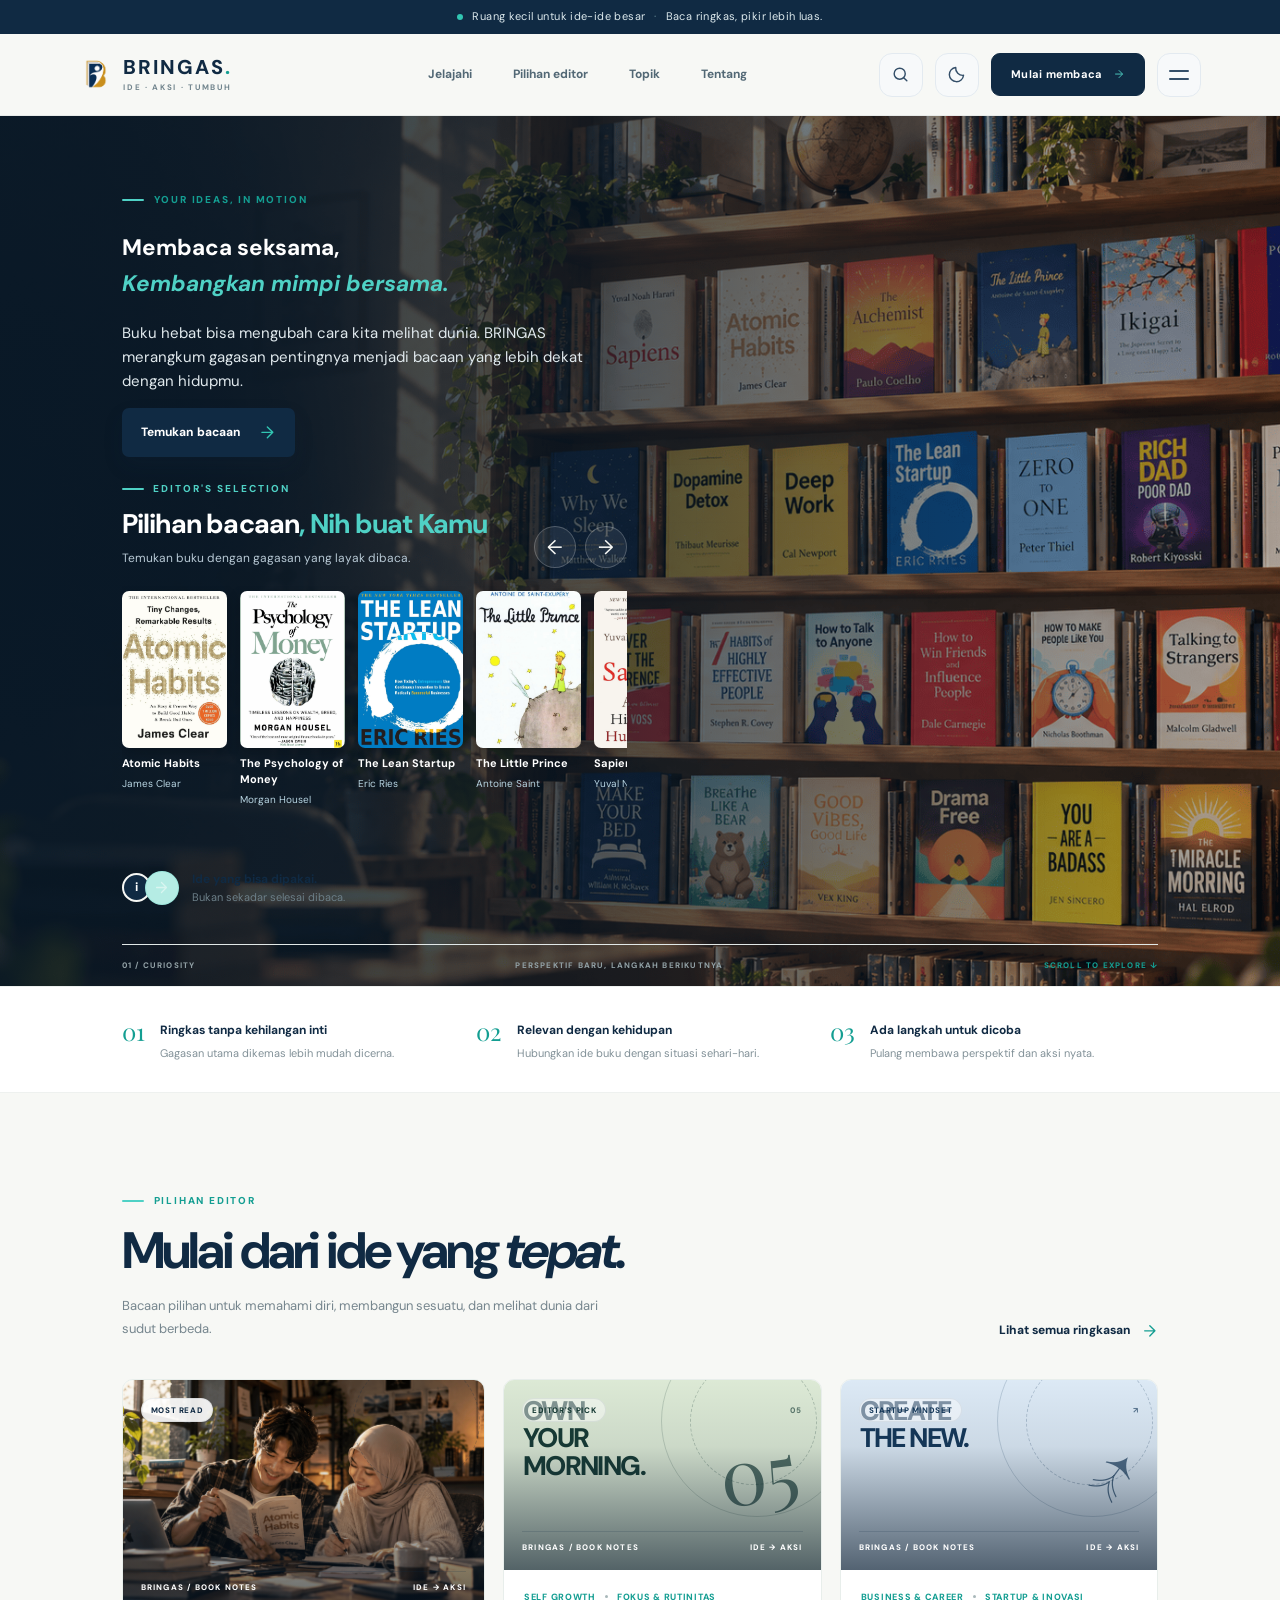
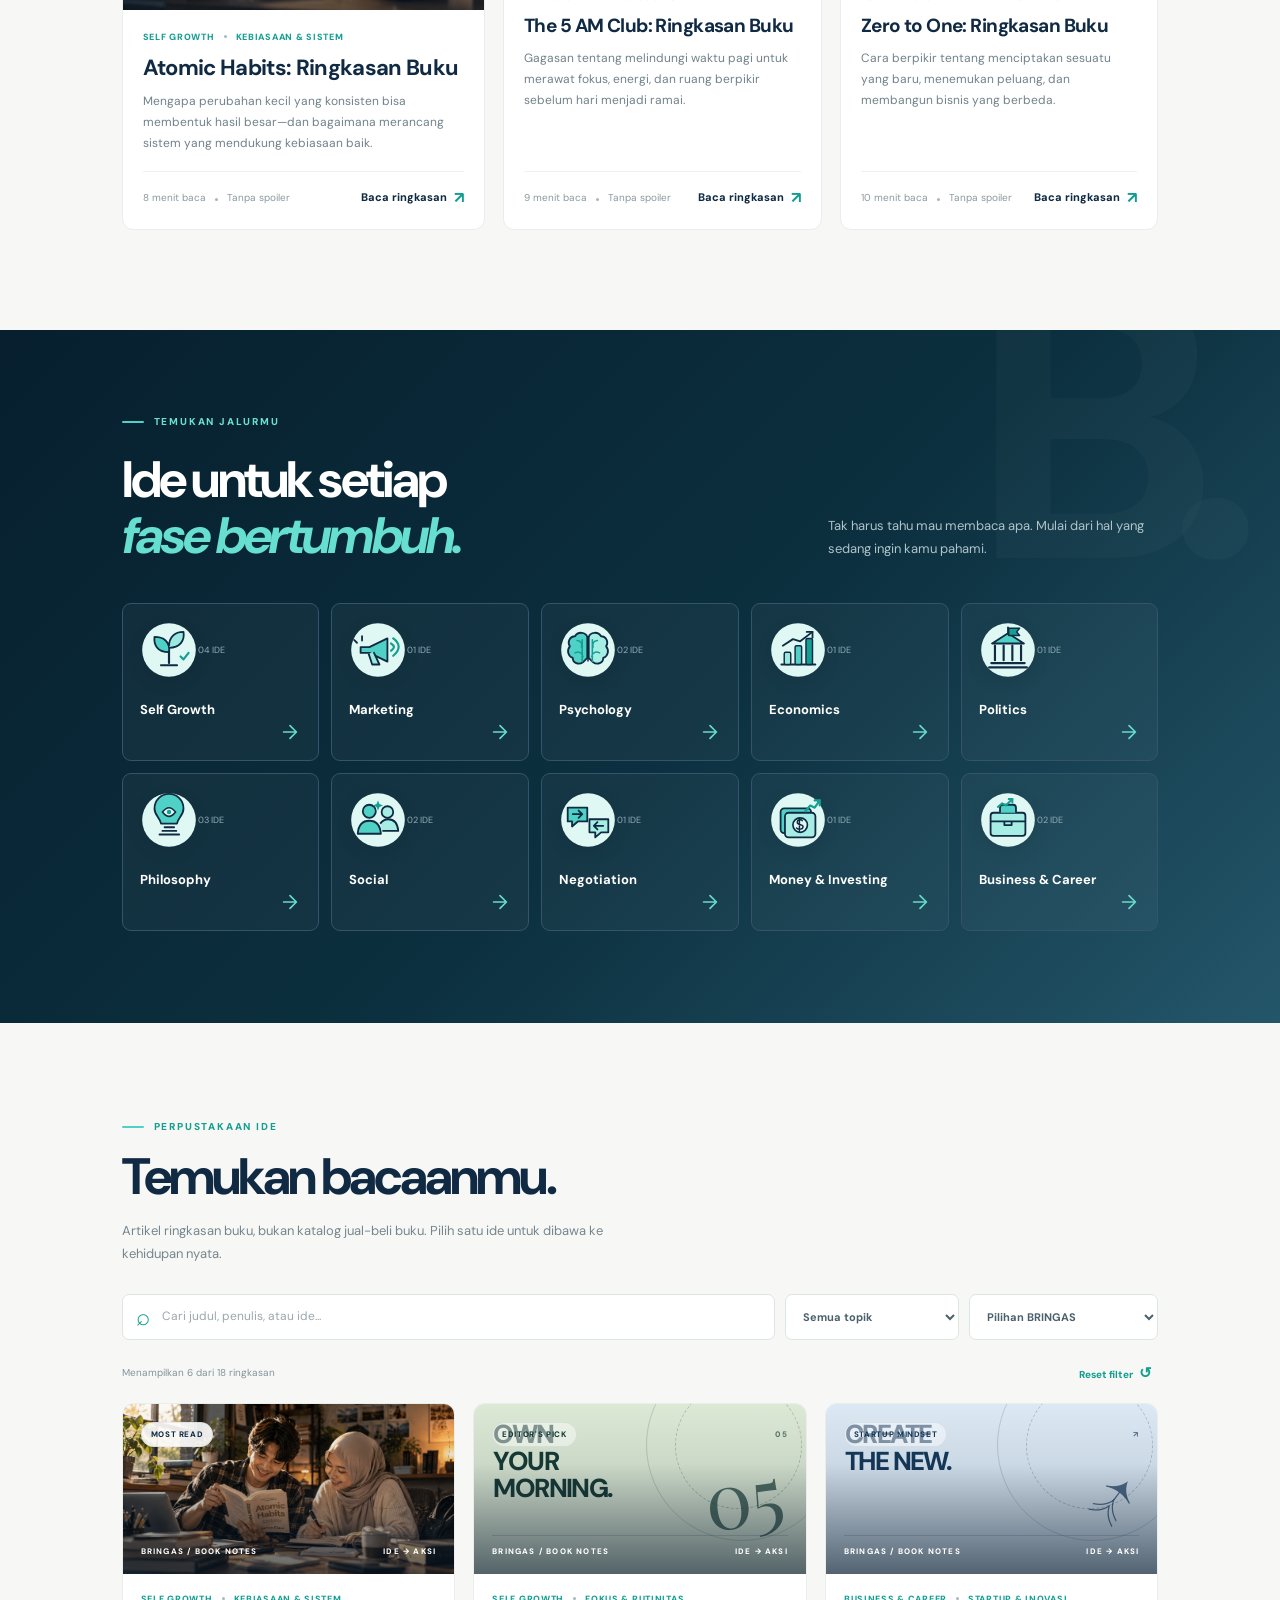
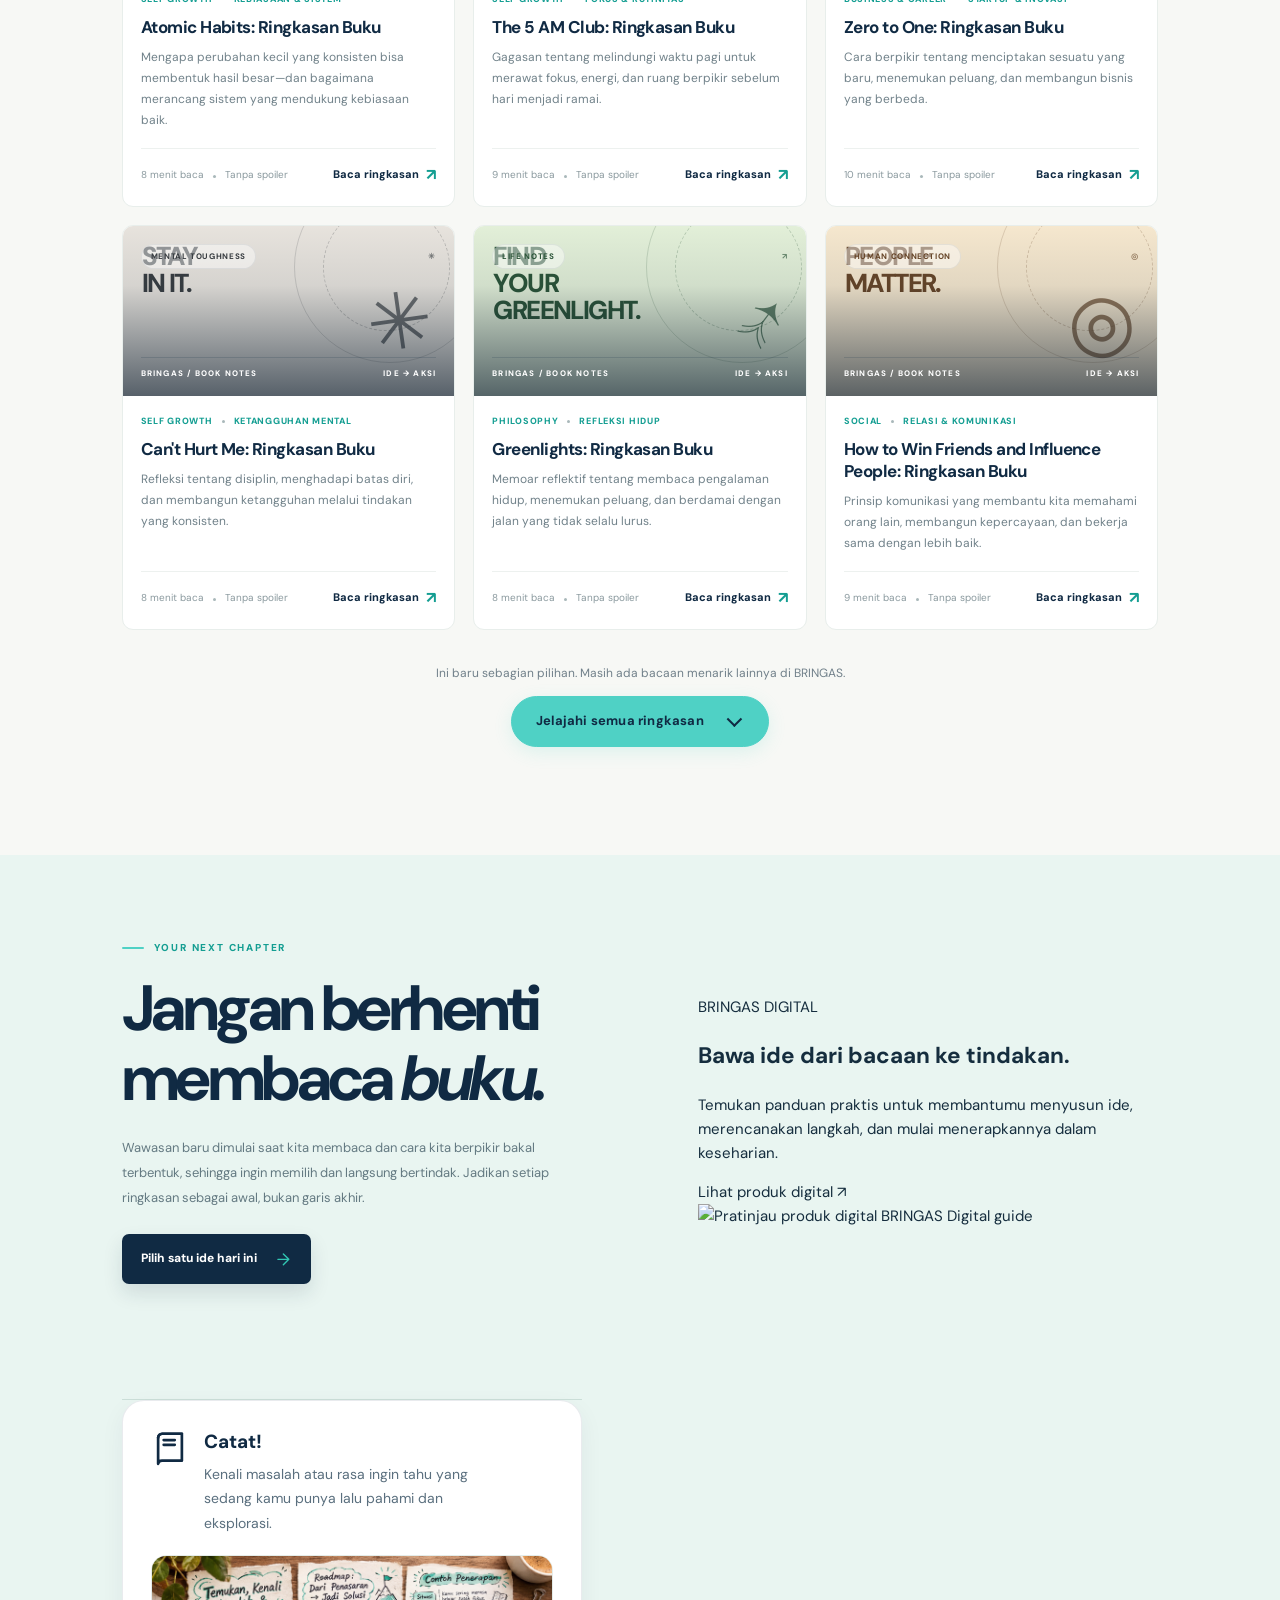
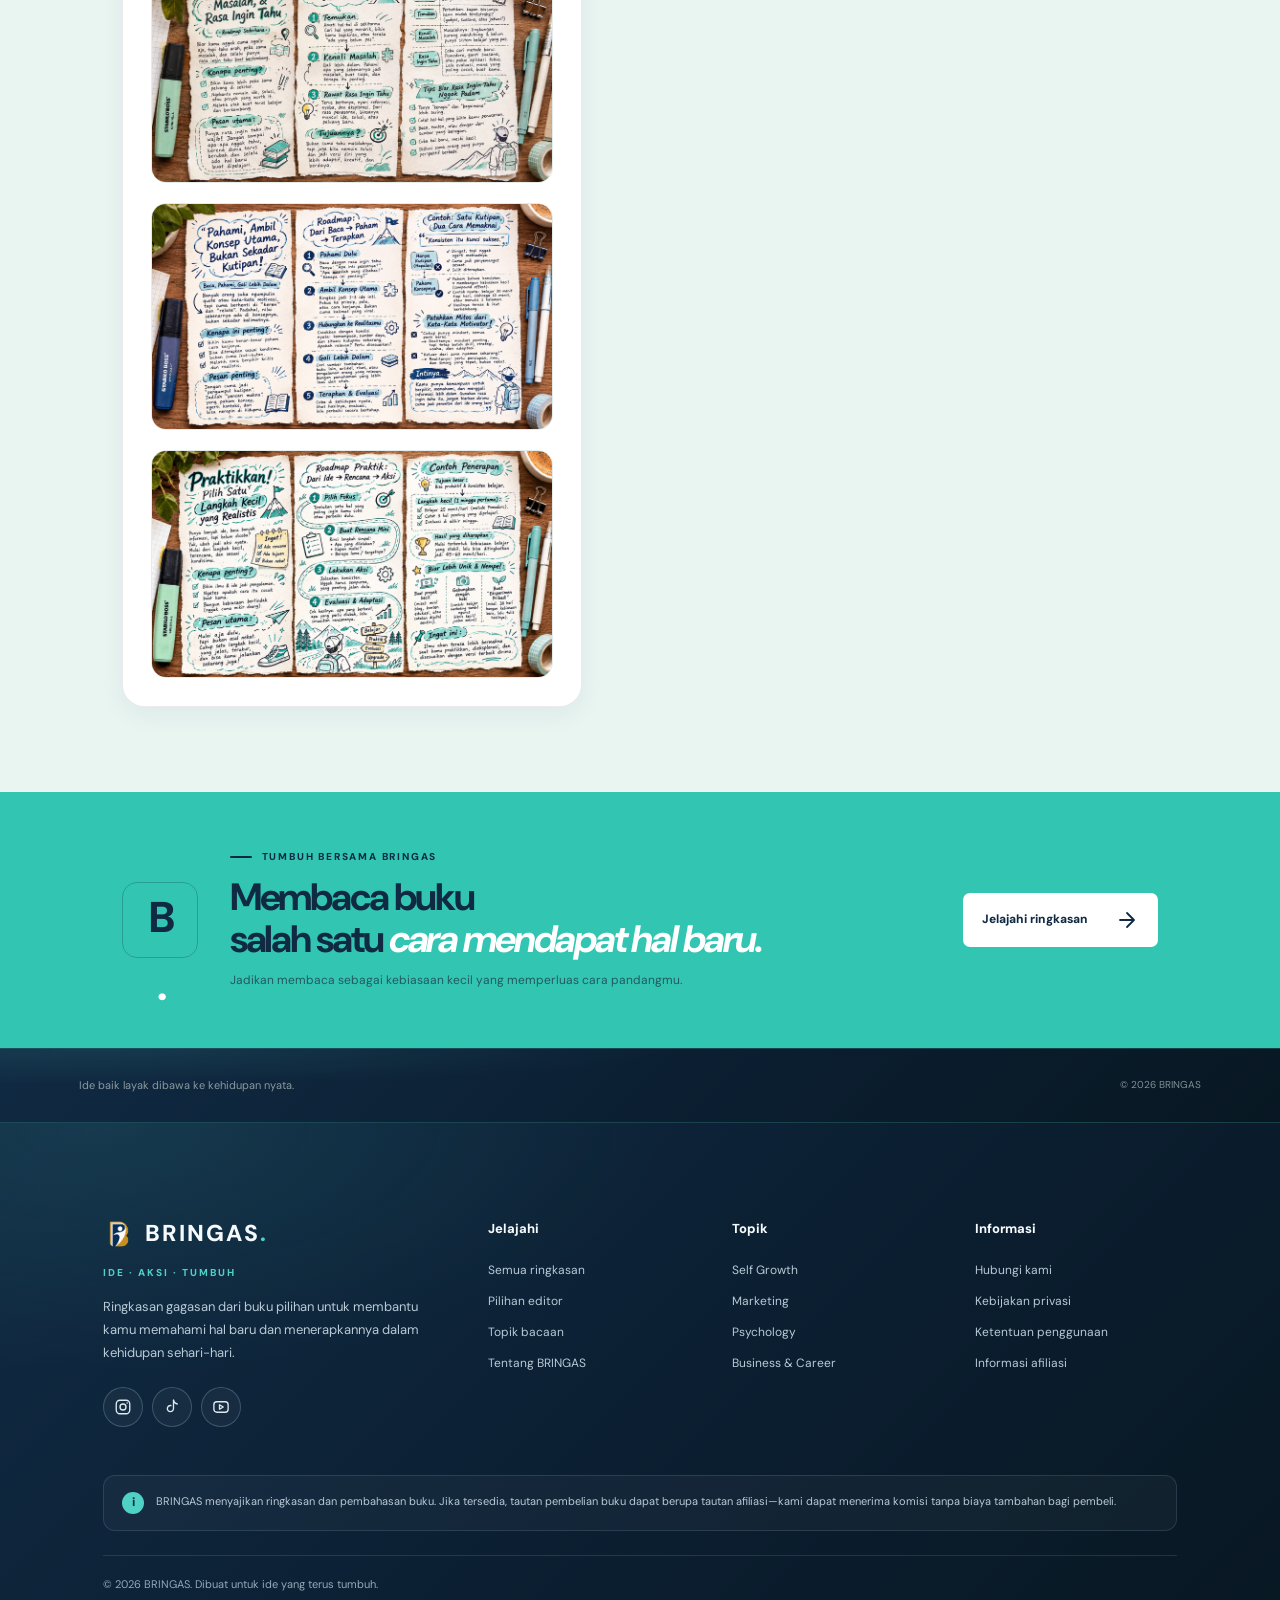
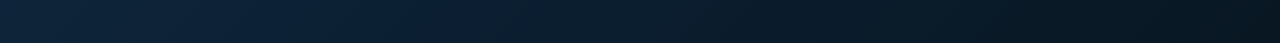
==== index.html @ 34aa1a38 "Update index.html" ====
<!doctype html>
<html lang="id">
  <head>
    <meta charset="utf-8" />
    <meta name="viewport" content="width=device-width, initial-scale=1" />
    <title>BRINGAS — Baca Ide. Bangun Diri.</title>
    <meta
      name="description"
      content="Temukan ringkasan buku yang membuka perspektif baru, membantu mengambil keputusan, dan mengubah ide menjadi aksi bersama BRINGAS."
    />

    <!-- BRINGAS FAVICON -->
    <link rel="icon" type="image/png" href="assets/images/favicon.png" />
    <link rel="apple-touch-icon" href="assets/images/favicon.png" />
    <meta name="theme-color" content="#102A43" />

    <meta name="theme-color" content="#102a43" />
    <meta property="og:type" content="website" />
    <meta property="og:title" content="BRINGAS — Baca Ide. Bangun Diri." />
    <meta
      property="og:description"
      content="Ringkasan buku, ide besar, dan pelajaran praktis untuk kehidupan nyata."
    />
    <link rel="icon" type="image/svg+xml" href="assets/bringas-icon.svg" />
    <link rel="preconnect" href="https://fonts.googleapis.com" />
    <link rel="preconnect" href="https://fonts.gstatic.com" crossorigin />
    <link
      href="https://fonts.googleapis.com/css2?family=DM+Sans:wght@400;500;600;700;800&family=Manrope:wght@400;500;600;700;800&family=Playfair+Display:wght@600;700;800&display=swap"
      rel="stylesheet"
    />

    <link rel="stylesheet" href="style.css" />
  </head>
  <body>
    <div class="announcement">
      <span class="announce-dot"></span> Ruang kecil untuk ide-ide besar
      <span class="announce-sep">·</span> Baca ringkas, pikir lebih luas.
    </div>
    <header class="site-header" id="top">
      <a class="brand" href="#top" aria-label="BRINGAS beranda">
        <img src="assets/bringas-icon.png" alt="" class="brand-icon" />
        <span class="brand-word"
          >BRINGAS<span class="brand-period">.</span
          ><small>IDE · AKSI · TUMBUH</small></span
        >
      </a>
      <nav class="desktop-nav" aria-label="Navigasi utama">
        <a href="#jelajahi">Jelajahi</a
        ><a href="#pilihan-editor">Pilihan editor</a><a href="jalur/self-growth.html">Topik</a
        ><a href="#tentang">Tentang</a>
      </nav>
      <div class="header-actions">
        <button
          class="icon-btn header-search"
          id="searchOpen"
          type="button"
          aria-label="Buka pencarian"
          title="Cari artikel"
        >
          <svg
            xmlns="http://www.w3.org/2000/svg"
            width="20"
            height="20"
            viewBox="0 0 24 24"
            fill="none"
            stroke="currentColor"
            stroke-width="1.8"
            stroke-linecap="round"
            stroke-linejoin="round"
          >
            <circle cx="11" cy="11" r="7"></circle>
            <path d="m20 20-4-4"></path>
          </svg>
        </button>
        <button
          class="icon-btn theme-btn theme-toggle"
          id="themeToggle"
          type="button"
          aria-label="Ganti tema"
          title="Ganti tema"
        >
          <i data-lucide="moon"></i>
        </button>

       <a class="header-cta" href="#" id="startReadingBtn">
  Mulai membaca
  <span class="arrow-wrap" aria-hidden="true">
    <svg class="arrow-icon" viewBox="0 0 24 24" fill="none">
      <path
        d="M5 12h13M12 5l7 7-7 7"
        stroke="currentColor"
        stroke-width="1.8"
        stroke-linecap="round"
        stroke-linejoin="round"
      />
    </svg>
  </span>
</a>
        <button class="icon-btn mobile-menu-toggle" id="mobileMenuOpen" type="button"
          aria-label="Buka menu navigasi" aria-expanded="false" aria-controls="mobileMenu">
          <span class="hamburger-lines" aria-hidden="true"><i></i><i></i></span>
        </button>
      </div>
    </header>

    <main>
      <section class="hero" aria-labelledby="hero-title">
        <div class="hero-grid"></div>
        <div class="hero-copy">
          <div class="eyebrow">
            <span class="eyebrow-line"></span> YOUR IDEAS, IN MOTION
          </div>
          <h1 id="hero-title">
            Membaca seksama,<br /><em>Kembangkan mimpi bersama.</em>
          </h1>
          <p class="hero-lede">
            Buku hebat bisa mengubah cara kita melihat dunia. BRINGAS merangkum
            gagasan pentingnya menjadi bacaan yang lebih dekat dengan hidupmu.
          </p>
          <div class="hero-actions">
            <a class="btn btn-primary" href="#pilihan-editor"
              >Temukan bacaan <span class="arrow-wrap"><svg class="arrow-icon" aria-hidden="true" viewBox="0 0 24 24" fill="none"><path d="M5 12h13M12 5l7 7-7 7" stroke="currentColor" stroke-width="1.8" stroke-linecap="round" stroke-linejoin="round"/></svg></span></a
            >
            <div class="book-carousel-section">
              <div class="book-carousel-heading">
                <div class="book-heading-copy">
                  <div class="book-eyebrow">
                    <span class="eyebrow-line"></span>
                    <span>EDITOR'S SELECTION</span>
                  </div>

                  <h3>Pilihan bacaan<span>, Nih buat Kamu</span></h3>

                  <p>Temukan buku dengan gagasan yang layak dibaca.</p>
                </div>

                <div class="carousel-controls">
                  <button
                    id="bookPrev"
                    type="button"
                    aria-label="Buku sebelumnya"
                  >
                    ←
                  </button>
                  <button
                    id="bookNext"
                    type="button"
                    aria-label="Buku berikutnya"
                  >
                    →
                  </button>
                </div>
              </div>

              <div class="book-carousel" id="bookCarousel">
                <a class="book-item" href="LINK-AFFILIATE-1">
                  <img
                    src="assets/books/atomic-habits.PNG"
                    alt="Atomic Habits"
                  />
                  <strong>Atomic Habits</strong>
                  <small>James Clear</small>
                </a>

                <a class="book-item" href="LINK-AFFILIATE-2">
                  <img
                    src="assets/books/psychology-money.PNG"
                    alt="The Psychology of Money"
                  />
                  <strong>The Psychology of Money</strong>
                  <small>Morgan Housel</small>
                </a>

                <a class="book-item" href="LINK-AFFILIATE-3">
                  <img
                    src="assets/books/lean-startup.PNG"
                    alt="The Lean Startup"
                  />
                  <strong>The Lean Startup</strong>
                  <small>Eric Ries</small>
                </a>
                <a class="book-item" href="LINK-AFFILIATE-4">
                  <img
                    src="assets/books/the-little-prince.PNG"
                    alt="the-little-prince"
                  />
                  <strong>The Little Prince</strong>
                  <small>Antoine Saint</small>
                </a>
                <a class="book-item" href="LINK-AFFILIATE-5">
                  <img src="assets/books/sapiens.PNG" alt="The Lean Startup" />
                  <strong>Sapiens</strong>
                  <small>Yuval Noah</small>
                </a>
              </div>
            </div>
          </div>
          <div class="hero-proof">
            <div class="proof-avatars" aria-hidden="true">
              <span class="proof-mark">i</span><span class="proof-arrow" aria-hidden="true"><svg class="arrow-icon" viewBox="0 0 24 24" fill="none"><path d="M5 12h13M12 5l7 7-7 7" stroke="currentColor" stroke-width="1.8" stroke-linecap="round" stroke-linejoin="round"/></svg></span>
            </div>
            <p>
              <strong>Ide yang bisa dipakai.</strong><br /><span
                >Bukan sekadar selesai dibaca.</span
              >
            </p>
          </div>
        </div>

        <div class="hero-bottomline">
          <span>01 / CURIOSITY</span
          ><span class="bottomline-center"
            >PERSPEKTIF BARU, LANGKAH BERIKUTNYA</span
          ><a href="#jelajahi">SCROLL TO EXPLORE ↓</a>
        </div>
      </section>

      <section class="value-strip" id="jelajahi">
        <div class="value-item">
          <span class="value-no">01</span>
          <div>
            <b>Ringkas tanpa kehilangan inti</b>
            <p>Gagasan utama dikemas lebih mudah dicerna.</p>
          </div>
        </div>
        <div class="value-item">
          <span class="value-no">02</span>
          <div>
            <b>Relevan dengan kehidupan</b>
            <p>Hubungkan ide buku dengan situasi sehari-hari.</p>
          </div>
        </div>
        <div class="value-item">
          <span class="value-no">03</span>
          <div>
            <b>Ada langkah untuk dicoba</b>
            <p>Pulang membawa perspektif dan aksi nyata.</p>
          </div>
        </div>
      </section>

      <section class="section featured-section" id="pilihan-editor">
        <div class="section-heading">
          <div>
            <p class="eyebrow">
              <span class="eyebrow-line"></span> PILIHAN EDITOR
            </p>
            <h2>Mulai dari ide yang <em>tepat.</em></h2>
            <p class="section-sub">
              Bacaan pilihan untuk memahami diri, membangun sesuatu, dan melihat
              dunia dari sudut berbeda.
            </p>
          </div>
          <a class="text-link desktop-only" href="#semua-artikel"
            >Lihat semua ringkasan <span class="arrow-wrap"><svg class="arrow-icon" aria-hidden="true" viewBox="0 0 24 24" fill="none"><path d="M5 12h13M12 5l7 7-7 7" stroke="currentColor" stroke-width="1.8" stroke-linecap="round" stroke-linejoin="round"/></svg></span></a
          >
        </div>
        <div class="featured-grid" id="featuredGrid"></div>
      </section>

      <section class="topic-section" id="topik">
        <div class="topic-heading">
          <div>
            <p class="eyebrow eyebrow-light">
              <span class="eyebrow-line"></span> TEMUKAN JALURMU
            </p>
            <h2>Ide untuk setiap<br /><em>fase bertumbuh.</em></h2>
          </div>
          <p>
            Tak harus tahu mau membaca apa. Mulai dari hal yang sedang ingin
            kamu pahami.
          </p>
        </div>
        <div class="topic-grid" id="topicGrid"></div>
      </section>

      <section class="section browse-section" id="semua-artikel">
        <div class="section-heading browse-heading">
          <div>
            <p class="eyebrow">
              <span class="eyebrow-line"></span> PERPUSTAKAAN IDE
            </p>
            <h2>Temukan bacaanmu.</h2>
            <p class="section-sub">
              Artikel ringkasan buku, bukan katalog jual-beli buku. Pilih satu
              ide untuk dibawa ke kehidupan nyata.
            </p>
          </div>
        </div>
        <div class="browse-controls">
          <label class="search-field"
            ><span>⌕</span
            ><input
              id="searchInput"
              type="search"
              placeholder="Cari judul, penulis, atau ide..."
              aria-label="Cari artikel ringkasan"
          /></label>
          <div class="filter-wrap">
            <label for="topicFilter" class="sr-only">Filter topik</label
            ><select id="topicFilter">
              <option value="all">Semua topik</option>
            </select>
          </div>
          <div class="sort-wrap">
            <label for="sortFilter" class="sr-only">Urutkan artikel</label
            ><select id="sortFilter">
              <option value="featured">Pilihan BRINGAS</option>
              <option value="az">Judul A–Z</option>
              <option value="short">Waktu baca tercepat</option>
            </select>
          </div>
        </div>
        <div class="results-line">
          <span id="resultCount">Memuat bacaan…</span
          ><button class="clear-filter" id="clearFilters">
            Reset filter <span>↺</span>
          </button>
        </div>
        <!-- GRID ARTIKEL -->
        <div class="article-grid" id="articleGrid"></div>

        <!-- TOMBOL LIHAT SEMUA -->
        <div class="library-more-wrap" id="libraryMoreWrap">
          <p class="library-more-note" id="libraryMoreNote">
            Masih banyak ide menarik di perpustakaan BRINGAS.
          </p>

          <button
            class="btn btn-outline library-more-btn"
            id="libraryMoreBtn"
            type="button"
            aria-expanded="false"
          >
            Jelajahi semua ringkasan
            <span class="arrow-wrap" aria-hidden="true"><svg class="arrow-icon" aria-hidden="true" viewBox="0 0 24 24" fill="none"><path d="M5 12h13M12 5l7 7-7 7" stroke="currentColor" stroke-width="1.8" stroke-linecap="round" stroke-linejoin="round"/></svg></span>
          </button>
        </div>
        <div class="empty-state" id="emptyState" hidden>
          <span>⌕</span>
          <h3>Belum ada ide yang cocok.</h3>
          <p>Coba kata kunci atau topik yang lain.</p>
          <button class="btn btn-outline" id="emptyReset">
            Lihat semua artikel
          </button>
        </div>
      </section>

      <section class="reading-path">
        <div class="path-copy">
          <p class="eyebrow">
            <span class="eyebrow-line"></span> YOUR NEXT CHAPTER
          </p>
          <h2>Jangan berhenti<br />membaca <em>buku.</em></h2>
          <p>
            Wawasan baru dimulai saat kita membaca dan cara kita berpikir bakal
            terbentuk, sehingga ingin memilih dan langsung bertindak. Jadikan
            setiap ringkasan sebagai awal, bukan garis akhir.
          </p>
          <a class="btn btn-primary" href="#semua-artikel"
            >Pilih satu ide hari ini <span class="arrow-wrap"><svg class="arrow-icon" aria-hidden="true" viewBox="0 0 24 24" fill="none"><path d="M5 12h13M12 5l7 7-7 7" stroke="currentColor" stroke-width="1.8" stroke-linecap="round" stroke-linejoin="round"/></svg></span></a
          >
  </div>
        <section class="digital-product" aria-labelledby="digital-product-title">
  <div class="digital-product-inner">
    <div class="digital-product-copy">
      <span class="digital-product-eyebrow">BRINGAS DIGITAL</span>
      <h2 id="digital-product-title">Bawa ide dari bacaan ke tindakan.</h2>
      <p>
        Temukan panduan praktis untuk membantumu menyusun ide, merencanakan
        langkah, dan mulai menerapkannya dalam keseharian.
      </p>

      <a
        class="digital-product-cta"
        href="https://contoh-link-produk.com"
        target="_blank"
        rel="noopener noreferrer"
      >
        Lihat produk digital
        <span aria-hidden="true">↗</span>
      </a>
    </div>

    <a
      class="digital-product-visual"
      href="https://contoh-link-produk.com"
      target="_blank"
      rel="noopener noreferrer"
      aria-label="Lihat produk digital BRINGAS"
    >
      <img
        src="assets/produk-digital.png"
        alt="Pratinjau produk digital BRINGAS"
        loading="lazy"
      >
      <span class="digital-product-badge">Digital guide</span>
    </a>
  </div>
</section>
        </div>
        <div class="path-steps">

  <article class="path-step">
  <button
    class="path-step-toggle"
    type="button"
    aria-expanded="false"
    aria-controls="path-detail-1"
  >
   <span class="path-step-icon" aria-hidden="true">
  <svg viewBox="0 0 24 24" fill="none">
    <path d="M4.5 5.5A2.5 2.5 0 0 1 7 3h12.5v17H7a2.5 2.5 0 0 0-2.5 2V5.5Z"
      stroke="currentColor" stroke-width="1.7" stroke-linejoin="round"/>
    <path d="M4.5 5.5A2.5 2.5 0 0 1 7 3h12.5M8 7h7M8 10h7"
      stroke="currentColor" stroke-width="1.7" stroke-linecap="round"/>
  </svg>
</span>
    <span class="path-step-copy">
      <strong>Catat!</strong>
      <span>Kenali masalah atau rasa ingin tahu yang sedang kamu punya lalu pahami dan eksplorasi.</span>
    </span>
  </button>

  <!-- LANGKAH 1: TEMUKAN -->
<img
  class="path-detail-image js-zoom-image"
  src="assets/infografis-temukan.png"
  alt="Infografis langkah Temukan"
  loading="lazy"
  tabindex="0"
>

<!-- LANGKAH 2: PAHAMI -->
<img
  class="path-detail-image js-zoom-image"
  src="assets/infografis-pahami.png"
  alt="Infografis langkah Pahami"
  loading="lazy"
  tabindex="0"
>

<!-- LANGKAH 3: PRAKTIKKAN -->
<img
  class="path-detail-image js-zoom-image"
  src="assets/infografis-praktikkan.png"
  alt="Infografis langkah Praktikkan"
  loading="lazy"
  tabindex="0"
>
  <div class="path-step-detail" id="path-detail-1" hidden>
    <!-- Konten tambahan jika ada -->
  </div>
</article>

<dialog class="path-image-modal" id="pathImageModal">
  <button class="path-image-close" type="button" aria-label="Tutup gambar">×</button>
  <img id="pathImageLarge" src="" alt="">
</dialog>
        </div>
      </section>

      <section class="newsletter-section" id="tentang">
        <div class="newsletter-mark">B<span>.</span></div>
        <div class="newsletter-copy">
          <p class="eyebrow">
            <span class="eyebrow-line"></span> TUMBUH BERSAMA BRINGAS
          </p>
          <h2>Membaca buku<br />salah satu <em>cara mendapat hal baru.</em></h2>
          <p>
            Jadikan membaca sebagai kebiasaan kecil yang memperluas cara
            pandangmu.
          </p>
        </div>
        <a class="btn btn-light" href="#semua-artikel"
          >Jelajahi ringkasan <span class="arrow-wrap"><svg class="arrow-icon" aria-hidden="true" viewBox="0 0 24 24" fill="none"><path d="M5 12h13M12 5l7 7-7 7" stroke="currentColor" stroke-width="1.8" stroke-linecap="round" stroke-linejoin="round"/></svg></span></a
        >
      </section>
    </main>

    <footer class="site-footer">
      <p>Ide baik layak dibawa ke kehidupan nyata.</p>
      <div class="footer-right">
        <span>© <span id="year"></span> BRINGAS</span>
      </div>
    </footer>
  <div class="mobile-menu-backdrop" id="mobileMenuBackdrop" hidden></div>
  <aside class="mobile-menu-panel" id="mobileMenu" aria-label="Menu navigasi" aria-hidden="true">
    <div class="mobile-menu-head">
      <div>
        <span class="mobile-menu-eyebrow">BRINGAS / NAVIGASI</span>
        <p>Jelajahi gagasan.</p>
      </div>
      <button class="mobile-menu-close" id="mobileMenuClose" type="button" aria-label="Tutup menu">×</button>
    </div>
    <nav class="mobile-menu-links" aria-label="Navigasi halaman">
  <a href="#jelajahi">
    <span>01</span> Mulai dari sini
    <b class="menu-arrow" aria-hidden="true">
      <svg viewBox="0 0 24 24" fill="none">
        <path d="M7 17 17 7M8 7h9v9"
          stroke="currentColor" stroke-width="1.8"
          stroke-linecap="round" stroke-linejoin="round"/>
      </svg>
    </b>
  </a>

  <a href="#pilihan-editor">
    <span>02</span> Pilihan editor
    <b class="menu-arrow" aria-hidden="true">
      <svg viewBox="0 0 24 24" fill="none">
        <path d="M7 17 17 7M8 7h9v9"
          stroke="currentColor" stroke-width="1.8"
          stroke-linecap="round" stroke-linejoin="round"/>
      </svg>
    </b>
  </a>

  <a href="#topik">
    <span>03</span> Temukan jalurmu
    <b class="menu-arrow" aria-hidden="true">
      <svg viewBox="0 0 24 24" fill="none">
        <path d="M7 17 17 7M8 7h9v9"
          stroke="currentColor" stroke-width="1.8"
          stroke-linecap="round" stroke-linejoin="round"/>
      </svg>
    </b>
  </a>

  <a href="#semua-artikel">
    <span>04</span> Semua ringkasan
    <b class="menu-arrow" aria-hidden="true">
      <svg viewBox="0 0 24 24" fill="none">
        <path d="M7 17 17 7M8 7h9v9"
          stroke="currentColor" stroke-width="1.8"
          stroke-linecap="round" stroke-linejoin="round"/>
      </svg>
    </b>
  </a>

  <a href="#tentang">
    <span>05</span> Tentang BRINGAS
    <b class="menu-arrow" aria-hidden="true">
      <svg viewBox="0 0 24 24" fill="none">
        <path d="M7 17 17 7M8 7h9v9"
          stroke="currentColor" stroke-width="1.8"
          stroke-linecap="round" stroke-linejoin="round"/>
      </svg>
    </b>
  </a>

  <a href="#afiliasi">
    <span>06</span> Afiliasi
    <b class="menu-arrow" aria-hidden="true">
      <svg viewBox="0 0 24 24" fill="none">
        <path d="M7 17 17 7M8 7h9v9"
          stroke="currentColor" stroke-width="1.8"
          stroke-linecap="round" stroke-linejoin="round"/>
      </svg>
    </b>
  </a>

  <a href="#footer">
    <span>07</span> Informasi lengkap
    <b class="menu-arrow" aria-hidden="true">
      <svg viewBox="0 0 24 24" fill="none">
        <path d="M7 17 17 7M8 7h9v9"
          stroke="currentColor" stroke-width="1.8"
          stroke-linecap="round" stroke-linejoin="round"/>
      </svg>
    </b>
  </a>
</nav>
    </nav>
    <div class="mobile-menu-foot">
      <span>IDE · AKSI · TUMBUH</span>
     <a href="#footer" class="mobile-follow-link">
  Ikuti BRINGAS
  <b class="mobile-follow-arrow" aria-hidden="true">
    <svg viewBox="0 0 24 24" focusable="false">
      <path d="M7 17 17 7M8 7h9v9" />
    </svg>
  </b>
</a>
    </div>
  </aside>


    <dialog class="search-dialog" id="searchDialog">
      <form method="dialog">
        <button class="dialog-close" aria-label="Tutup pencarian">×</button>
        <p class="eyebrow"><span class="eyebrow-line"></span> CARI IDE</p>
        <h2>Apa yang ingin kamu <em>pahami?</em></h2>
        <label class="search-field dialog-search"
          ><span>⌕</span
          ><input
            id="dialogSearchInput"
            type="search"
            placeholder="Coba: kebiasaan, bisnis, negosiasi…"
            aria-label="Cari artikel"
        /></label>
        <div
          class="dialog-results"
          id="dialogSearchResults"
          aria-live="polite"
        ></div>
        <p class="dialog-hint">
          Ketik kata kunci untuk melihat artikel yang cocok.
        </p>
      </form>
    </dialog>
    <script src="script.js"></script>
    <footer class="site-footer" id="footer">
      <div class="footer-inner">
        <div class="footer-main">
          <div class="footer-brand">
            <a
              class="footer-logo"
              href="#top"
              aria-label="BRINGAS, kembali ke atas"
            >
              <img src="assets/bringas-icon.png" alt="" />
              <span>BRINGAS<span class="footer-period">.</span></span>
            </a>

            <p class="footer-tagline">Ide · Aksi · Tumbuh</p>
            <p class="footer-description">
              Ringkasan gagasan dari buku pilihan untuk membantu kamu memahami
              hal baru dan menerapkannya dalam kehidupan sehari-hari.
            </p>

            <div class="footer-socials" aria-label="Media sosial BRINGAS">
              <a
                href="https://www.instagram.com/USERNAME"
                aria-label="Instagram BRINGAS"
                target="_blank"
                rel="noopener noreferrer"
              >
                <svg viewBox="0 0 24 24" aria-hidden="true">
                  <rect x="3" y="3" width="18" height="18" rx="5"></rect>
                  <circle cx="12" cy="12" r="4"></circle>
                  <circle
                    class="social-icon-dot"
                    cx="17.5"
                    cy="6.5"
                    r="1"
                  ></circle>
                </svg>
              </a>

              <a
                href="https://www.tiktok.com/@USERNAME"
                aria-label="TikTok BRINGAS"
                target="_blank"
                rel="noopener noreferrer"
              >
                <svg viewBox="0 0 24 24" aria-hidden="true">
                  <path d="M14 3v11.1a4.1 4.1 0 1 1-3.5-4.05"></path>
                  <path d="M14 3c.4 2.8 2.2 4.6 5 5"></path>
                </svg>
              </a>

              <a
                href="https://www.youtube.com/@USERNAME"
                aria-label="YouTube BRINGAS"
                target="_blank"
                rel="noopener noreferrer"
              >
                <svg viewBox="0 0 24 24" aria-hidden="true">
                  <rect x="2.5" y="5" width="19" height="14" rx="4"></rect>
                  <path d="m10 9 5 3-5 3z"></path>
                </svg>
              </a>
            </div>
          </div>

          <nav class="footer-links" aria-label="Jelajahi BRINGAS">
            <h2>Jelajahi</h2>
            <a href="#semua-artikel">Semua ringkasan</a>
            <a href="#pilihan-editor">Pilihan editor</a>
            <a href="jalur/marketing.html">Topik bacaan</a>
            <a href="#tentang">Tentang BRINGAS</a>
          </nav>

          <nav class="footer-links" aria-label="Kategori bacaan">
            <h2>Topik</h2>
            <a href="jalur/psychology.html">Self Growth</a>
            <a href="jalur/business-career.html">Marketing</a>
            <a href="#topik">Psychology</a>
            <a href="#topik">Business &amp; Career</a>
          </nav>

          <nav class="footer-links" aria-label="Informasi">
            <h2>Informasi</h2>
            <a href="#kontak">Hubungi kami</a>
            <a href="#kebijakan-privasi">Kebijakan privasi</a>
            <a href="#ketentuan">Ketentuan penggunaan</a>
            <a href="#afiliasi">Informasi afiliasi</a>
          </nav>
        </div>

        <div class="footer-note" id="afiliasi">
          <span class="footer-note-mark">i</span>
          <p>
            BRINGAS menyajikan ringkasan dan pembahasan buku. Jika tersedia,
            tautan pembelian buku dapat berupa tautan afiliasi—kami dapat
            menerima komisi tanpa biaya tambahan bagi pembeli.
          </p>
        </div>

        <div class="footer-bottom">
          <p>
            © <span id="footerYear">2026</span> BRINGAS. Dibuat untuk ide yang
            terus tumbuh.
          </p>
        </div>
      </div>
    </footer>
  </body>
</html>
---- style.css ----
/* BRINGAS — Modern Digital Library */
:root {
  --navy: #102a43;
  --navy-2: #183b56;
  --teal: #31c5b2;
  --teal-dark: #149e92;
  --mint: #dff8f3;
  --paper: #f7f8f5;
  --white: #fff;
  --ink: #152d3e;
  --muted: #71808a;
  --line: #e1e8e7;
  --soft: #edf4f2;
  --serif: "Playfair Display", Georgia, serif;
  --sans: "DM Sans", Manrope, Arial, sans-serif;
  --shadow: 0 20px 55px rgba(16, 42, 67, 0.09);
}
* {
  box-sizing: border-box;
}
html {
  scroll-behavior: smooth;
  scroll-padding-top: 100px;
}
body {
  margin: 0;
  background: var(--paper);
  color: var(--ink);
  font-family: var(--sans);
  font-size: 15px;
  line-height: 1.6;
  -webkit-font-smoothing: antialiased;
}
a {
  color: inherit;
  text-decoration: none;
}
button,
input,
select {
  font: inherit;
}
button,
a,
select {
  -webkit-tap-highlight-color: transparent;
}
button {
  cursor: pointer;
}
.announcement {
  height: 34px;
  background: var(--navy);
  color: #dce9ed;
  display: flex;
  align-items: center;
  justify-content: center;
  gap: 9px;
  font-size: 11px;
  letter-spacing: 0.035em;
}
.announce-dot {
  width: 6px;
  height: 6px;
  border-radius: 50%;
  background: var(--teal);
}
.announce-sep {
  color: #6c929c;
}
.site-header {
  height: 82px;
  display: flex;
  align-items: center;
  justify-content: space-between;
  padding: 0 clamp(22px, 6.2vw, 96px);
  background: rgba(247, 248, 245, 0.94);
  border-bottom: 1px solid rgba(16, 42, 67, 0.07);
  position: sticky;
  top: 0;
  z-index: 30;
  backdrop-filter: blur(16px);
}
.brand {
  display: flex;
  align-items: center;
  gap: 10px;
  flex-shrink: 0;
}
.brand-icon {
  width: 34px;
  height: 34px;
}
.brand-word {
  font-family: var(--sans);
  font-size: 20px;
  font-weight: 800;
  letter-spacing: 0.1em;
  line-height: 1.05;
  color: var(--navy);
}
.brand-period {
  color: var(--teal-dark);
}
.brand-word small {
  display: block;
  font-size: 8px;
  letter-spacing: 0.21em;
  font-weight: 700;
  color: #71848d;
  margin-top: 5px;
}
.desktop-nav {
  display: flex;
  align-items: center;
  gap: clamp(20px, 3.2vw, 48px);
  margin-left: 5vw;
}
.desktop-nav a {
  font-size: 12px;
  font-weight: 700;
  color: #526875;
  transition: color 0.2s;
}
.desktop-nav a:hover {
  color: var(--teal-dark);
}
.header-actions {
  display: flex;
  align-items: center;
  gap: 10px;
}
.icon-btn,
.menu-toggle {
  width: 38px;
  height: 38px;
  border: 1px solid var(--line);
  border-radius: 50%;
  background: transparent;
  color: var(--navy);
  font-size: 22px;
  display: grid;
  place-items: center;
}
.theme-btn {
  font-size: 17px;
}
.header-cta {
  background: var(--navy);
  color: white;
  padding: 12px 17px;
  border-radius: 7px;
  font-size: 11px;
  font-weight: 700;
  letter-spacing: 0.01em;
  transition:
    transform 0.2s,
    background 0.2s;
}
.header-cta span {
  color: var(--teal);
  margin-left: 8px;
}
.header-cta:hover,
.btn:hover {
  transform: translateY(-2px);
}
.menu-toggle {
  display: none;
}
.hero {
  position: relative;
  min-height: calc(100svh - 116px);
  padding: 76px clamp(22px, 9.5vw, 150px) 80px;

  display: grid;
  grid-template-columns: 1.04fr 0.96fr;
  align-items: center;
  gap: 5vw;
  overflow: hidden;

  /* Full background image */
  background:
    linear-gradient(
      90deg,
      rgba(8, 25, 40, 0.88) 0%,
      rgba(8, 25, 40, 0.7) 48%,
      rgba(8, 25, 40, 0.3) 100%
    ),
    url("assets/hero-background-bright.png") center center / cover no-repeat;
}
.hero-grid {
  position: absolute;
  inset: 0;
  pointer-events: none;
  opacity: 0.28;
  background-image:
    linear-gradient(rgba(16, 42, 67, 0.05) 1px, transparent 1px),
    linear-gradient(90deg, rgba(16, 42, 67, 0.05) 1px, transparent 1px);
  background-size: 58px 58px;
  mask-image: linear-gradient(90deg, transparent 5%, black 100%);
}
.hero-copy,
.hero-visual {
  position: relative;
  z-index: 1;
}
.eyebrow {
  display: flex;
  align-items: center;
  gap: 10px;
  font-size: 10px;
  font-weight: 800;
  letter-spacing: 0.18em;
  color: var(--teal-dark);
  margin: 0 0 22px;
}
.eyebrow-line {
  width: 25px;
  height: 2px;
  background: var(--teal);
  display: inline-block;
}
.hero h1 {
  color: #ffffff;
}

.hero h1 em {
  color: #4fd1c5;
}

.hero-lede {
  color: #e0e9ed;
}

.hero-proof strong {
  color: #ffffff;
}

.hero-proof p {
  color: #c2d2d9;
}

.hero-actions .text-link {
  color: #ffffff;
}
.btn {
  display: inline-flex;
  align-items: center;
  justify-content: center;
  gap: 17px;
  padding: 15px 19px;
  border-radius: 7px;
  font-size: 12px;
  font-weight: 800;
  transition:
    transform 0.2s,
    box-shadow 0.2s;
}
.btn-primary {
  background: var(--navy);
  color: white;
  box-shadow: 0 9px 20px rgba(16, 42, 67, 0.12);
}
.btn-primary span {
  color: var(--teal);
  font-size: 17px;
}
.text-link {
  display: inline-flex;
  align-items: center;
  gap: 10px;
  font-size: 12px;
  font-weight: 800;
  color: var(--navy);
}
.text-link span {
  color: var(--teal-dark);
  font-size: 16px;
}
.hero-proof {
  display: flex;
  align-items: center;
  gap: 13px;
  margin-top: 48px;
}
.proof-avatars {
  display: flex;
  align-items: center;
}
.proof-avatars span {
  width: 29px;
  height: 29px;
  display: grid;
  place-items: center;
  border-radius: 50%;
  border: 2px solid var(--paper);
  margin-left: -6px;
  background: var(--mint);
  color: var(--navy);
  font-size: 12px;
  font-weight: 800;
}
.proof-avatars span:first-child {
  margin-left: 0;
  background: var(--navy);
  color: white;
}
.proof-avatars span:nth-child(2) {
  background: #b5ece4;
}
.hero-proof p {
  margin: 0;
  font-size: 11px;
  line-height: 1.55;
  color: #6c7f88;
}
.hero-proof strong {
  color: var(--navy);
  font-size: 12px;
}
.hero-visual {
  min-height: 410px;
  display: flex;
  align-items: center;
  justify-content: center;
  isolation: isolate;
}
.visual-orbit {
  position: absolute;
  border: 1px solid rgba(49, 197, 178, 0.25);
  border-radius: 50%;
  aspect-ratio: 1;
}
.orbit-one {
  width: 390px;
  transform: rotate(-22deg) scaleY(0.8);
}
.orbit-two {
  width: 475px;
  border-style: dashed;
  opacity: 0.7;
  transform: rotate(24deg) scaleY(0.82);
}
.visual-panel {
  position: absolute;
  width: 260px;
  height: 340px;
  border-radius: 10px;
  box-shadow: 0 28px 70px rgba(16, 42, 67, 0.18);
  overflow: hidden;
}
.panel-back {
  transform: translate(43px, -12px) rotate(9deg);
  background: #d8f2eb;
  padding: 22px;
  color: var(--navy);
}
.panel-kicker {
  font-size: 8px;
  letter-spacing: 0.17em;
  font-weight: 800;
}
.panel-lines {
  display: flex;
  gap: 6px;
  margin-top: 24px;
}
.panel-lines i {
  height: 4px;
  width: 33px;
  background: var(--teal-dark);
  border-radius: 5px;
}
.panel-lines i:nth-child(2) {
  width: 16px;
  opacity: 0.45;
}
.panel-lines i:nth-child(3) {
  width: 8px;
  opacity: 0.25;
}
.panel-word {
  position: absolute;
  bottom: 25px;
  left: 22px;
  font-size: 38px;
  line-height: 0.92;
  letter-spacing: -0.07em;
  font-weight: 800;
}
.panel-main {
  background: var(--navy);
  color: white;
  padding: 20px;
  transform: translate(-13px, 3px) rotate(-5deg);
  z-index: 2;
}
.panel-top,
.panel-bottom {
  display: flex;
  align-items: center;
  justify-content: space-between;
  font-size: 7px;
  letter-spacing: 0.15em;
  font-weight: 800;
  color: #b7d0d6;
}
.mini-mark {
  display: grid;
  place-items: center;
  width: 24px;
  height: 24px;
  border-radius: 5px;
  background: var(--teal);
  color: var(--navy);
  font-size: 12px;
  letter-spacing: 0;
}
.panel-number {
  color: var(--teal);
}
.visual-symbol {
  position: absolute;
  left: 50%;
  top: 48%;
  transform: translate(-50%, -50%) rotate(-15deg);
  width: 150px;
  height: 150px;
  display: grid;
  grid-template-columns: repeat(3, 1fr);
  gap: 7px;
}
.visual-symbol span {
  border-radius: 50%;
  background: var(--teal);
}
.visual-symbol span:nth-child(2),
.visual-symbol span:nth-child(4),
.visual-symbol span:nth-child(6),
.visual-symbol span:nth-child(8) {
  background: transparent;
  border: 2px solid #5b7c8c;
}
.visual-symbol span:nth-child(5) {
  background: #e2faf4;
}
.visual-caption {
  position: absolute;
  bottom: 51px;
  left: 21px;
  font-size: 17px;
  line-height: 1.25;
  letter-spacing: -0.03em;
  color: #c2d8df;
}
.visual-caption strong {
  color: white;
  font-size: 20px;
}
.panel-bottom {
  position: absolute;
  bottom: 19px;
  left: 20px;
  right: 20px;
  padding-top: 11px;
  border-top: 1px solid #36536a;
}
.floating-note {
  position: absolute;
  z-index: 4;
  display: flex;
  align-items: center;
  gap: 10px;
  background: #fff;
  border: 1px solid #e7efec;
  border-radius: 9px;
  padding: 11px 14px;
  box-shadow: 0 12px 35px rgba(16, 42, 67, 0.09);
}
.note-top {
  top: 34px;
  right: -1px;
}
.note-bottom {
  bottom: 36px;
  left: -10px;
}
.note-icon {
  width: 31px;
  height: 31px;
  display: grid;
  place-items: center;
  border-radius: 8px;
  background: #e5f9f4;
  color: var(--navy);
  font-size: 18px;
}
.note-icon-teal {
  background: var(--navy);
  color: var(--teal);
}
.floating-note b,
.floating-note small {
  display: block;
}
.floating-note b {
  font-size: 10px;
  color: var(--navy);
}
.floating-note small {
  font-size: 9px;
  color: #82929a;
  margin-top: 2px;
}
.hero-stamp {
  position: absolute;
  right: -22px;
  bottom: 8px;
  font-size: 9px;
  line-height: 1.4;
  font-weight: 800;
  letter-spacing: 0.15em;
  color: #7a959c;
  transform: rotate(8deg);
}
.hero-stamp span {
  color: var(--teal-dark);
  font-size: 19px;
  margin-left: 4px;
}
.hero-bottomline {
  position: absolute;
  bottom: 0;
  left: clamp(22px, 9.5vw, 150px);
  right: clamp(22px, 9.5vw, 150px);
  height: 42px;
  border-top: 1px solid var(--line);
  display: flex;
  align-items: center;
  justify-content: space-between;
  font-size: 8px;
  font-weight: 800;
  letter-spacing: 0.15em;
  color: #91a0a5;
}
.hero-bottomline a {
  color: var(--teal-dark);
}
.value-strip {
  padding: 30px clamp(22px, 9.5vw, 150px);
  display: grid;
  grid-template-columns: repeat(3, 1fr);
  gap: 26px;
  background: #fff;
  border-top: 1px solid #eef1ef;
  border-bottom: 1px solid #eef1ef;
}
.value-item {
  display: flex;
  gap: 15px;
  align-items: flex-start;
}
.value-no {
  font-family: var(--serif);
  font-size: 24px;
  color: var(--teal-dark);
  line-height: 1.2;
}
.value-item b {
  font-size: 12px;
  color: var(--navy);
}
.value-item p {
  font-size: 11px;
  color: #829198;
  margin: 4px 0 0;
}
.section {
  padding: 100px clamp(22px, 9.5vw, 150px);
}
.section-heading {
  display: flex;
  align-items: flex-end;
  justify-content: space-between;
  gap: 35px;
  margin-bottom: 38px;
}
.section-heading .eyebrow {
  margin-bottom: 14px;
}
.section-heading h2,
.topic-heading h2,
.path-copy h2,
.newsletter-copy h2 {
  font-size: clamp(34px, 4vw, 53px);
  line-height: 1.1;
  letter-spacing: -0.055em;
  color: var(--navy);
  margin: 0;
}
.section-sub {
  color: #76868e;
  max-width: 500px;
  font-size: 13px;
  line-height: 1.8;
  margin: 14px 0 0;
}
.featured-grid {
  display: grid;
  grid-template-columns: 1.14fr 1fr 1fr;
  gap: 18px;
}
.article-card {
  background: white;
  border: 1px solid #e8eeeb;
  border-radius: 11px;
  overflow: hidden;
  min-width: 0;
  transition:
    transform 0.25s,
    box-shadow 0.25s,
    border-color 0.25s;
  display: flex;
  flex-direction: column;
}
.article-card:hover {
  transform: translateY(-5px);
  box-shadow: var(--shadow);
  border-color: #cde9e3;
}
.article-card.featured-card {
  grid-row: span 1;
}
.card-art {
  height: 190px;
  position: relative;
  overflow: hidden;
  background: var(--art-bg, #dff8f3);
  padding: 17px 19px;
  display: flex;
  flex-direction: column;
  justify-content: space-between;
  color: var(--art-ink, var(--navy));
}
.featured-card .card-art {
  height: 230px;
}
.card-art:before {
  content: "";
  position: absolute;
  width: 190px;
  height: 190px;
  border: 1px solid currentColor;
  border-radius: 50%;
  right: -32px;
  top: -55px;
  opacity: 0.18;
}
.card-art:after {
  content: "";
  position: absolute;
  width: 125px;
  height: 125px;
  border: 1px dashed currentColor;
  border-radius: 50%;
  right: 4px;
  top: -22px;
  opacity: 0.25;
}
.art-top,
.art-bottom {
  position: relative;
  z-index: 1;
  display: flex;
  justify-content: space-between;
  align-items: center;
  font-size: 8px;
  font-weight: 800;
  letter-spacing: 0.15em;
}
.art-tag {
  background: rgba(255, 255, 255, 0.45);
  border: 1px solid rgba(16, 42, 67, 0.08);
  border-radius: 30px;
  padding: 5px 9px;
  letter-spacing: 0.08em;
}
.art-index {
  opacity: 0.65;
}
.art-glyph {
  position: absolute;
  right: 23px;
  top: 52px;
  font-family: var(--serif);
  font-size: 78px;
  line-height: 1;
  opacity: 0.7;
  transform: rotate(-8deg);
}
.art-title {
  position: relative;
  z-index: 1;
  font-size: clamp(21px, 2.1vw, 30px);
  line-height: 1.04;
  font-weight: 800;
  letter-spacing: -0.06em;
  max-width: 80%;
  text-transform: uppercase;
}
.featured-card .art-title {
  font-size: 35px;
}
.art-bottom {
  padding-top: 9px;
  border-top: 1px solid rgba(16, 42, 67, 0.17);
}
.card-content {
  padding: 20px 20px 18px;
  display: flex;
  flex-direction: column;
  flex: 1;
}
.card-meta {
  display: flex;
  align-items: center;
  gap: 9px;
  font-size: 9px;
  font-weight: 800;
  letter-spacing: 0.08em;
  text-transform: uppercase;
  color: var(--teal-dark);
  margin-bottom: 10px;
}
.meta-dot {
  width: 3px;
  height: 3px;
  border-radius: 50%;
  background: #a9b8ba;
}
.card-content h3 {
  font-size: 19px;
  line-height: 1.3;
  letter-spacing: -0.03em;
  color: var(--navy);
  margin: 0 0 9px;
}
.featured-card .card-content h3 {
  font-size: 22px;
}
.card-desc {
  font-size: 12px;
  line-height: 1.75;
  color: #71828a;
  margin: 0 0 17px;
}
.card-footer {
  display: flex;
  justify-content: space-between;
  align-items: center;
  gap: 10px;
  border-top: 1px solid #edf1ef;
  padding-top: 13px;
  margin-top: auto;
}
.read-time {
  font-size: 10px;
  color: #8a999e;
}
.read-link {
  font-size: 11px;
  font-weight: 800;
  color: var(--navy);
  display: inline-flex;
  align-items: center;
  gap: 7px;
}
.read-link span {
  color: var(--teal-dark);
  font-size: 16px;
  transition: transform 0.2s;
}
.read-link:hover span {
  transform: translate(3px, -3px);
}
.topic-section {
  background: linear-gradient(135deg, #071f2e 0%, #0c303f 55%, #24566a 100%);
  color: #f1fafa;
  padding: 84px clamp(22px, 9.5vw, 150px) 92px;
  color: white;
  position: relative;
  overflow: hidden;
}
.topic-section:after {
  content: "B.";
  position: absolute;
  right: 5%;
  top: -100px;
  font-size: 390px;
  line-height: 1;
  font-weight: 800;
  letter-spacing: -0.12em;
  color: rgba(255, 255, 255, 0.025);
  pointer-events: none;
}
.topic-heading {
  display: flex;
  justify-content: space-between;
  align-items: flex-end;
  gap: 35px;
  margin-bottom: 38px;
  position: relative;
  z-index: 1;
}
.eyebrow-light {
  color: #6ce0d0;
}
.topic-heading h2 {
  color: white;
}
.topic-heading h2 em {
  color: #66dfd0;
}
.topic-heading > p {
  max-width: 330px;
  color: #afc3cb;
  font-size: 13px;
  line-height: 1.8;
  margin: 0 0 4px;
}
.topic-grid {
  display: grid;
  grid-template-columns: repeat(5, 1fr);
  gap: 12px;
  position: relative;
  z-index: 1;
}
.topic-card {
  min-height: 158px;
  padding: 17px;
  border: 1px solid #35536a;
  border-radius: 9px;
  background: rgba(255, 255, 255, 0.035);
  display: flex;
  flex-direction: column;
  justify-content: space-between;
  transition:
    background 0.2s,
    border-color 0.2s,
    transform 0.2s;
  text-align: left;
  color: white;
}
.topic-card:hover,
.topic-card.active {
  background: #1b465c;
  border-color: #43cbbb;
  transform: translateY(-3px);
}
.topic-top {
  display: flex;
  align-items: center;
  justify-content: space-between;
}
.topic-image {
  width: 58px;
  height: 58px;
  object-fit: contain;
  display: block;
  border-radius: 12px;
  transition:
    transform 0.25s,
    filter 0.25s;
  filter: drop-shadow(0 5px 8px rgba(0, 0, 0, 0.08));
}
.topic-card:hover .topic-image,
.topic-card.active .topic-image {
  transform: scale(1.07);
}
.topic-count {
  font-size: 9px;
  color: #91aeb9;
}
.topic-card b {
  font-size: 13px;
  line-height: 1.35;
  margin-top: 20px;
}
.topic-card .topic-arrow {
  font-size: 17px;
  color: #65dccc;
  align-self: flex-end;
  line-height: 1;
}
.browse-section {
  padding-top: 96px;
  padding-bottom: 100px;
}
.browse-heading {
  margin-bottom: 28px;
}
.browse-controls {
  display: flex;
  gap: 10px;
  align-items: center;
}
.search-field {
  height: 46px;
  display: flex;
  align-items: center;
  gap: 10px;
  border: 1px solid #dce6e2;
  background: #fff;
  border-radius: 7px;
  padding: 0 13px;
  min-width: 0;
  flex: 1;
}
.search-field > span {
  font-size: 24px;
  color: var(--teal-dark);
  line-height: 1;
}
.search-field input {
  width: 100%;
  min-width: 0;
  border: 0;
  outline: 0;
  background: transparent;
  color: var(--navy);
  font-size: 12px;
}
.search-field input::placeholder {
  color: #9aa8ac;
}
.filter-wrap select,
.sort-wrap select {
  height: 46px;
  min-width: 150px;
  padding: 0 35px 0 13px;
  border: 1px solid #dce6e2;
  background: #fff;
  border-radius: 7px;
  color: #4b606c;
  font-size: 11px;
  font-weight: 700;
  outline: none;
  max-width: 100%;
}
.results-line {
  display: flex;
  justify-content: space-between;
  align-items: center;
  margin: 20px 0 17px;
  color: #84939a;
  font-size: 10px;
}
.clear-filter {
  border: 0;
  background: transparent;
  color: var(--teal-dark);
  font-size: 10px;
  font-weight: 800;
}
.clear-filter span {
  font-size: 15px;
  margin-left: 4px;
}
.article-grid {
  display: grid;
  grid-template-columns: repeat(3, minmax(0, 1fr));
  gap: 18px;
}
.article-grid .card-art {
  height: 170px;
}
.article-grid .art-title {
  font-size: 26px;
}
.article-grid .card-content {
  padding: 18px;
}
.article-grid .card-content h3 {
  font-size: 17px;
}
.empty-state {
  text-align: center;
  padding: 70px 20px;
  border: 1px dashed #cbdad6;
  border-radius: 12px;
  background: #fff;
}
.empty-state > span {
  font-size: 38px;
  color: var(--teal-dark);
}
.empty-state h3 {
  margin: 7px 0;
  color: var(--navy);
}
.empty-state p {
  color: #7b8b92;
  font-size: 12px;
}
.btn-outline {
  border: 1px solid #cbdad6;
  color: var(--navy);
  background: white;
}
.reading-path {
  display: grid;
  grid-template-columns: 1fr 1fr;
  gap: 9vw;
  align-items: center;
  padding: 85px clamp(22px, 9.5vw, 150px);
  background: #e9f5f1;
}
.path-copy .eyebrow {
  margin-bottom: 18px;
}
.path-copy h2 {
  font-size: clamp(40px, 5vw, 64px);
}
.path-copy > p:not(.eyebrow) {
  max-width: 450px;
  font-size: 13px;
  line-height: 1.9;
  color: #647a82;
  margin: 22px 0 24px;
}
.path-steps {
  border-top: 1px solid #ccdfd9;
}
.path-step {
  display: grid;
  grid-template-columns: 35px 1fr 20px;
  gap: 16px;
  padding: 20px 0;
  border-bottom: 1px solid #ccdfd9;
  align-items: start;
}
.path-step > span:first-child {
  font-family: var(--serif);
  font-size: 22px;
  color: var(--teal-dark);
}
.path-step b {
  font-size: 14px;
  color: var(--navy);
}
.path-step p {
  font-size: 11px;
  line-height: 1.7;
  color: #73868c;
  margin: 5px 0 0;
  max-width: 320px;
}
.path-arrow {
  font-size: 18px;
  color: var(--teal-dark);
}
.newsletter-section {
  margin: 0;
  padding: 57px clamp(22px, 9.5vw, 150px);
  background: var(--teal);
  display: flex;
  align-items: center;
  gap: 32px;
}
.newsletter-mark {
  width: 76px;
  height: 76px;
  border: 1px solid rgba(16, 42, 67, 0.25);
  border-radius: 15px;
  display: grid;
  place-items: center;
  font-size: 43px;
  font-weight: 800;
  letter-spacing: -0.1em;
  color: var(--navy);
  flex-shrink: 0;
}
.newsletter-mark span {
  color: white;
}
.newsletter-copy {
  flex: 1;
}
.newsletter-copy .eyebrow {
  color: var(--navy);
  margin-bottom: 12px;
}
.newsletter-copy .eyebrow-line {
  background: var(--navy);
}
.newsletter-copy h2 {
  font-size: clamp(27px, 3vw, 38px);
}
.newsletter-copy h2 em {
  color: white;
}
.newsletter-copy > p:last-child {
  font-size: 12px;
  color: #235a60;
  margin: 11px 0 0;
}
.btn-light {
  background: white;
  color: var(--navy);
  flex-shrink: 0;
}
.btn-light span {
  color: var(--teal-dark);
  font-size: 17px;
}
.site-footer {
  padding: 28px clamp(22px, 6.2vw, 96px);
  display: flex;
  align-items: center;
  justify-content: space-between;
  gap: 20px;
  background: #fff;
  border-top: 1px solid #e9efec;
}
.footer-brand .brand-icon {
  width: 29px;
  height: 29px;
}
.footer-brand .brand-word {
  font-size: 17px;
}
.footer-brand .brand-word small {
  font-size: 7px;
}
.site-footer > p {
  font-size: 11px;
  color: #8a999e;
  margin: 0;
}
.footer-right {
  display: flex;
  gap: 22px;
  font-size: 10px;
  color: #819096;
}
.footer-right a {
  color: var(--teal-dark);
  font-weight: 800;
}
.search-dialog {
  width: min(590px, calc(100% - 28px));
  border: 1px solid #dce9e4;
  border-radius: 14px;
  padding: 35px;
  background: var(--paper);
  color: var(--navy);
  box-shadow: 0 30px 100px rgba(16, 42, 67, 0.25);
}
.search-dialog::backdrop {
  background: rgba(8, 29, 43, 0.62);
  backdrop-filter: blur(4px);
}
.search-dialog form {
  position: relative;
}
.dialog-close {
  position: absolute;
  right: 0;
  top: -10px;
  border: 0;
  background: transparent;
  font-size: 30px;
  color: #7b8b92;
}
.search-dialog .eyebrow {
  margin: 0 0 13px;
}
.search-dialog h2 {
  font-size: 32px;
  line-height: 1.2;
  letter-spacing: -0.05em;
  margin: 0 0 23px;
}
.search-dialog h2 em {
  font-family: var(--serif);
  color: var(--teal-dark);
}
.dialog-search {
  height: 54px;
}
.dialog-hint {
  font-size: 10px;
  color: #8a999e;
  margin: 12px 0 0;
}
.sr-only {
  position: absolute;
  width: 1px;
  height: 1px;
  padding: 0;
  margin: -1px;
  overflow: hidden;
  clip: rect(0, 0, 0, 0);
  white-space: nowrap;
  border: 0;
}
body.dark {
  --paper: #0c1c29;
  --white: #112737;
  --ink: #e6f0f1;
  --navy: #dff5f1;
  --navy-2: #b8d8da;
  --line: #29404d;
  --soft: #142e3a;
  --muted: #9aafb7;
  --shadow: 0 20px 55px rgba(0, 0, 0, 0.25);
  background: var(--paper);
  color: var(--ink);
}
body.dark .site-header,
body.dark .article-card,
body.dark .search-field,
body.dark .filter-wrap select,
body.dark .sort-wrap select,
body.dark .empty-state,
body.dark .site-footer,
body.dark .search-dialog {
  background: #102635;
  color: #e6f0f1;
  border-color: #29404d;
}
body.dark .brand-word,
body.dark .desktop-nav a,
body.dark .icon-btn,
body.dark .text-link,
body.dark .card-content h3,
body.dark .card-content .read-link,
body.dark .section-heading h2,
body.dark .path-copy h2,
body.dark .newsletter-copy h2 {
  color: #e6f0f1;
}
body.dark .hero {
  background:
    radial-gradient(
      ellipse at 83% 20%,
      rgba(49, 197, 178, 0.09),
      transparent 32%
    ),
    #0c1c29;
}
body.dark .hero-grid {
  opacity: 0.14;
}
body.dark .hero-lede,
body.dark .section-sub,
body.dark .card-desc,
body.dark .value-item p {
  color: #a0b5bd;
}
body.dark .value-strip {
  background: #102635;
  border-color: #29404d;
}
body.dark .article-card {
  background: #102635;
}
body.dark .card-footer {
  border-color: #29404d;
}
body.dark .reading-path {
  background: #142f3a;
}
body.dark .path-copy > p:not(.eyebrow),
body.dark .path-step p {
  color: #a4bbc1;
}
body.dark .path-steps,
body.dark .path-step {
  border-color: #31515b;
}
body.dark .newsletter-section {
  background: #176c68;
}
body.dark .newsletter-copy > p:last-child {
  color: #c0e5dd;
}
body.dark .footer-right,
body.dark .site-footer > p {
  color: #9aafb7;
}
body.dark .search-field input {
  color: #e6f0f1;
}
body.dark .floating-note {
  background: #102635;
  border-color: #29404d;
}
body.dark .floating-note b {
  color: #e6f0f1;
}
body.dark .floating-note small {
  color: #9aafb7;
}
body.dark .hero-proof strong {
  color: #e6f0f1;
}
body.dark .hero-proof p {
  color: #a0b5bd;
}
body.dark .panel-back {
  color: #102a43;
}
@media (max-width: 1050px) {
  .site-header {
    padding: 0 28px;
  }
  .hero {
    padding-left: 6vw;
    padding-right: 6vw;
    gap: 2vw;
  }
  .hero-bottomline {
    left: 6vw;
    right: 6vw;
  }
  .hero h1 {
    font-size: clamp(56px, 7.3vw, 82px);
  }
  .hero-visual {
    transform: scale(0.9);
  }
  .section,
  .topic-section,
  .reading-path {
    padding-left: 6vw;
    padding-right: 6vw;
  }
  .value-strip {
    padding-left: 6vw;
    padding-right: 6vw;
  }
  .topic-grid {
    grid-template-columns: repeat(5, minmax(0, 1fr));
  }
  .topic-card {
    padding: 13px;
    min-height: 140px;
  }
  .featured-grid {
    gap: 13px;
  }
  .card-content {
    padding: 16px;
  }
  .featured-card .art-title {
    font-size: 29px;
  }
  .article-grid {
    gap: 13px;
  }
  .newsletter-section {
    padding-left: 6vw;
    padding-right: 6vw;
  }
}
@media (max-width: 780px) {
  .announcement {
    font-size: 10px;
  }
  .site-header {
    height: 70px;
    padding: 0 20px;
  }
  .brand-icon {
    width: 31px;
    height: 31px;
  }
  .brand-word {
    font-size: 18px;
  }
  .desktop-nav {
    display: none;
    position: absolute;
    left: 12px;
    right: 12px;
    top: 65px;
    background: #fff;
    padding: 18px;
    border: 1px solid var(--line);
    border-radius: 10px;
    box-shadow: var(--shadow);
    margin: 0;
    flex-direction: column;
    align-items: stretch;
    gap: 0;
  }
  .desktop-nav.open {
    display: flex;
  }
  .desktop-nav a {
    padding: 12px 8px;
    border-bottom: 1px solid #edf1ef;
  }
  .desktop-nav a:last-child {
    border-bottom: 0;
  }
  .header-actions {
    gap: 7px;
  }
  .header-cta {
    padding: 10px 12px;
    font-size: 10px;
  }
  .icon-btn {
    width: 34px;
    height: 34px;
  }
  .menu-toggle {
    display: grid;
    width: 34px;
    height: 34px;
    font-size: 17px;
  }
  .hero {
    display: flex;
    flex-direction: column;
    align-items: stretch;
    gap: 5px;
    padding: 56px 24px 64px;
    min-height: 0;
  }
  .hero-copy {
    max-width: 600px;
  }
  .hero h1 {
    font-size: clamp(57px, 13vw, 86px);
  }
  .hero-lede {
    font-size: 14px;
    max-width: 510px;
    margin: 21px 0 24px;
  }
  .hero-proof {
    margin-top: 31px;
  }
  .hero-visual {
    min-height: 365px;
    transform: scale(0.86);
    transform-origin: center top;
    margin: 20px 0 -40px;
  }
  .visual-panel {
    width: 230px;
    height: 300px;
  }
  .panel-back {
    transform: translate(36px, -8px) rotate(9deg);
  }
  .panel-main {
    transform: translate(-12px, 2px) rotate(-5deg);
  }
  .visual-symbol {
    width: 128px;
    height: 128px;
  }
  .panel-word {
    font-size: 33px;
  }
  .hero-bottomline {
    left: 24px;
    right: 24px;
  }
  .bottomline-center {
    display: none;
  }
  .value-strip {
    padding: 25px 24px;
    grid-template-columns: 1fr;
    gap: 19px;
  }
  .value-item {
    align-items: center;
  }
  .value-item p {
    margin-top: 2px;
  }
  .section,
  .topic-section,
  .reading-path {
    padding: 67px 24px;
  }
  .section-heading {
    align-items: flex-start;
    flex-direction: column;
    gap: 20px;
    margin-bottom: 28px;
  }
  .section-heading h2,
  .topic-heading h2 {
    font-size: 40px;
  }
  .featured-grid {
    grid-template-columns: 1fr 1fr;
  }
  .featured-card {
    grid-column: span 2;
  }
  .featured-card .card-art {
    height: 210px;
  }
  .featured-grid .article-card:not(.featured-card) .card-art {
    height: 160px;
  }
  .featured-grid .article-card:not(.featured-card) .art-title {
    font-size: 23px;
  }
  .topic-heading {
    align-items: flex-start;
    flex-direction: column;
    gap: 17px;
  }
  .topic-heading > p {
    max-width: 460px;
  }
  .topic-grid {
    grid-template-columns: repeat(2, minmax(0, 1fr));
    gap: 10px;
  }
  .topic-card {
    min-height: 125px;
    padding: 14px;
  }
  .topic-card b {
    margin-top: 13px;
  }
  .browse-controls {
    flex-wrap: wrap;
  }
  .search-field {
    flex-basis: 100%;
  }
  .filter-wrap,
  .sort-wrap {
    flex: 1;
    min-width: 0;
  }
  .filter-wrap select,
  .sort-wrap select {
    width: 100%;
    min-width: 0;
  }
  .article-grid {
    grid-template-columns: repeat(2, minmax(0, 1fr));
    gap: 12px;
  }
  .article-grid .card-art {
    height: 145px;
  }
  .article-grid .art-title {
    font-size: 21px;
  }
  .article-grid .card-content {
    padding: 14px;
  }
  .article-grid .card-content h3 {
    font-size: 15px;
  }
  .card-desc {
    font-size: 11px;
  }
  .reading-path {
    grid-template-columns: 1fr;
    gap: 35px;
  }
  .path-copy h2 {
    font-size: 49px;
  }
  .newsletter-section {
    padding: 40px 24px;
    flex-wrap: wrap;
    gap: 19px;
  }
  .newsletter-mark {
    width: 55px;
    height: 55px;
    font-size: 32px;
    border-radius: 12px;
  }
  .newsletter-copy {
    flex: 1 1 calc(100% - 75px);
  }
  .newsletter-copy h2 {
    font-size: 30px;
  }
  .newsletter-section > .btn {
    margin-left: 74px;
  }
  .site-footer {
    padding: 24px;
    flex-wrap: wrap;
  }
  .site-footer > p {
    order: 3;
    flex-basis: 100%;
  }
  .footer-right {
    margin-left: auto;
  }
  .search-dialog {
    padding: 28px 22px;
  }
  .search-dialog h2 {
    font-size: 28px;
  }
}
@media (max-width: 450px) {
  .announcement {
    gap: 6px;
    font-size: 9px;
  }
  .site-header {
    padding: 0 14px;
  }
  .brand {
    gap: 7px;
  }
  .brand-word {
    font-size: 16px;
  }
  .brand-word small {
    font-size: 7px;
  }
  .brand-icon {
    width: 28px;
    height: 28px;
  }
  .header-actions {
    gap: 5px;
  }
  .header-cta {
    display: none;
  }
  .hero {
    padding: 45px 20px 62px;
  }
  .hero h1 {
    font-size: 58px;
  }
  .hero-actions {
    gap: 17px;
    flex-wrap: wrap;
  }
  .hero-actions .btn {
    padding: 13px 15px;
  }
  .hero-actions .text-link {
    font-size: 11px;
  }
  .hero-visual {
    margin-left: -25px;
    margin-right: -25px;
    transform: scale(0.77);
    min-height: 315px;
    margin-bottom: -54px;
  }
  .note-top {
    right: -3px;
  }
  .note-bottom {
    left: -2px;
  }
  .floating-note {
    padding: 9px 10px;
  }
  .floating-note b {
    font-size: 9px;
  }
  .floating-note small {
    font-size: 8px;
  }
  .hero-bottomline {
    left: 20px;
    right: 20px;
    font-size: 7px;
  }
  .section,
  .topic-section,
  .reading-path {
    padding: 58px 20px;
  }
  .section-heading h2,
  .topic-heading h2 {
    font-size: 36px;
  }
  .featured-grid {
    grid-template-columns: 1fr;
    gap: 14px;
  }
  .featured-card {
    grid-column: auto;
  }
  .featured-card .card-art {
    height: 205px;
  }
  .featured-grid .article-card:not(.featured-card) .card-art {
    height: 180px;
  }
  .featured-grid .article-card:not(.featured-card) .art-title {
    font-size: 28px;
  }
  .topic-grid {
    gap: 8px;
  }
  .topic-card {
    min-height: 117px;
    padding: 11px;
  }
  .topic-card b {
    font-size: 12px;
  }
  .topic-image {
    width: 52px;
    height: 52px;
  }
  .article-grid {
    grid-template-columns: 1fr;
    gap: 14px;
  }
  .article-grid .card-art {
    height: 180px;
  }
  .article-grid .art-title {
    font-size: 27px;
  }
  .article-grid .card-content h3 {
    font-size: 17px;
  }
  .browse-controls {
    gap: 8px;
  }
  .filter-wrap select,
  .sort-wrap select {
    font-size: 10px;
    padding-left: 9px;
    padding-right: 22px;
  }
  .results-line {
    font-size: 9px;
  }
  .path-copy h2 {
    font-size: 45px;
  }
  .newsletter-section {
    padding: 35px 20px;
  }
  .newsletter-section > .btn {
    margin-left: 0;
    width: 100%;
  }
  .footer-right {
    gap: 12px;
    font-size: 9px;
  }
  .footer-brand .brand-word {
    font-size: 15px;
  }
  .site-footer > p {
    font-size: 10px;
  }
}
@media (prefers-reduced-motion: reduce) {
  *,
  *:before,
  *:after {
    scroll-behavior: auto !important;
    transition: none !important;
  }
}
@media (max-width: 780px) {
  .hero {
    min-height: calc(100svh - 104px);
    background:
      linear-gradient(
        180deg,
        rgba(8, 25, 40, 0.82) 0%,
        rgba(8, 25, 40, 0.68) 65%,
        rgba(8, 25, 40, 0.48) 100%
      ),
      url("assets/hero-background.png") center center / cover no-repeat;
  }
}
/* DARK MODE — HERO BRINGAS */
body.dark .hero {
  background:
    linear-gradient(
      90deg,
      rgba(5, 18, 30, 0.94) 0%,
      rgba(8, 25, 40, 0.82) 48%,
      rgba(8, 25, 40, 0.55) 100%
    ),
    url("assets/hero-background.jpg") center center / cover no-repeat;

  color: #ffffff;
}

body.dark .hero h1 {
  color: #ffffff;
}

body.dark .hero h1 em {
  color: #4fd1c5;
}

body.dark .hero-lede {
  color: #d5e3e8;
}

body.dark .hero-proof strong {
  color: #ffffff;
}

body.dark .hero-proof p {
  color: #b8ccd4;
}

body.dark .hero-actions .text-link {
  color: #ffffff;
}

body.dark .hero-grid {
  opacity: 0.08;
}
body.dark .hero {
  background-color: #081922;
  background-image:
    linear-gradient(
      90deg,
      rgba(5, 18, 30, 0.94) 0%,
      rgba(8, 25, 40, 0.82) 48%,
      rgba(8, 25, 40, 0.55) 100%
    ),
    url("assets/hero-background.png");
  background-position: center;
  background-size: cover;
  background-repeat: no-repeat;
}
/* BRINGAS — Modern Header Actions */

.header-actions {
  display: flex;
  align-items: center;
  gap: 12px;
}

.header-actions .icon-btn {
  width: 44px;
  height: 44px;
  min-width: 44px;
  display: inline-flex;
  align-items: center;
  justify-content: center;
  border: 1px solid #e3eaf0;
  border-radius: 13px;
  background: #f7f9fa;
  color: #334e68;
  cursor: pointer;
  transition: all 0.25s ease;
}

.header-actions .icon-btn svg {
  width: 19px;
  height: 19px;
  stroke-width: 1.8;
}

.header-actions .icon-btn:hover {
  background: #dff8f3;
  border-color: #4fd1c5;
  color: #087f78;
  transform: translateY(-2px);
}

/* Dark mode */
body.dark .header-actions .icon-btn {
  background: #142b3a;
  border-color: #294354;
  color: #dff8f3;
}

body.dark .header-actions .icon-btn:hover {
  background: #1c414b;
  border-color: #4fd1c5;
  color: #4fd1c5;
}

/* Keyboard accessibility */
.header-actions .icon-btn:focus-visible {
  outline: 3px solid #4fd1c5;
  outline-offset: 3px;
}
/* BRINGAS — Premium CTA */
.header-cta {
  display: inline-flex;
  align-items: center;
  justify-content: center;
  gap: 10px;
  background: #102a43;
  color: #ffffff;
  padding: 12px 19px;
  border: 1px solid #102a43;
  border-radius: 9px;
  font-size: 11px;
  font-weight: 700;
  letter-spacing: 0.025em;
  transition: all 0.25s ease;
}

.header-cta span {
  color: #4fd1c5;
  margin-left: 0;
  transition: transform 0.25s ease;
}

.header-cta:hover {
  background: #1b4058;
  border-color: #1b4058;
  transform: translateY(-2px);
  box-shadow: 0 7px 18px rgba(16, 42, 67, 0.16);
}

.header-cta:hover span {
  transform: translate(3px, -2px);
}
/* Dark mode announcement */
body.dark .announcement {
  background: #071722;
  color: #dff8f3;
  border-bottom: 1px solid #203c49;
}

/* Dark mode CTA */
body.dark .header-cta {
  background: #4fd1c5;
  color: #102a43;
  border-color: #4fd1c5;
}

body.dark .header-cta span {
  color: #102a43;
}

body.dark .header-cta:hover {
  background: #70e0d2;
  border-color: #70e0d2;
}
/* =================================
   BRINGAS — DARK MODE CONTRAST FIX
================================= */

/* Primary button */
body.dark .btn-primary {
  background: #4fd1c5;
  color: #102a43;
  border-color: #4fd1c5;
  box-shadow: 0 9px 24px rgba(79, 209, 197, 0.14);
}

body.dark .btn-primary:hover {
  background: #70e0d2;
  border-color: #70e0d2;
  color: #081922;
}

/* Primary button accent / arrow */
body.dark .btn-primary span {
  color: #102a43;
  font-weight: 800;
}

/* Proof avatars */
body.dark .proof-avatars span {
  background: #25485a;
  color: #dff8f3;
  border: 2px solid #0b1d2a;
}

/* First avatar */
body.dark .proof-avatars span:first-child {
  background: #4fd1c5;
  color: #102a43;
  border-color: #0b1d2a;
}

/* Last avatar */
body.dark .proof-avatars span:last-child {
  background: #dff8f3;
  color: #102a43;
  border-color: #0b1d2a;
}
/* BRINGAS — Topic Card Dark Mode Contrast Fix */

/* Background kartu saat dark mode */
body.dark .topic-card,
body.dark .topic-card:hover,
body.dark .topic-card.active {
  background: #4fd1c5 !important;
  border-color: #70e0d2;
}

/* Nama kategori */
body.dark .topic-card,
body.dark .topic-card h3,
body.dark .topic-card h4,
body.dark .topic-card strong,
body.dark .topic-card .topic-name {
  color: #102a43 !important;
  font-weight: 700;
  opacity: 1;
}

/* Jumlah ide */
body.dark .topic-card small,
body.dark .topic-card .topic-count {
  color: #244b60 !important;
  font-weight: 600;
}

/* Panah */
body.dark .topic-card svg {
  color: #102a43 !important;
}
/* Dark Mode CTA */
body.dark .btn-light {
  background: #dff8f3;
  color: #102a43 !important;
  border-color: #4fd1c5;
}

body.dark .btn-light span {
  color: #087f78 !important;
}

body.dark .btn-light:hover {
  background: #4fd1c5;
  color: #081922 !important;
}
/* BRINGAS — Topic Arrow Dark Mode FIX */

body.dark .topic-section .topic-card .topic-arrow {
  color: #061838 !important;
  opacity: 1 !important;
  font-size: 20px !important;
  font-weight: 900 !important;
  text-shadow: 0 0 8px rgba(79, 209, 197, 0.65);
  display: inline-block;
  transition: all 0.25s ease;
}

/* Hover */
body.dark .topic-section .topic-card:hover .topic-arrow {
  color: #ffffff !important;
  transform: translate(3px, -3px);
}

/* =====================================
   BRINGAS — EDITORIAL CAROUSEL CONTROLS
===================================== */

.carousel-controls {
  display: flex;
  align-items: center;
  gap: 9px;
}

.carousel-controls button {
  width: 42px;
  height: 42px;
  display: grid;
  place-items: center;

  border: 1px solid rgba(255, 255, 255, 0.22);
  border-radius: 50%;
  background: rgba(255, 255, 255, 0.08);
  color: #f7f8f5;

  font-size: 20px;
  font-weight: 400;
  line-height: 1;

  cursor: pointer;
  transition:
    background 0.25s ease,
    border-color 0.25s ease,
    transform 0.25s ease,
    color 0.25s ease;
}

.carousel-controls button:hover {
  background: #4fd1c5;
  border-color: #4fd1c5;
  color: #102a43;
  transform: scale(1.06);
}

.carousel-controls button:active {
  transform: scale(0.94);
}

.carousel-controls button:focus-visible {
  outline: 2px solid #4fd1c5;
  outline-offset: 4px;
}

/* Dark mode */
body.dark .carousel-controls button {
  background: rgba(255, 255, 255, 0.07);
  border-color: rgba(255, 255, 255, 0.2);
  color: #f7f8f5;
}

/* Mobile: kontrol panah disembunyikan */
@media (max-width: 768px) {
  .carousel-controls {
    display: none;
  }
}

.book-carousel {
  display: flex;
  gap: 16px;

  overflow-x: auto;
  overflow-y: hidden;

  scroll-snap-type: x mandatory;
  scroll-behavior: smooth;
  -webkit-overflow-scrolling: touch;

  touch-action: pan-x pan-y;
  overscroll-behavior-x: contain;

  scrollbar-width: none;
  padding: 4px 2px 18px;
}

.book-carousel::-webkit-scrollbar {
  display: none;
}

.book-item {
  flex: 0 0 145px;
  scroll-snap-align: start;
}

/* Mobile */
@media (max-width: 768px) {
  .book-carousel {
    gap: 13px;
    scroll-snap-type: x mandatory;
    padding-right: 22px;
  }

  .book-item {
    flex: 0 0 135px;
  }
}
/* =====================================
   BRINGAS — COMPACT BOOK CAROUSEL
===================================== */

.book-carousel-section {
  width: 100%;
  max-width: 570px;
  margin-top: 24px;
}

.book-carousel {
  display: flex;
  gap: 13px;
  overflow-x: auto;
  overflow-y: hidden;

  scroll-snap-type: x mandatory;
  scroll-behavior: smooth;
  -webkit-overflow-scrolling: touch;
  overscroll-behavior-x: contain;

  scrollbar-width: none;
  padding: 5px 2px 14px;
}

.book-carousel::-webkit-scrollbar {
  display: none;
}

.book-item {
  flex: 0 0 105px;
  min-width: 0;
  scroll-snap-align: start;
  text-decoration: none;
}

.book-item img {
  width: 100%;
  aspect-ratio: 2 / 3;
  object-fit: cover;
  display: block;
  border-radius: 7px;
  box-shadow: 0 5px 14px rgba(0, 0, 0, 0.2);
  transition: transform 0.25s ease;
}

.book-item:hover img {
  transform: translateY(-4px);
}

.book-item strong {
  display: -webkit-box;
  -webkit-line-clamp: 2;
  -webkit-box-orient: vertical;
  overflow: hidden;

  margin-top: 8px;
  font-size: 11px;
  line-height: 1.45;
  font-weight: 700;
  color: #ffffff;
}

.book-item small {
  display: block;
  margin-top: 4px;
  font-size: 10px;
  color: #b8d5e2;
}

/* Tablet */
@media (max-width: 1024px) {
  .book-carousel-section {
    max-width: 480px;
  }

  .book-item {
    flex-basis: 100px;
  }
}

/* Mobile */
@media (max-width: 768px) {
  .book-carousel-section {
    max-width: 100%;
    margin-top: 20px;
  }

  .book-carousel {
    gap: 12px;
    padding-right: 20px;
  }

  .book-item {
    flex: 0 0 95px;
  }
}
/* =====================================
   BRINGAS — EDITORIAL BOOK HEADING
===================================== */

.book-carousel-heading {
  display: flex;
  align-items: flex-end;
  justify-content: space-between;
  gap: 20px;
  margin-bottom: 18px;
}

.book-heading-copy {
  min-width: 0;
}

.book-eyebrow {
  display: flex;
  align-items: center;
  gap: 9px;
  margin-bottom: 10px;
  color: #4fd1c5;
  font-size: 10px;
  font-weight: 800;
  letter-spacing: 2px;
}

.eyebrow-line {
  width: 22px;
  height: 2px;
  background: #4fd1c5;
  border-radius: 2px;
}

.book-heading-copy h3 {
  margin: 0;
  color: #ffffff;
  font-family: inherit;
  font-size: clamp(20px, 2.2vw, 27px);
  font-weight: 750;
  letter-spacing: -0.8px;
  line-height: 1.25;
}

.book-heading-copy h3 span {
  color: #4fd1c5;
}

.book-heading-copy p {
  margin: 8px 0 0;
  color: #b8c9d5;
  font-size: 12px;
  line-height: 1.6;
}

/* Dark mode */
body.dark .book-heading-copy h3 {
  color: #f7fafc;
}

body.dark .book-heading-copy p {
  color: #b8c9d5;
}

/* Mobile */
@media (max-width: 768px) {
  .book-carousel-heading {
    align-items: center;
    margin-bottom: 14px;
  }

  .book-heading-copy h3 {
    font-size: 19px;
  }

  .book-heading-copy p {
    font-size: 11px;
  }
}
/* BRINGAS — Editorial Book Photography */

.book-card-art {
  position: relative;
  height: 190px;
  overflow: hidden;
  background: #e8eee9;
}

.book-card-art img {
  width: 100%;
  height: 100%;
  display: block;
  object-fit: cover;
  transition: transform 0.5s ease;
}

.book-card:hover .book-card-art img {
  transform: scale(1.045);
}

.book-card-art::after {
  content: "";
  position: absolute;
  inset: 0;
  background: linear-gradient(0deg, rgba(12, 29, 46, 0.48), transparent 65%);
  pointer-events: none;
}

@media (max-width: 768px) {
  .book-card-art {
    height: 165px;
  }
}

/* BRINGAS — Book Editorial Photography */

.card-art {
  position: relative;
  overflow: hidden;
  isolation: isolate;
}

.card-art-image {
  position: absolute;
  inset: 0;
  width: 100%;
  height: 100%;
  object-fit: cover;
  object-position: center;
  transition: transform 0.65s ease;
}

.article-card:hover .card-art-image {
  transform: scale(1.045);
}

.art-overlay {
  position: absolute;
  inset: 0;
  z-index: 1;
  background: linear-gradient(
    0deg,
    rgba(10, 27, 44, 0.65),
    rgba(10, 27, 44, 0.08) 65%,
    transparent
  );
  pointer-events: none;
}

.card-art .art-top,
.card-art .art-bottom {
  position: absolute;
  z-index: 2;
}

.card-art .art-top {
  top: 18px;
  left: 18px;
  right: 18px;
}

.card-art .art-bottom {
  bottom: 16px;
  left: 18px;
  right: 18px;
  color: white;
}

.card-art.has-image .art-tag {
  background: rgba(255, 255, 255, 0.9);
  color: #102a43;
}

.card-art.has-image .art-index {
  color: white;
}

@media (prefers-reduced-motion: reduce) {
  .card-art-image {
    transition: none;
  }
}

/* =====================================
   BRINGAS — COMPACT LIBRARY PREVIEW
===================================== */

.library-more-wrap {
  display: flex;
  flex-direction: column;
  align-items: center;
  justify-content: center;
  gap: 12px;
  padding: 34px 0 8px;
}

.library-more-wrap[hidden] {
  display: none !important;
}

.library-more-note {
  margin: 0;
  color: var(--muted);
  font-size: 12px;
  line-height: 1.65;
  text-align: center;
}

.library-more-btn {
  min-width: 220px;
  justify-content: center;
  gap: 12px;
  padding: 13px 20px;
  border-radius: 999px;
  font-weight: 700;
  transition:
    transform 0.2s ease,
    background 0.2s ease,
    border-color 0.2s ease;
}

.library-more-btn:hover {
  transform: translateY(-2px);
}

.library-more-btn span {
  font-size: 15px;
  line-height: 1;
}

/* MOBILE */
@media (max-width: 768px) {
  .library-more-wrap {
    padding-top: 26px;
  }

  .library-more-btn {
    width: 100%;
    min-width: 0;
  }
}

/* ACCESSIBILITY */
@media (prefers-reduced-motion: reduce) {
  .library-more-btn {
    transition: none;
  }
}
/* =====================================
   BRINGAS — LIBRARY MORE BUTTON
===================================== */

.library-more-btn {
  background: #4fd1c5 !important;
  color: #102a43 !important;
  border: 1px solid #4fd1c5 !important;

  font-weight: 700;
  font-size: 13px;
  letter-spacing: 0.2px;

  padding: 14px 24px;
  min-width: 240px;
  border-radius: 999px;

  box-shadow: 0 5px 18px rgba(79, 209, 197, 0.16);
  transition: all 0.25s ease;
}

.library-more-btn span {
  color: #102a43 !important;
}

.library-more-btn:hover {
  background: #dff8f3 !important;
  color: #102a43 !important;
  border-color: #dff8f3 !important;
  transform: translateY(-3px);
  box-shadow: 0 8px 22px rgba(79, 209, 197, 0.22);
}

.library-more-btn:focus-visible {
  outline: 3px solid #4fd1c5;
  outline-offset: 4px;
}
/* =====================================
   BRINGAS — HOMEPAGE MOTION SYSTEM
===================================== */

/* 1. Animasi dasar */
@keyframes bringasFadeUp {
  from {
    opacity: 0;
    transform: translateY(28px);
  }
  to {
    opacity: 1;
    transform: translateY(0);
  }
}

@keyframes bringasFadeIn {
  from {
    opacity: 0;
  }
  to {
    opacity: 1;
  }
}

@keyframes bringasSlideLeft {
  from {
    opacity: 0;
    transform: translateX(35px);
  }
  to {
    opacity: 1;
    transform: translateX(0);
  }
}

@keyframes bringasSlideRight {
  from {
    opacity: 0;
    transform: translateX(-35px);
  }
  to {
    opacity: 1;
    transform: translateX(0);
  }
}

/* 2. Animasi saat halaman pertama dibuka */
body {
  scroll-behavior: smooth;
}

header {
  animation: bringasFadeIn 0.8s ease both;
}

/* 3. Scroll reveal */
.reveal {
  opacity: 0;
  transform: translateY(28px);
  transition:
    opacity 0.7s ease,
    transform 0.7s cubic-bezier(0.2, 0.7, 0.2, 1);
}

.reveal.is-visible {
  opacity: 1;
  transform: translateY(0);
}

/* 4. Kartu buku muncul bergantian */
.article-card {
  transition:
    transform 0.35s ease,
    box-shadow 0.35s ease,
    border-color 0.35s ease;
}

.article-card:hover {
  transform: translateY(-7px);
  box-shadow: 0 18px 40px rgba(0, 0, 0, 0.2);
}

/* 5. Efek gambar sampul */
.card-art {
  overflow: hidden;
}

.card-art img {
  transition: transform 0.65s cubic-bezier(0.2, 0.7, 0.2, 1);
}

.article-card:hover .card-art img {
  transform: scale(1.055);
}

/* 6. Efek tombol */
button,
.btn {
  transition:
    transform 0.25s ease,
    box-shadow 0.25s ease,
    background 0.25s ease;
}

button:hover,
.btn:hover {
  transform: translateY(-2px);
}

/* 7. Efek link navigasi */
nav a {
  transition: color 0.25s ease;
}

/* 8. Efek tombol jelajahi */
.library-more-btn {
  transition:
    transform 0.3s ease,
    box-shadow 0.3s ease,
    background 0.3s ease;
}

.library-more-btn:hover {
  transform: translateY(-3px);
}

/* 9. Aksesibilitas */
@media (prefers-reduced-motion: reduce) {
  *,
  *::before,
  *::after {
    scroll-behavior: auto !important;
    animation-duration: 0.01ms !important;
    transition-duration: 0.01ms !important;
  }

  .reveal {
    opacity: 1;
    transform: none;
  }
}

/* BRINGAS — Live results inside homepage search dialog */
.dialog-results {
  display: grid;
  gap: 8px;
  max-height: min(42vh, 340px);
  overflow-y: auto;
  margin-top: 14px;
}
.dialog-search-result {
  display: flex;
  align-items: center;
  justify-content: space-between;
  gap: 16px;
  padding: 12px 14px;
  border: 1px solid rgba(184, 213, 226, 0.2);
  border-radius: 12px;
  color: #f1fafa;
  background: rgba(255, 255, 255, 0.045);
  transition:
    background 0.18s ease,
    border-color 0.18s ease;
}
.dialog-search-result:hover,
.dialog-search-result:focus-visible {
  background: rgba(79, 209, 197, 0.12);
  border-color: #4fd1c5;
  outline: none;
}
.dialog-result-copy {
  min-width: 0;
}
.dialog-result-copy strong {
  display: block;
  font-size: 14px;
  line-height: 1.4;
}
.dialog-result-copy small {
  display: block;
  margin-top: 3px;
  color: #b8d5e2;
  font-size: 12px;
}
.dialog-result-arrow {
  flex: 0 0 auto;
  color: #4fd1c5;
  font-size: 18px;
}
.dialog-search-empty {
  margin: 4px 2px;
  color: #b8d5e2;
  font-size: 13px;
}
/* =====================================
   BRINGAS — EDITORIAL FOOTER
===================================== */

.site-footer {
  position: relative;
  overflow: hidden;
  color: #eaf4f7;
  background:
    radial-gradient(ellipse at 8% 0%, rgba(79, 209, 197, 0.1), transparent 34%),
    linear-gradient(135deg, #102a43 0%, #0b1e30 58%, #081722 100%);
  border-top: 1px solid rgba(79, 209, 197, 0.22);
}

.footer-inner {
  width: min(1180px, calc(100% - 48px));
  margin: 0 auto;
  padding: 64px 0 22px;
}

.footer-main {
  display: grid;
  grid-template-columns: minmax(230px, 1.7fr) repeat(3, minmax(130px, 1fr));
  gap: 42px;
  padding-bottom: 48px;
}

.footer-brand {
  max-width: 340px;
}

.footer-logo {
  display: inline-flex;
  align-items: center;
  gap: 10px;
  color: #f7fafc;
  text-decoration: none;
  font-size: 23px;
  font-weight: 800;
  letter-spacing: 2px;
}

.footer-logo img {
  width: 32px;
  height: 32px;
  object-fit: contain;
}

.footer-period {
  color: #4fd1c5;
}

.footer-tagline {
  margin: 8px 0 14px;
  color: #4fd1c5;
  font-size: 10px;
  font-weight: 800;
  letter-spacing: 2px;
  text-transform: uppercase;
}

.footer-description {
  max-width: 320px;
  margin: 0;
  color: #b8cad6;
  font-size: 13px;
  line-height: 1.8;
}

.footer-socials {
  display: flex;
  flex-wrap: wrap;
  gap: 9px;
  margin-top: 22px;
}

.footer-socials a {
  padding: 8px 11px;
  color: #dceaf0;
  border: 1px solid rgba(184, 213, 226, 0.2);
  border-radius: 999px;
  font-size: 11px;
  text-decoration: none;
  transition:
    color 180ms ease,
    background 180ms ease,
    border-color 180ms ease;
}

.footer-socials a:hover {
  color: #102a43;
  background: #4fd1c5;
  border-color: #4fd1c5;
}

.footer-links {
  display: flex;
  flex-direction: column;
  align-items: flex-start;
  gap: 13px;
}

.footer-links h2 {
  margin: 4px 0 8px;
  color: #f7fafc;
  font-size: 13px;
  font-weight: 800;
}

.footer-links a {
  color: #b8cad6;
  font-size: 12px;
  line-height: 1.5;
  text-decoration: none;
  transition: color 180ms ease;
}

.footer-links a:hover,
.footer-back-top:hover {
  color: #4fd1c5;
}

.footer-note {
  display: flex;
  align-items: flex-start;
  gap: 12px;
  padding: 16px 18px;
  border: 1px solid rgba(184, 213, 226, 0.14);
  border-radius: 12px;
  background: rgba(255, 255, 255, 0.035);
}

.footer-note-mark {
  display: grid;
  flex: 0 0 22px;
  width: 22px;
  height: 22px;
  place-items: center;
  color: #102a43;
  background: #4fd1c5;
  border-radius: 50%;
  font-size: 12px;
  font-weight: 800;
}

.footer-note p {
  margin: 0;
  color: #b8cad6;
  font-size: 11px;
  line-height: 1.7;
}

.footer-bottom {
  display: flex;
  align-items: center;
  justify-content: space-between;
  gap: 20px;
  margin-top: 24px;
  padding-top: 20px;
  border-top: 1px solid rgba(184, 213, 226, 0.14);
}

.footer-bottom p {
  margin: 0;
  color: #91aab9;
  font-size: 11px;
  line-height: 1.6;
}

.footer-back-top {
  flex-shrink: 0;
  color: #b8cad6;
  font-size: 11px;
  text-decoration: none;
  transition: color 180ms ease;
}

/* Mobile */
@media (max-width: 800px) {
  .footer-inner {
    width: min(100% - 36px, 620px);
    padding-top: 46px;
  }

  .footer-main {
    grid-template-columns: repeat(2, minmax(0, 1fr));
    gap: 34px 24px;
    padding-bottom: 34px;
  }

  .footer-brand {
    grid-column: 1 / -1;
    max-width: 480px;
  }
}

@media (max-width: 480px) {
  .footer-main {
    gap: 30px 18px;
  }

  .footer-links {
    gap: 11px;
  }

  .footer-bottom {
    align-items: flex-start;
    flex-direction: column;
    gap: 12px;
  }
}
.footer-socials a {
  display: grid;
  place-items: center;
  width: 40px;
  height: 40px;
  padding: 0;
  color: #dceaf0;
  border: 1px solid rgba(184, 213, 226, 0.24);
  border-radius: 50%;
  background: rgba(255, 255, 255, 0.04);
}

.footer-socials a svg {
  width: 18px;
  height: 18px;
  fill: none;
  stroke: currentColor;
  stroke-width: 1.8;
  stroke-linecap: round;
  stroke-linejoin: round;
}

.footer-socials a .social-icon-dot {
  fill: currentColor;
  stroke: none;
}

.footer-socials a:hover {
  color: #102a43;
  background: #4fd1c5;
  border-color: #4fd1c5;
  transform: translateY(-2px);
}


/* BRINGAS thematic learning guide pages */
.guide-page { background: var(--paper, #f7f8f5); color: var(--ink, #102a43); min-height: 100vh; }
.guide-wrap { width: min(1080px, calc(100% - 40px)); margin: 0 auto; padding: 56px 0 80px; }
.guide-hero { padding: clamp(28px, 6vw, 68px); border-radius: 24px; background: linear-gradient(135deg,#102a43,#174b5a); color: #f7f8f5; }
.guide-kicker { color: #4fd1c5; text-transform: uppercase; letter-spacing: .16em; font-weight: 700; font-size: 12px; }
.guide-hero h1 { font-size: clamp(38px, 7vw, 76px); line-height: 1.02; letter-spacing: -.04em; margin: 18px 0; }
.guide-hero h1 em { color: #4fd1c5; }
.guide-hero p { max-width: 650px; color: #d4e2e8; font-size: clamp(16px,2vw,20px); line-height: 1.7; }
.guide-section { padding: 36px 0; border-bottom: 1px solid rgba(16,42,67,.14); }
.guide-section h2 { font-size: clamp(25px,4vw,36px); margin: 0 0 14px; }
.guide-section p, .guide-section li { color: #526b78; line-height: 1.8; font-size: 17px; }
.guide-columns { display:grid; grid-template-columns:repeat(2,minmax(0,1fr)); gap:20px; }
.guide-card { padding:24px; border:1px solid rgba(16,42,67,.14); border-radius:18px; background:rgba(255,255,255,.7); }
.guide-card h3 { margin:0 0 10px; font-size:20px; }
.guide-book-links { display:flex; flex-wrap:wrap; gap:10px; }
.guide-book-links a { display:inline-flex; padding:12px 16px; border-radius:999px; background:#dff8f3; color:#102a43; font-weight:700; text-decoration:none; }
.guide-back { display:inline-flex; margin-bottom:22px; color:inherit; text-decoration:none; font-weight:700; }
@media(max-width:640px) { .guide-wrap{width:calc(100% - 32px);padding:28px 0 52px}.guide-hero{padding:28px 22px;border-radius:18px}.guide-columns{grid-template-columns:1fr}.guide-section{padding:28px 0}.guide-section p,.guide-section li{font-size:16px} }


/* Premium mobile hamburger navigation */
.mobile-menu-toggle { display: none; }
.mobile-menu-backdrop {
  position: fixed; inset: 0; z-index: 9998;
  background: rgba(3, 17, 28, .58);
  backdrop-filter: blur(7px); -webkit-backdrop-filter: blur(7px);
  opacity: 0; transition: opacity .24s ease;
}
.mobile-menu-backdrop.is-visible { opacity: 1; }
.mobile-menu-panel {
  position: fixed; z-index: 9999; inset: 0 0 0 auto;
  width: min(420px, 88vw); height: 100dvh; overflow-y: auto;
  padding: max(24px, env(safe-area-inset-top)) 24px max(28px, env(safe-area-inset-bottom));
  color: #eaf4f5; background:
    radial-gradient(ellipse at 100% 0%, rgba(79,209,197,.17), transparent 45%),
    linear-gradient(160deg, #102a43 0%, #0a202d 100%);
  border-left: 1px solid rgba(220,245,246,.13);
  box-shadow: -24px 0 70px rgba(0,0,0,.28);
  transform: translateX(105%); visibility: hidden;
  transition: transform .28s cubic-bezier(.2,.8,.2,1), visibility .28s;
}
.mobile-menu-panel.is-open { transform: translateX(0); visibility: visible; }
.mobile-menu-head { display:flex; align-items:flex-start; justify-content:space-between; gap:18px; padding: 8px 0 28px; border-bottom:1px solid rgba(220,245,246,.16); }
.mobile-menu-eyebrow { color:#4fd1c5; font-size:10px; font-weight:800; letter-spacing:.18em; }
.mobile-menu-head p { margin:10px 0 0; font-size:clamp(25px,7vw,34px); line-height:1.08; font-weight:750; letter-spacing:-.04em; }
.mobile-menu-close { width:42px;height:42px; flex:0 0 42px; border:1px solid rgba(220,245,246,.22); border-radius:50%; background:rgba(255,255,255,.05); color:#eaf4f5; font-size:28px; line-height:1; cursor:pointer; }
.mobile-menu-links { display:flex; flex-direction:column; padding:12px 0; }
.mobile-menu-links a { display:grid; grid-template-columns:30px 1fr 20px; align-items:center; gap:12px; padding:17px 0; color:#eaf4f5; text-decoration:none; border-bottom:1px solid rgba(220,245,246,.11); font-size:16px; font-weight:650; }
.mobile-menu-links a span { color:#6c929d; font-size:11px; font-weight:800; letter-spacing:.08em; }
.mobile-menu-links a b { color:#4fd1c5; font-size:20px; font-weight:500; transition:transform .2s ease; }
.mobile-menu-links a:active b { transform:translate(3px,-3px); }
.mobile-menu-foot { display:flex; justify-content:space-between; align-items:center; gap:12px; padding-top:24px; color:#85a3ad; font-size:10px; font-weight:800; letter-spacing:.12em; }
.mobile-menu-foot a { color:#4fd1c5; text-decoration:none; letter-spacing:0; font-size:13px; }
.mobile-menu-foot b { margin-left:5px; font-size:17px; }
body.mobile-menu-open { overflow:hidden; }
@media (max-width: 760px) {
  .desktop-nav { display:none !important; }
  .header-cta { display:none !important; }
  .mobile-menu-toggle { display:grid !important; place-items:center; width:44px; height:44px; flex:0 0 44px; }
  .hamburger-lines { display:flex; flex-direction:column; gap:5px; width:20px; }
  .hamburger-lines i { display:block; width:20px; height:2px; border-radius:2px; background:currentColor; transition:transform .2s ease; }
  .mobile-menu-toggle[aria-expanded="true"] .hamburger-lines i:first-child { transform:translateY(3.5px) rotate(45deg); }
  .mobile-menu-toggle[aria-expanded="true"] .hamburger-lines i:last-child { transform:translateY(-3.5px) rotate(-45deg); }
}
@media (prefers-reduced-motion: reduce) {
  .mobile-menu-panel, .mobile-menu-backdrop, .hamburger-lines i { transition:none !important; }
}


/* Mobile polish: consistent inline arrow icons, spacing, and readable cards */
@media (max-width: 760px) {
  .hero-actions .btn span,
  .text-link span,
  .btn-light span,
  .read-link span,
  .topic-arrow {
    display: inline-flex;
    align-items: center;
    justify-content: center;
    font-size: 0;
    line-height: 1;
  }
  .hero-actions .btn span::before,
  .text-link span::before,
  .btn-light span::before,
  .read-link span::before,
  .topic-arrow::before {
    content: "";
    display: block;
    width: 18px;
    height: 18px;
    background: currentColor;
    -webkit-mask: url("data:image/svg+xml,%3Csvg xmlns='http://www.w3.org/2000/svg' viewBox='0 0 24 24' fill='none' stroke='black' stroke-width='2' stroke-linecap='round' stroke-linejoin='round'%3E%3Cpath d='M5 12h14M13 6l6 6-6 6'/%3E%3C/svg%3E") center / contain no-repeat;
    mask: url("data:image/svg+xml,%3Csvg xmlns='http://www.w3.org/2000/svg' viewBox='0 0 24 24' fill='none' stroke='black' stroke-width='2' stroke-linecap='round' stroke-linejoin='round'%3E%3Cpath d='M5 12h14M13 6l6 6-6 6'/%3E%3C/svg%3E") center / contain no-repeat;
  }
  .hero-actions .btn,
  .btn-light {
    display: inline-flex;
    align-items: center;
    justify-content: center;
    gap: 12px;
    max-width: 100%;
    white-space: normal;
  }
  .topic-grid { grid-template-columns: repeat(2, minmax(0, 1fr)); gap: 10px; }
  .topic-card { min-width: 0; min-height: 156px; padding: 14px; border-radius: 15px; }
  .topic-image { width: 54px; height: 54px; }
  .topic-card b { margin-top: 15px; font-size: 14px; overflow-wrap: anywhere; }
  .topic-arrow { align-self: flex-end; margin-top: 8px; color: #65dccc; }
  .topic-arrow::before { width: 20px; height: 20px; }
  .topic-count { font-size: 10px; white-space: nowrap; }
  .topic-heading { gap: 18px; }
  .topic-heading > p { font-size: 15px; line-height: 1.7; }
  .browse-heading { margin-bottom: 24px; }
  .featured-card .art-title { font-size: clamp(23px, 6vw, 30px); line-height: 1.12; }
  .card-content { padding: 20px; }
  .read-link { gap: 8px; white-space: nowrap; }
  .read-link span::before { width: 17px; height: 17px; }
  .section-heading { gap: 18px; }
  .text-link { display: inline-flex; align-items: center; gap: 10px; max-width: 100%; }
  .text-link span::before { width: 18px; height: 18px; }
  .btn-light { gap: 12px; }
  .btn-light span::before { width: 20px; height: 20px; }
  .site-footer { overflow-wrap: anywhere; }
}
@media (max-width: 420px) {
  .hero-actions .btn { padding: 16px 20px; font-size: 15px; }
  .topic-card { min-height: 146px; padding: 12px; }
  .topic-image { width: 48px; height: 48px; }
  .topic-card b { font-size: 13px; }
  .topic-count { font-size: 9px; }
  .card-content { padding: 17px; }
  .read-link { font-size: 14px; }
}

/* Mobile refinement: BRINGAS arrows and typography */
.arrow-icon{display:block;width:1.1em;height:1.1em;flex:0 0 auto}
.arrow-wrap{display:inline-flex;align-items:center;justify-content:center;line-height:1}
.path-arrow{display:flex;align-items:center;justify-content:center}
@media (max-width:768px){
  .hero{padding:48px 22px 54px;min-height:auto;grid-template-columns:1fr;gap:28px}
  .hero h1{font-size:clamp(38px,9.2vw,54px);line-height:1.08;letter-spacing:-.045em;overflow-wrap:normal}
  .hero h1 br{display:block}
  .hero-lede{font-size:15px;line-height:1.7}
  .hero .btn{font-size:14px;gap:14px}
  .topic-card{background:rgba(255,255,255,.035);color:#fff}
  .topic-card:hover,.topic-card.active{background:#1b465c}
  .topic-card .topic-arrow,.topic-card .arrow-icon{color:var(--teal)}
  .path-step{grid-template-columns:42px minmax(0,1fr) 22px;gap:12px}
  .path-step .path-arrow{grid-column:3;grid-row:1;align-self:start}
  .path-step > span:first-child{font-size:20px}
  .path-step b{font-size:15px}
  .path-step p{font-size:13px;line-height:1.65}
  .path-copy h2{font-size:clamp(34px,8.5vw,48px);line-height:1.12;letter-spacing:-.035em}
  .path-copy > p:not(.eyebrow){font-size:14px}
  .newsletter-section .btn{width:100%;max-width:100%;font-size:14px}
  .library-more-btn{font-size:14px}
}

/* Final mobile arrow cleanup: one crisp SVG arrow per topic card and proof mark */
.proof-avatars .proof-mark,
.proof-avatars .proof-arrow {display:inline-flex;align-items:center;justify-content:center}
.proof-avatars .proof-arrow {width:34px;height:34px;border-radius:50%;background:rgba(101,220,204,.16);color:#d9f5f0;border:1px solid rgba(101,220,204,.28)}
.proof-avatars .proof-arrow .arrow-icon {width:17px;height:17px}
.topic-card .topic-arrow {display:flex;align-items:center;justify-content:center;font-size:0;line-height:0}
.topic-card .topic-arrow::before {content:none !important;display:none !important}
.topic-card .topic-arrow .arrow-icon {display:block;width:22px;height:22px}
@media(max-width:760px){.topic-card .topic-arrow{margin-top:8px}.proof-avatars{gap:4px}}
.btn-light .arrow-wrap {
  display: inline-flex;
  align-items: center;
  justify-content: center;
  width: 24px;
  height: 24px;
  margin-left: 10px;
  vertical-align: middle;
  color: var(--navy, #102a43);
  flex: 0 0 auto;
}

.btn-light .arrow-icon {
  display: block;
  width: 24px;
  height: 24px;
  transition: transform 180ms ease;
}

.btn-light:hover .arrow-icon {
  transform: translateX(3px);
}

@media (prefers-reduced-motion: reduce) {
  .btn-light .arrow-icon {
    transition: none;
  }
}
/* Panah tombol "Jelajahi semua ringkasan" */
#libraryMoreBtn .arrow-wrap {
  display: inline-flex;
  align-items: center;
  justify-content: center;
  width: 1.25rem;
  height: 1.25rem;
  margin-left: 0.5rem;
  font-size: 0;
  vertical-align: middle;
}

/* Sembunyikan ikon SVG lama */
#libraryMoreBtn .arrow-wrap .arrow-icon {
  display: none !important;
}

/* Panah ke bawah saat daftar belum dibuka */
#libraryMoreBtn .arrow-wrap::before {
  content: "";
  display: block;
  width: 0.55rem;
  height: 0.55rem;
  border-right: 2.5px solid currentColor;
  border-bottom: 2.5px solid currentColor;
  transform: translateY(-0.15rem) rotate(45deg);
  transition: transform 180ms ease;
}

/* Panah ke atas saat daftar sudah dibuka */
#libraryMoreBtn[aria-expanded="true"] .arrow-wrap::before {
  transform: translateY(0.15rem) rotate(225deg);
}
/* Hamburger tampil di desktop dan mobile */
.mobile-menu-toggle {
  display: grid;
  place-items: center;
  width: 44px;
  height: 44px;
  flex: 0 0 44px;
  border: 1px solid var(--line);
  border-radius: 12px;
  background: transparent;
  color: var(--navy);
}

.hamburger-lines {
  display: flex;
  flex-direction: column;
  gap: 6px;
  width: 20px;
}

.hamburger-lines i {
  display: block;
  width: 20px;
  height: 2px;
  border-radius: 2px;
  background: currentColor;
  transition: transform 0.2s ease;
}

.mobile-menu-toggle[aria-expanded="true"] .hamburger-lines i:first-child {
  transform: translateY(4px) rotate(45deg);
}

.mobile-menu-toggle[aria-expanded="true"] .hamburger-lines i:last-child {
  transform: translateY(-4px) rotate(-45deg);
}

/* Beri ruang agar tombol tidak terlalu mepet di header desktop */
@media (min-width: 761px) {
  .header-actions {
    gap: 12px;
  }
}
/* Panah SVG pada menu navigasi mobile */
.mobile-menu-links a .menu-arrow,
.mobile-menu-foot a .menu-arrow {
  display: inline-flex;
  align-items: center;
  justify-content: center;
  width: 1.25rem;
  height: 1.25rem;
  flex: 0 0 1.25rem;
  font-size: 0;
  line-height: 0;
}

.mobile-menu-links a .menu-arrow svg,
.mobile-menu-foot a .menu-arrow svg {
  display: block;
  width: 100%;
  height: 100%;
}
.mobile-follow-link {
  display: inline-flex;
  align-items: center;
  gap: 0.5rem;
}

.mobile-follow-link .mobile-follow-arrow {
  display: inline-flex;
  align-items: center;
  justify-content: center;
  width: 1.25rem;
  height: 1.25rem;
  flex: 0 0 auto;
  font-size: 0;
  line-height: 1;
}

.mobile-follow-link .mobile-follow-arrow svg {
  display: block;
  width: 100%;
  height: 100%;
  fill: none;
  stroke: currentColor;
  stroke-width: 2;
  stroke-linecap: round;
  stroke-linejoin: round;
}
/* BRINGAS — editorial reading path */
.path-steps {
  display: grid;
  gap: 18px;
  width: 100%;
  max-width: 560px;
  margin-inline: auto;
}

.path-steps .path-step {
  display: block;
  min-width: 0;
  padding: clamp(20px, 3vw, 28px);
  overflow: hidden;
  border: 1px solid rgba(16, 42, 67, 0.09);
  border-radius: 22px;
  background: #fff;
  box-shadow: 0 8px 24px rgba(16, 42, 67, 0.055);
}

/* Reset tampilan tombol bawaan browser */
.path-steps .path-step-toggle {
  appearance: none;
  -webkit-appearance: none;
  display: grid;
  grid-template-columns: 38px minmax(0, 1fr) 24px;
  align-items: start;
  gap: 15px;
  width: 100%;
  margin: 0;
  padding: 0;
  border: 0;
  border-radius: 0;
  background: transparent;
  box-shadow: none;
  color: #102a43;
  font: inherit;
  text-align: left;
  cursor: pointer;
}

.path-steps .path-step-number {
  display: grid;
  place-items: center;
  width: 36px;
  height: 36px;
  border: 1px solid #c7ebe4;
  border-radius: 12px;
  background: #e5f8f4;
  color: #087f78;
  font-size: 12px;
  font-weight: 800;
  letter-spacing: 0.04em;
}

.path-steps .path-step-copy {
  display: block;
  min-width: 0;
  text-align: left;
}

.path-steps .path-step-copy b,
.path-steps .path-step-copy strong {
  display: block;
  margin: 1px 0 7px;
  color: #102a43;
  font-size: 19px;
  font-weight: 750;
  line-height: 1.3;
}

.path-steps .path-step-copy span {
  display: block;
  margin: 0;
  color: #5a6f7e;
  font-size: 14px;
  line-height: 1.75;
  text-align: left;
  overflow-wrap: normal;
  word-break: normal;
}

.path-steps .path-arrow {
  display: grid;
  place-items: center;
  width: 26px;
  height: 26px;
  margin-top: 3px;
  border-radius: 50%;
  background: #f0f8f6;
  color: #168f89;
}

/* Gambar tampil langsung di bawah teks */
.path-steps .path-step > .path-detail-image,
.path-steps .path-step > .js-zoom-image {
  display: block;
  width: 100%;
  height: auto;
  margin: 20px 0 0;
  border: 1px solid #e4ece9;
  border-radius: 15px;
  background: #f7faf9;
  object-fit: contain;
  cursor: zoom-in;
}

/* Panel detail lama tetap tersembunyi jika masih digunakan */
.path-steps .path-step-detail[hidden] {
  display: none !important;
}

.path-steps .path-step-toggle:hover .path-step-number {
  background: #d5f3ed;
}

.path-steps .path-step-toggle:focus-visible {
  outline: 3px solid #4fd1c5;
  outline-offset: 5px;
}

@media (max-width: 600px) {
  .path-steps {
    gap: 14px;
  }

  .path-steps .path-step {
    padding: 18px;
    border-radius: 18px;
  }

  .path-steps .path-step-toggle {
    grid-template-columns: 32px minmax(0, 1fr) 22px;
    gap: 11px;
  }

  .path-steps .path-step-number {
    width: 30px;
    height: 30px;
    border-radius: 10px;
  }

  .path-steps .path-step-copy b,
  .path-steps .path-step-copy strong {
    font-size: 17px;
  }

  .path-steps .path-step-copy span {
    font-size: 14px;
  }

  .path-steps .path-step > .path-detail-image,
  .path-steps .path-step > .js-zoom-image {
    margin-top: 15px;
    border-radius: 12px;
  }
  /* Label "Buku" — editorial, bukan ikon */
.path-steps .path-step-toggle {
  display: grid;
  grid-template-columns: auto minmax(0, 1fr);
  align-items: start;
  gap: 16px;
  width: 100%;
  padding: 0;
  border: 0;
  background: transparent;
  box-shadow: none;
  color: #102a43;
  font: inherit;
  text-align: left;
  cursor: pointer;
}

.path-steps .path-step-label {
  display: inline-flex;
  align-items: center;
  justify-content: center;
  min-height: 30px;
  padding: 0 11px;
  border: 1px solid #c7ebe4;
  border-radius: 999px;
  background: #e5f8f4;
  color: #087f78;
  font-size: 11px;
  font-weight: 800;
  letter-spacing: 0.09em;
  line-height: 1;
  text-transform: uppercase;
  white-space: nowrap;
}

.path-steps .path-step-copy {
  min-width: 0;
  text-align: left;
}

.path-steps .path-step-copy strong,
.path-steps .path-step-copy b {
  display: block;
  margin: 1px 0 7px;
  color: #102a43;
  font-size: 19px;
  font-weight: 750;
  line-height: 1.3;
}

.path-steps .path-step-copy span {
  display: block;
  margin: 0;
  color: #5a6f7e;
  font-size: 14px;
  line-height: 1.7;
  text-align: left;
  overflow-wrap: normal;
  word-break: normal;
}

/* Hilangkan sisa styling panah */
.path-steps .path-arrow {
  display: none !important;
}

@media (max-width: 600px) {
  .path-steps {
    width: 100%;
    gap: 14px;
  }

  .path-steps .path-step {
    padding: 17px;
    border-radius: 17px;
  }

  .path-steps .path-step-toggle {
    grid-template-columns: auto minmax(0, 1fr);
    gap: 12px;
  }

  .path-steps .path-step-label {
    min-height: 27px;
    padding-inline: 9px;
    font-size: 10px;
  }

  .path-steps .path-step-copy strong,
  .path-steps .path-step-copy b {
    font-size: 17px;
  }

  .path-steps .path-step-copy span {
    font-size: 14px;
  }

  .path-steps .path-step > .path-detail-image,
  .path-steps .path-step > .js-zoom-image {
    width: 100%;
    height: auto;
    margin-top: 15px;
    border-radius: 12px;
  }
.path-steps .path-step-toggle {
  grid-template-columns: 40px minmax(0, 1fr);
  align-items: start;
  gap: 14px;
}

.path-steps .path-step-icon {
  display: grid;
  place-items: center;
  width: 40px;
  height: 40px;
  border: 1px solid #c5ebe4;
  border-radius: 13px;
  background: linear-gradient(145deg, #e8faf6, #d6f3ec);
  color: #11877f;
}

.path-steps .path-step-icon svg {
  display: block;
  width: 22px;
  height: 22px;
}

@media (max-width: 600px) {
  .path-steps .path-step-toggle {
    grid-template-columns: 34px minmax(0, 1fr);
    gap: 11px;
  }

  .path-steps .path-step-icon {
    width: 34px;
    height: 34px;
    border-radius: 11px;
  }

  .path-steps .path-step-icon svg {
    width: 19px;
    height: 19px;
  }
/* Hero: lebih ringkas dan sejajar */
.hero {
  padding-block: clamp(48px, 6vw, 76px);
}

.hero-inner {
  align-items: center;
  gap: clamp(36px, 6vw, 80px);
}

.hero-copy {
  align-self: center;
  max-width: 560px;
}

.hero-copy h1 {
  margin-block: 18px 20px;
  line-height: 1.05;
}

.hero-copy > p {
  max-width: 54ch;
  line-height: 1.75;
}

.hero-copy .hero-cta {
  margin-top: 24px;
}
/* Hero: naikkan konten kiri dan rapikan jarak */
.hero {
  align-items: center;
}

.hero-content {
  align-self: center;
  transform: translateY(-28px);
}

.hero-content .hero-kicker {
  margin-bottom: 20px;
}

.hero-content h1 {
  margin-top: 0;
  margin-bottom: 18px;
}

.hero-content p {
  margin-bottom: 24px;
  line-height: 1.75;
}

@media (max-width: 700px) {
  .hero-content {
    transform: none;
  }
}
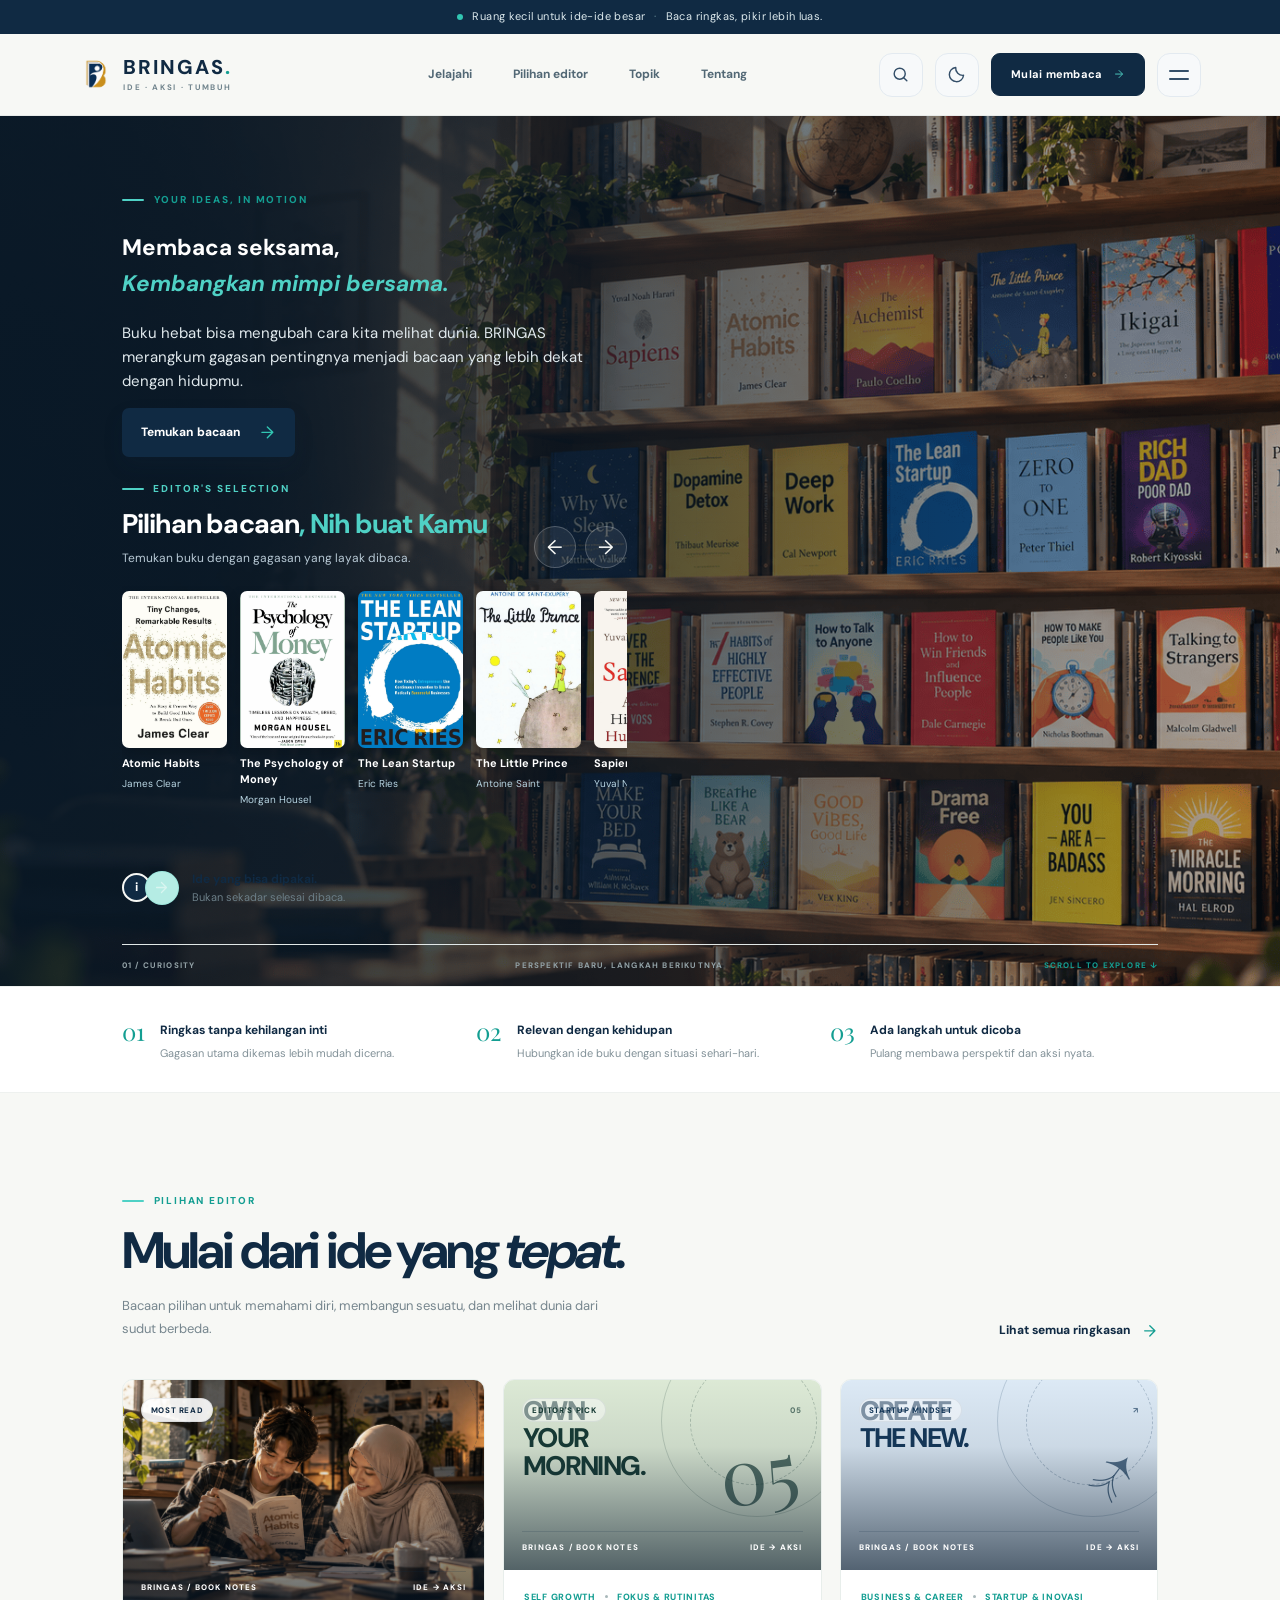
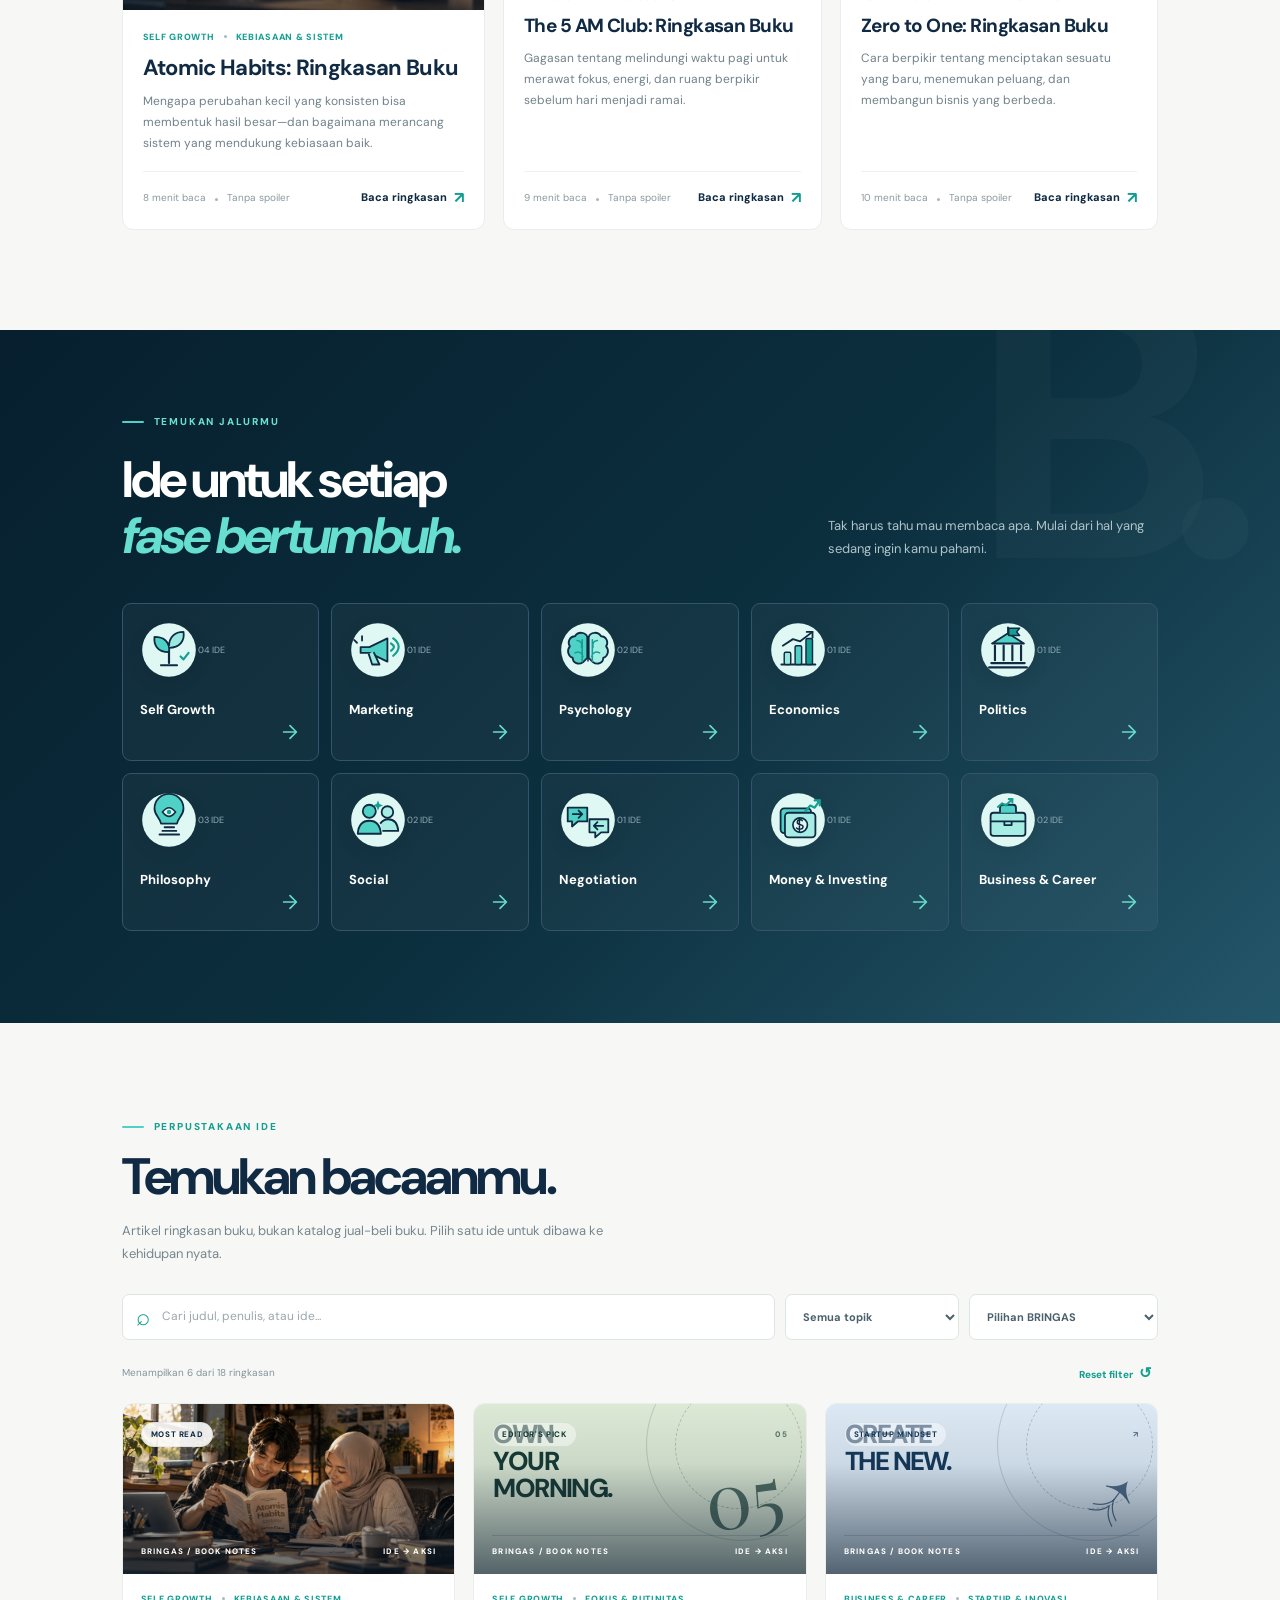
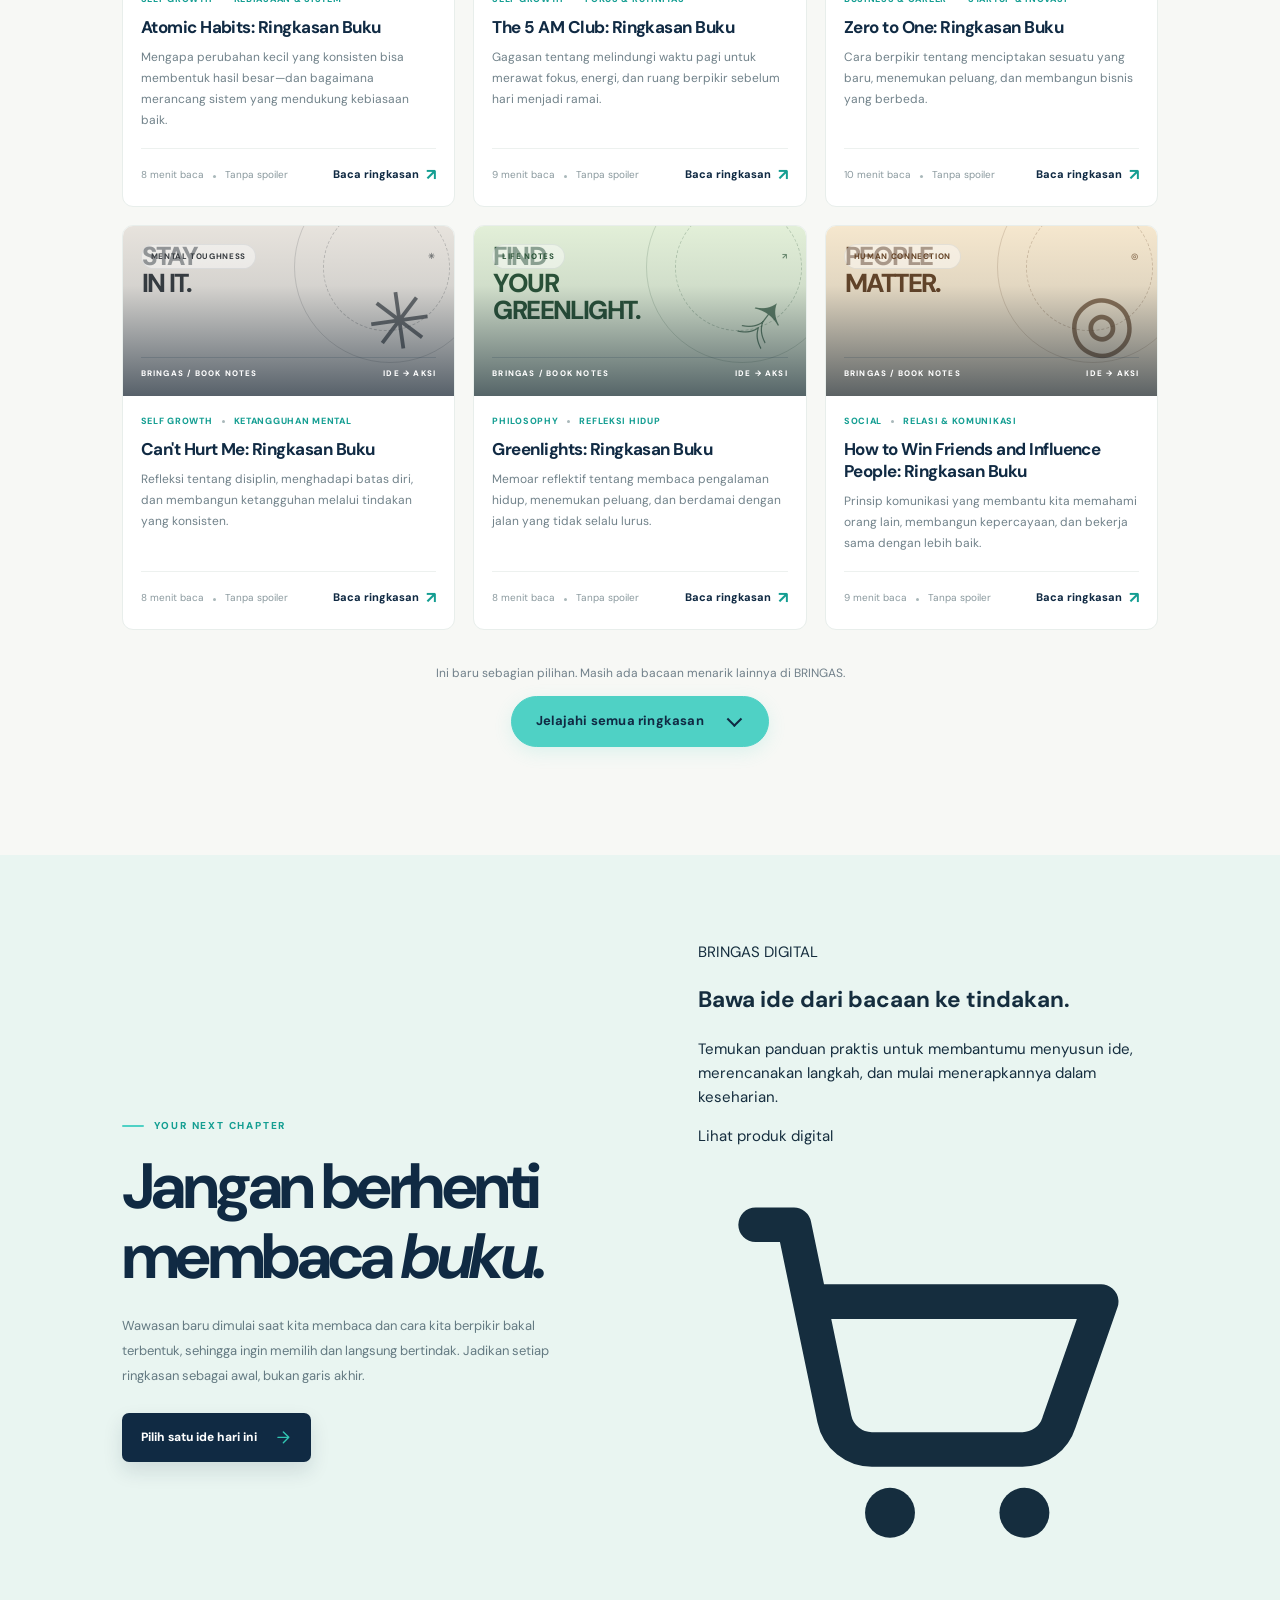
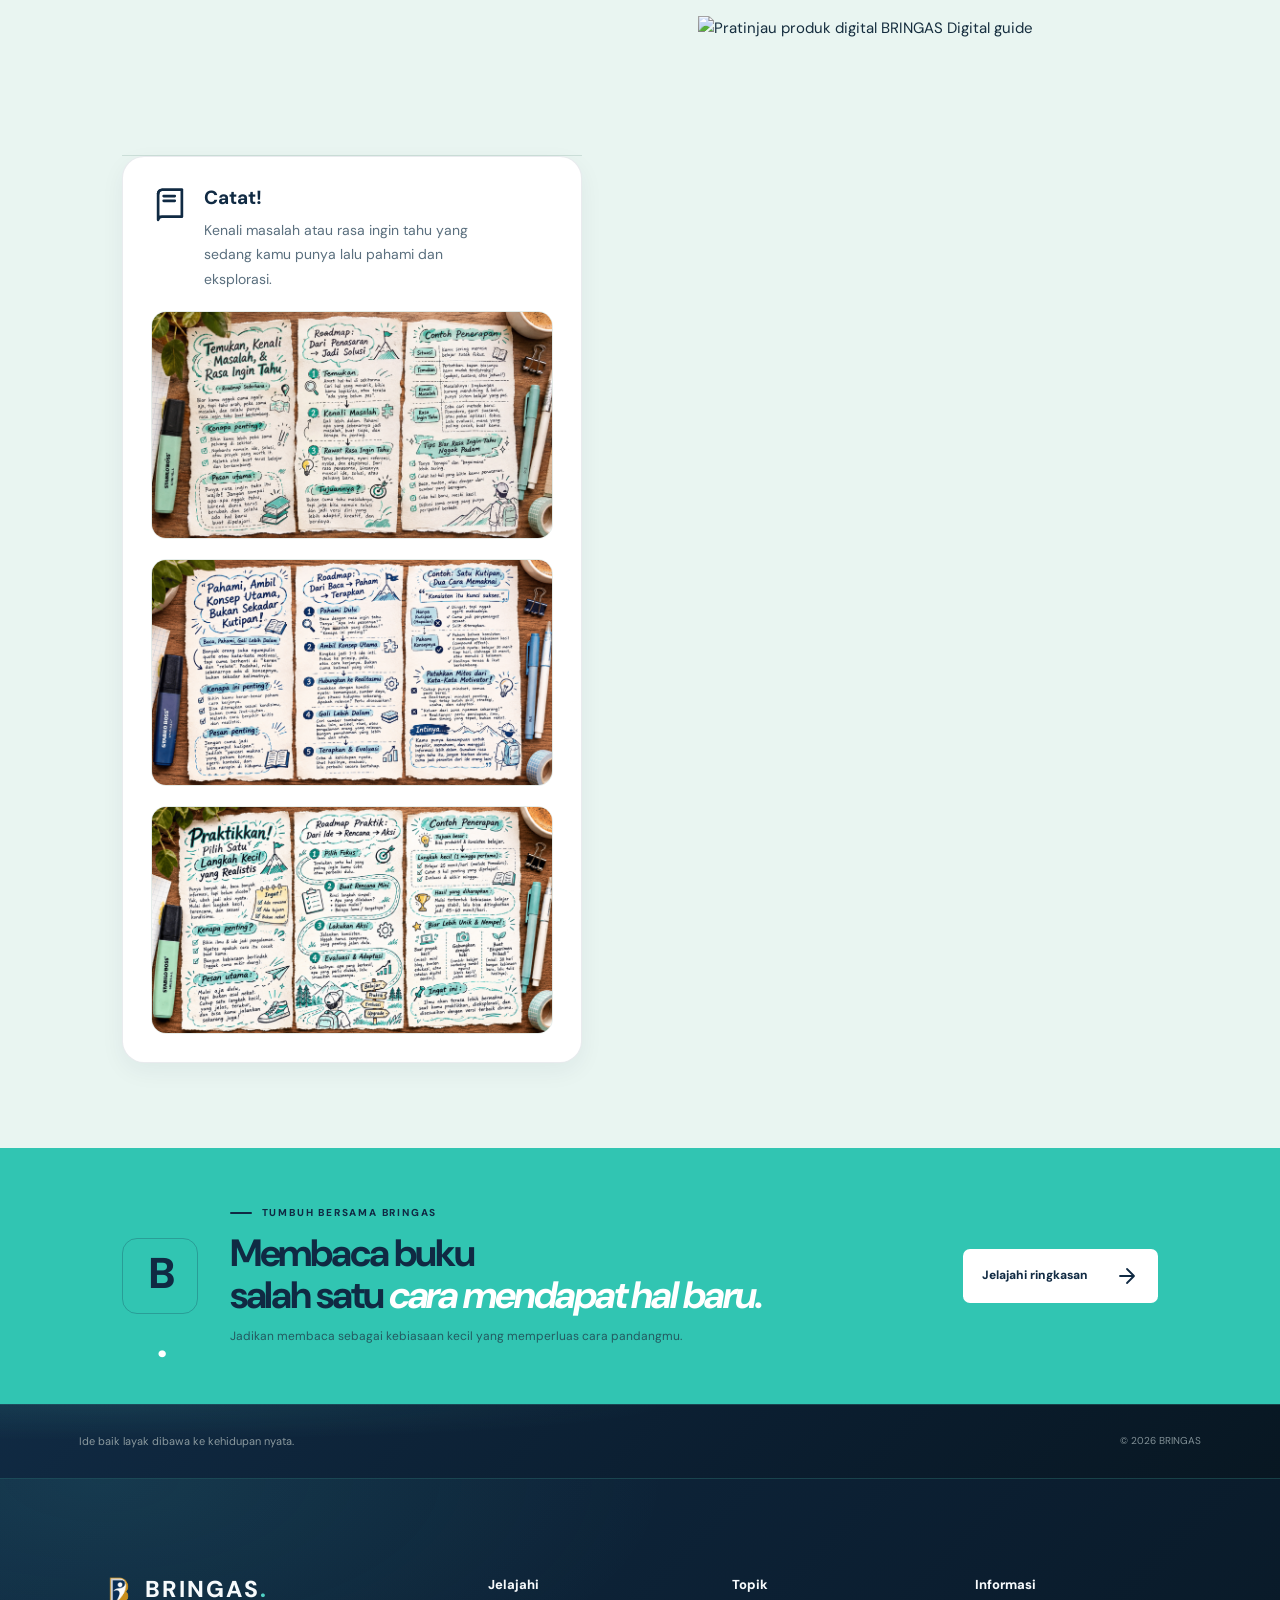
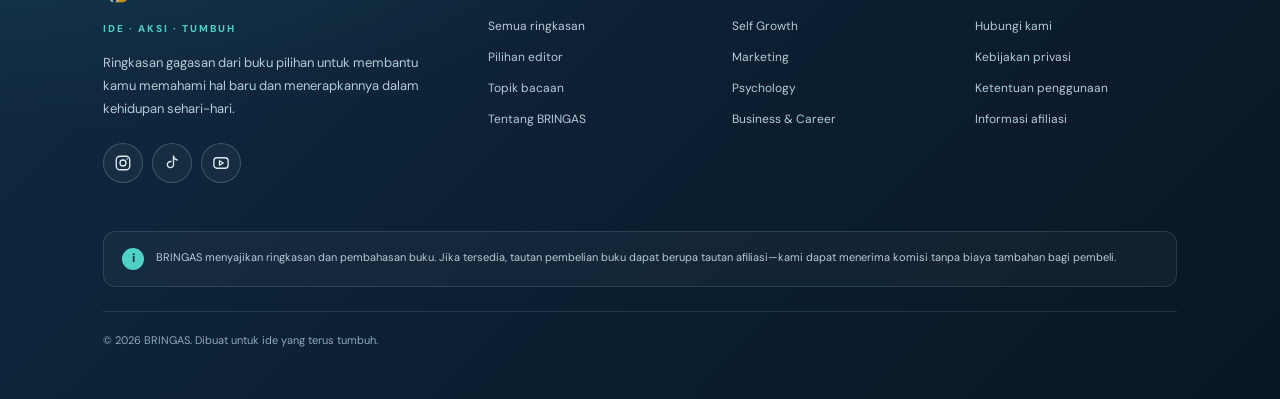
==== commit 96175a77: "Update index.html" ====
--- a/index.html
+++ b/index.html
@@ -372,14 +372,22 @@
       </p>
 
       <a
-        class="digital-product-cta"
-        href="https://contoh-link-produk.com"
-        target="_blank"
-        rel="noopener noreferrer"
-      >
-        Lihat produk digital
-        <span aria-hidden="true">↗</span>
-      </a>
+  class="digital-product-cta"
+  href="https://contoh-link-produk.com"
+  target="_blank"
+  rel="noopener noreferrer"
+>
+  Lihat produk digital
+  <span class="digital-product-cart" aria-hidden="true">
+    <svg viewBox="0 0 24 24" fill="none">
+      <path d="M3 4h2l2.1 10.1a2 2 0 0 0 2 1.6h7.8a2 2 0 0 0 1.9-1.4L21 8H6"
+        stroke="currentColor" stroke-width="1.8"
+        stroke-linecap="round" stroke-linejoin="round"/>
+      <circle cx="10" cy="19" r="1.3" fill="currentColor"/>
+      <circle cx="17" cy="19" r="1.3" fill="currentColor"/>
+    </svg>
+  </span>
+</a>
     </div>
 
     <a
--- a/style.css
+++ b/style.css
@@ -3662,8 +3662,137 @@
   .hero-content {
     transform: none;
   }
-}
-
-
-
-
+/* BRINGAS — featured digital product */
+.digital-product {
+  padding: clamp(56px, 8vw, 100px) 24px;
+  background: #f7f8f5;
+}
+
+.digital-product-inner {
+  display: grid;
+  grid-template-columns: minmax(0, 1fr) minmax(280px, 0.85fr);
+  align-items: center;
+  gap: clamp(32px, 6vw, 76px);
+  width: min(100%, 1080px);
+  margin-inline: auto;
+}
+
+.digital-product-copy {
+  max-width: 520px;
+}
+
+.digital-product-eyebrow {
+  display: inline-block;
+  margin-bottom: 16px;
+  color: #168f89;
+  font-size: 11px;
+  font-weight: 800;
+  letter-spacing: 0.16em;
+  text-transform: uppercase;
+}
+
+.digital-product-copy h2 {
+  margin: 0 0 18px;
+  color: #102a43;
+  font-size: clamp(30px, 4vw, 48px);
+  line-height: 1.12;
+  letter-spacing: -0.035em;
+}
+
+.digital-product-copy p {
+  margin: 0 0 26px;
+  color: #5a6f7e;
+  font-size: 16px;
+  line-height: 1.8;
+}
+
+.digital-product-cta {
+  display: inline-flex;
+  align-items: center;
+  gap: 18px;
+  min-height: 50px;
+  padding: 0 22px;
+  border-radius: 12px;
+  background: #102a43;
+  color: #fff;
+  font-size: 14px;
+  font-weight: 700;
+  text-decoration: none;
+  transition: transform 180ms ease, background 180ms ease;
+}
+
+.digital-product-cta:hover {
+  transform: translateY(-2px);
+  background: #183c5c;
+}
+
+.digital-product-cta span {
+  color: #4fd1c5;
+  font-size: 18px;
+}
+
+.digital-product-visual {
+  position: relative;
+  display: block;
+  overflow: hidden;
+  padding: 14px;
+  border: 1px solid rgba(16, 42, 67, 0.08);
+  border-radius: 24px;
+  background: #e5f4ef;
+  box-shadow: 0 18px 44px rgba(16, 42, 67, 0.12);
+}
+
+.digital-product-visual img {
+  display: block;
+  width: 100%;
+  height: auto;
+  aspect-ratio: 4 / 3;
+  border-radius: 14px;
+  object-fit: contain;
+}
+
+.digital-product-badge {
+  position: absolute;
+  right: 26px;
+  bottom: 26px;
+  padding: 9px 13px;
+  border: 1px solid rgba(255, 255, 255, 0.7);
+  border-radius: 999px;
+  background: rgba(255, 255, 255, 0.92);
+  color: #102a43;
+  font-size: 12px;
+  font-weight: 700;
+}
+
+@media (max-width: 700px) {
+  .digital-product {
+    padding: 52px 20px;
+  }
+
+  .digital-product-inner {
+    grid-template-columns: minmax(0, 1fr);
+    gap: 28px;
+  }
+
+  .digital-product-copy h2 {
+    font-size: clamp(28px, 8vw, 38px);
+  }
+
+  .digital-product-copy p {
+    font-size: 15px;
+  }
+
+  .digital-product-visual {
+    padding: 10px;
+    border-radius: 18px;
+  }
+
+  .digital-product-badge {
+    right: 20px;
+    bottom: 20px;
+  }
+}
+
+
+
+
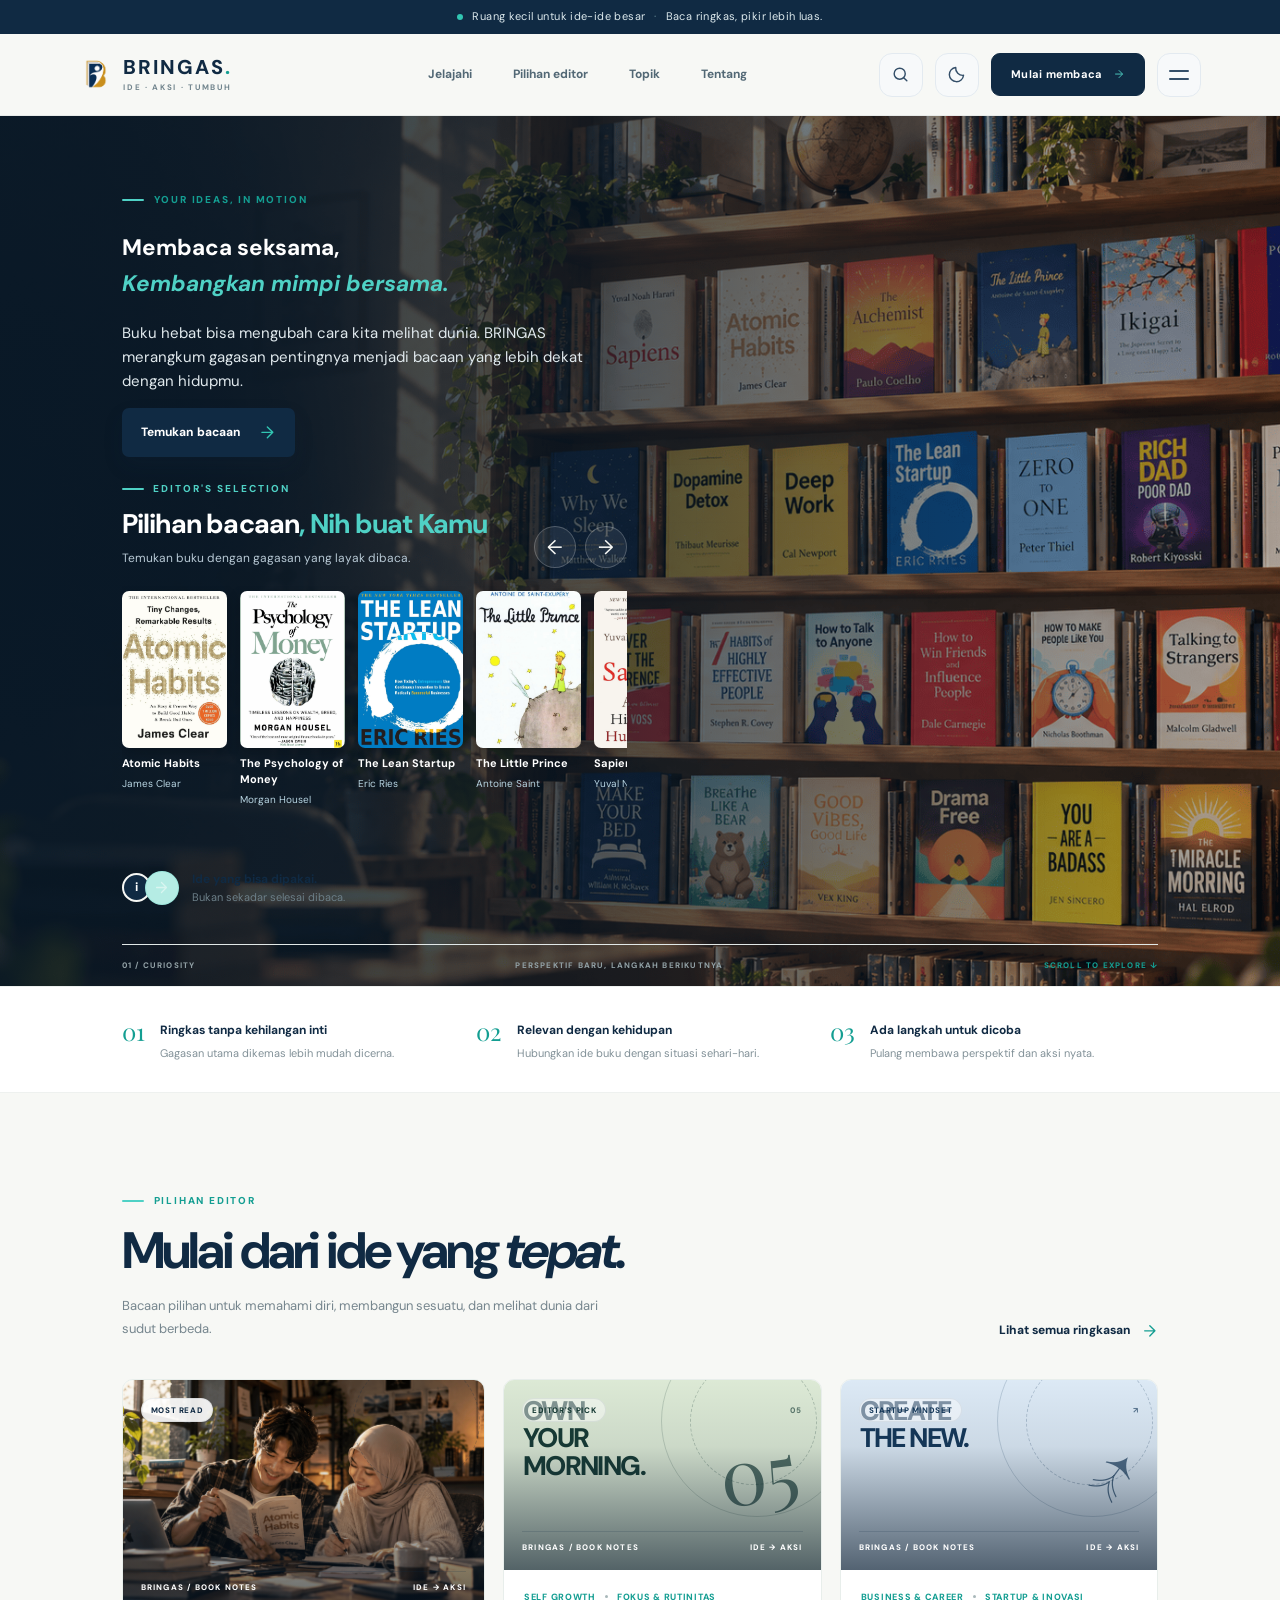
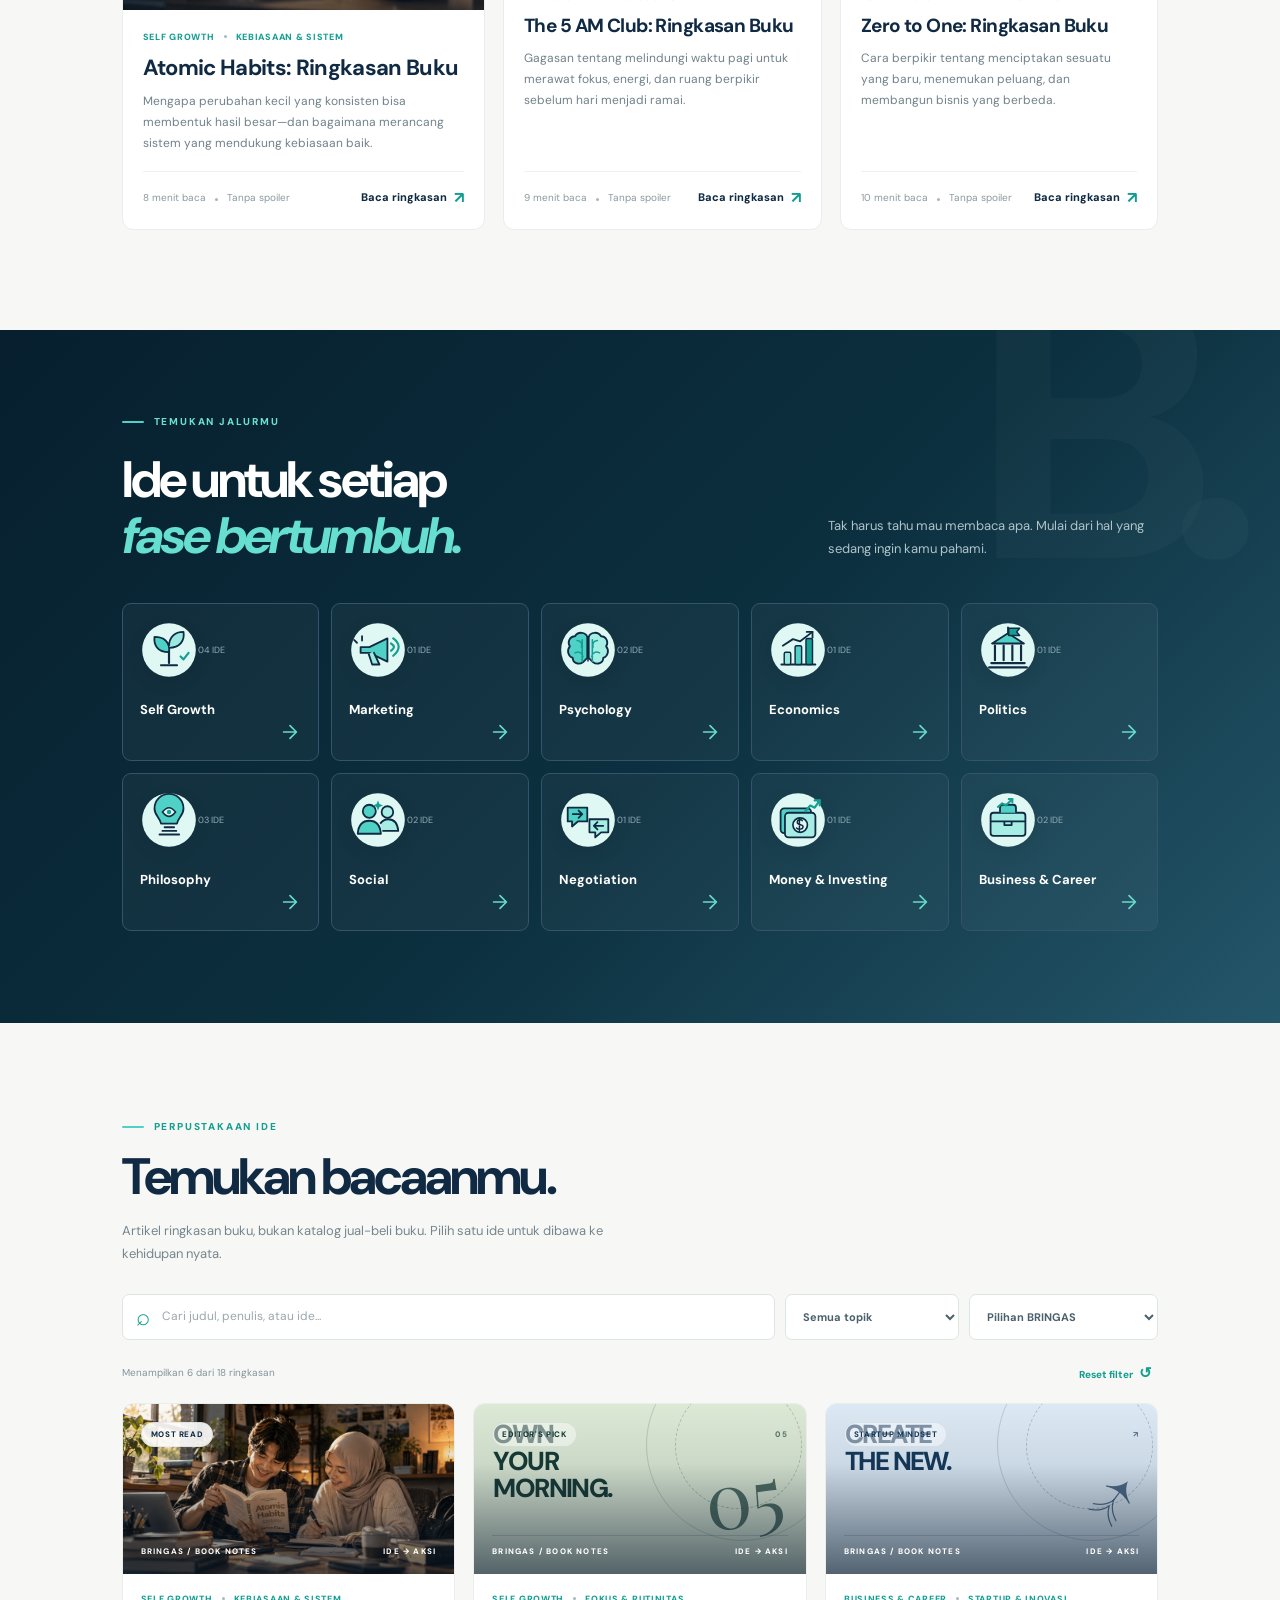
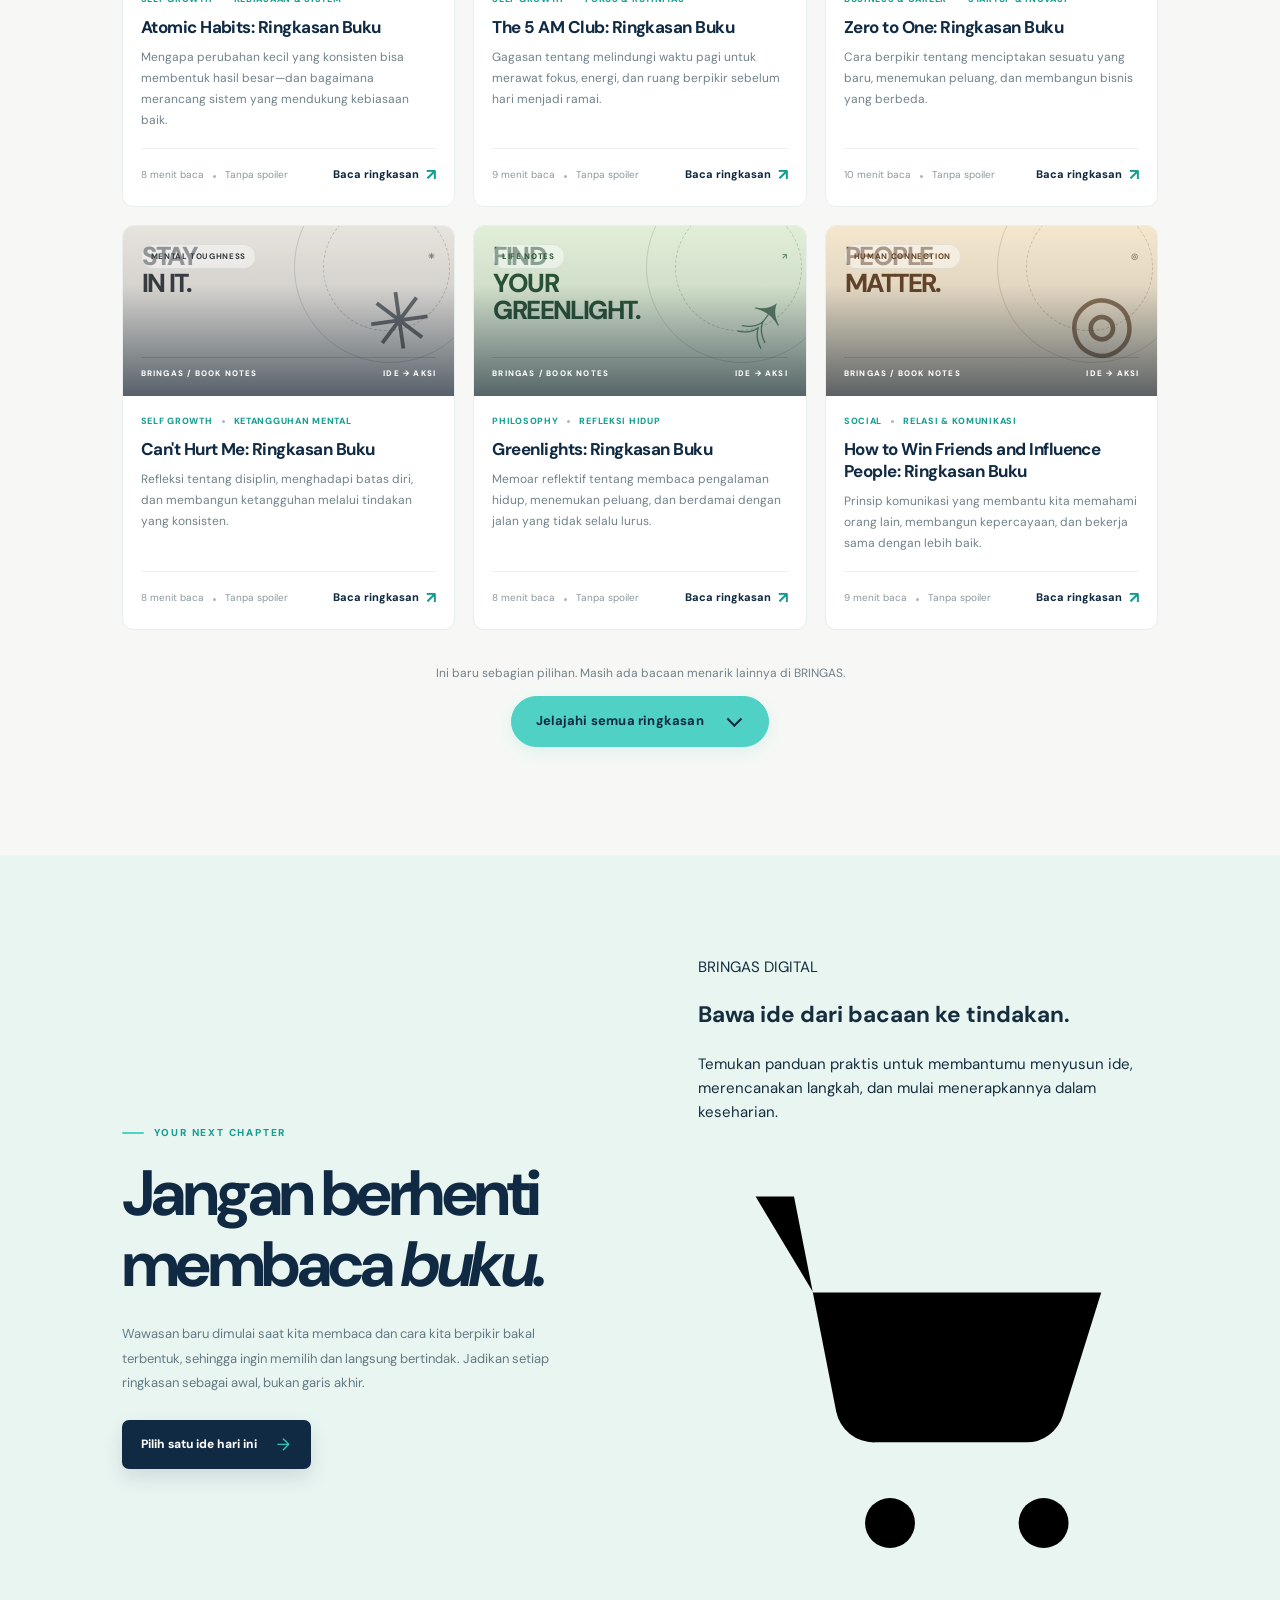
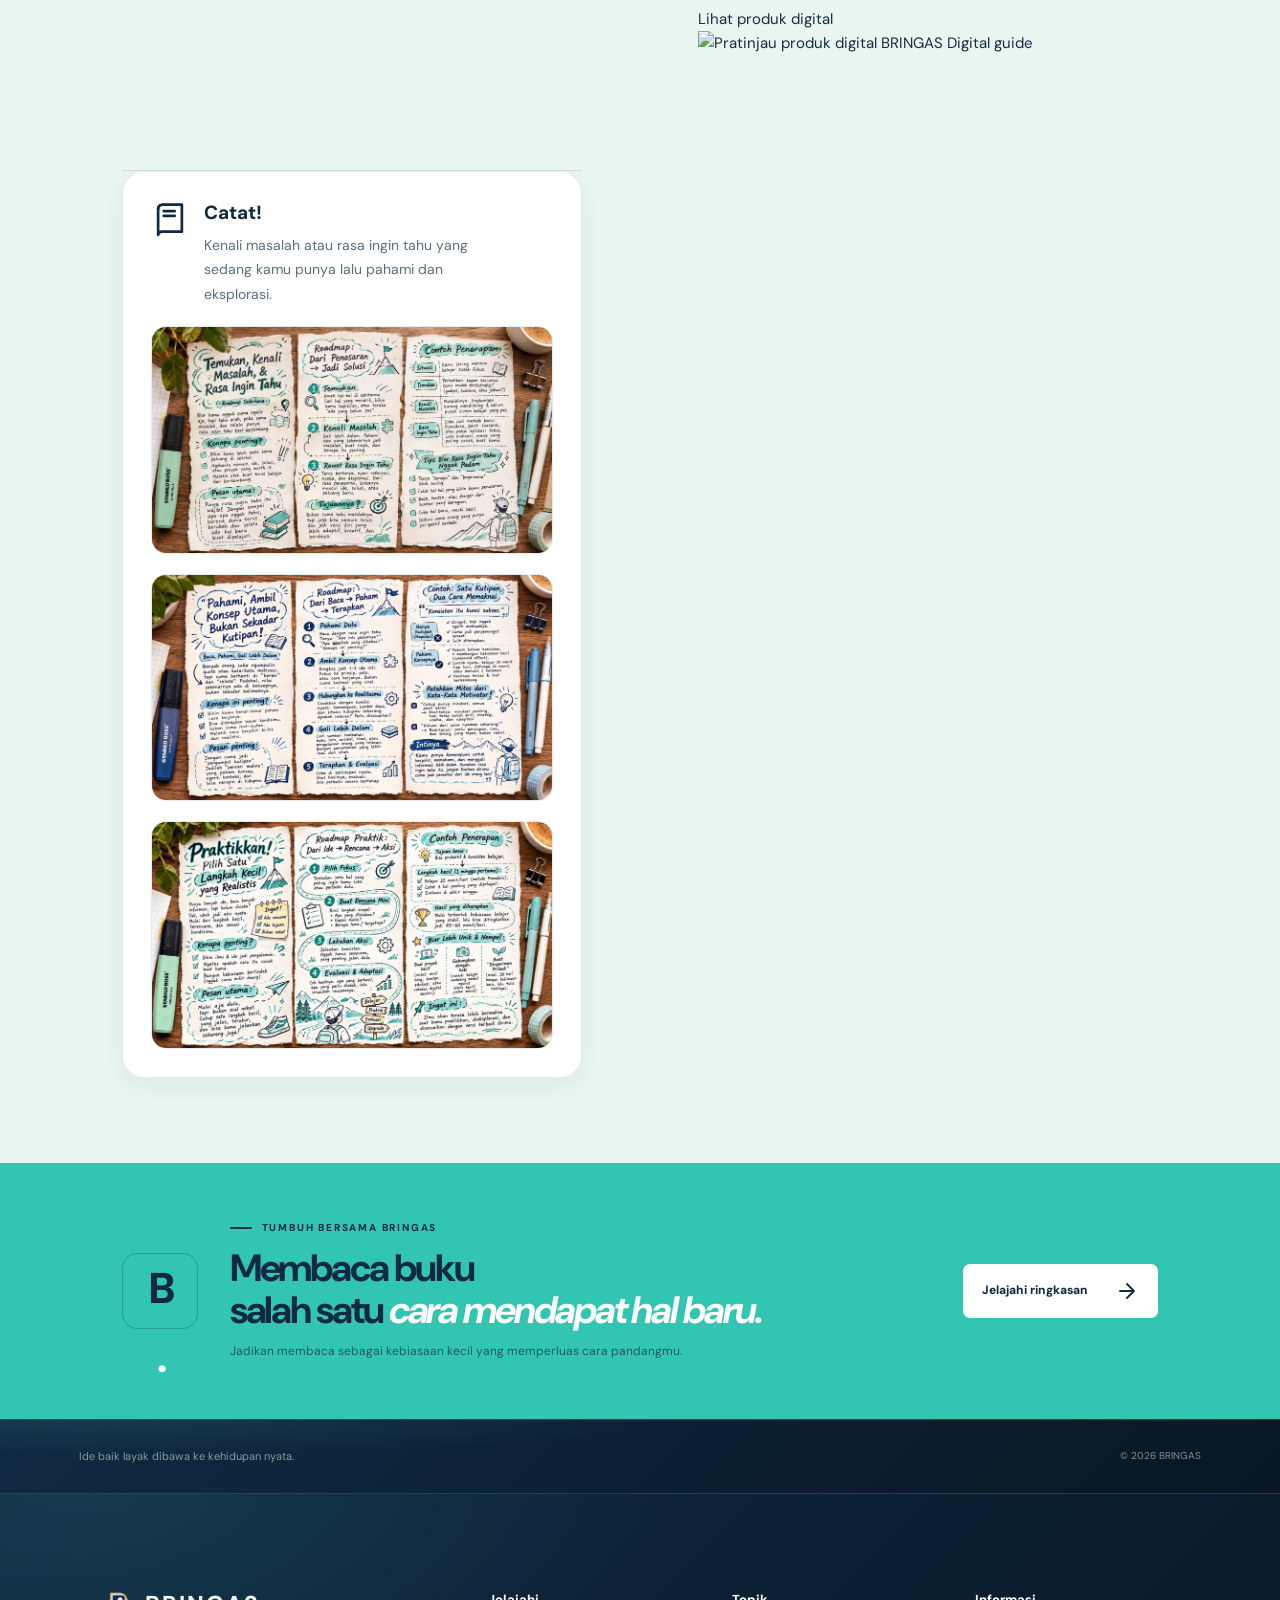
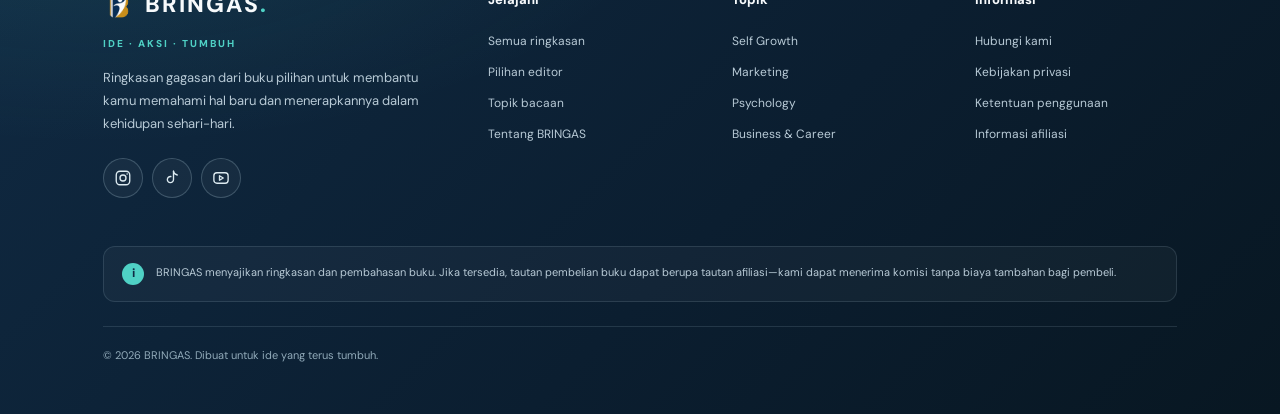
==== commit cb479bfa: "Update index.html" ====
--- a/index.html
+++ b/index.html
@@ -362,49 +362,39 @@
           >
   </div>
         <section class="digital-product" aria-labelledby="digital-product-title">
-  <div class="digital-product-inner">
-    <div class="digital-product-copy">
-      <span class="digital-product-eyebrow">BRINGAS DIGITAL</span>
-      <h2 id="digital-product-title">Bawa ide dari bacaan ke tindakan.</h2>
-      <p>
-        Temukan panduan praktis untuk membantumu menyusun ide, merencanakan
-        langkah, dan mulai menerapkannya dalam keseharian.
-      </p>
-
-      <a
-  class="digital-product-cta"
-  href="https://contoh-link-produk.com"
-  target="_blank"
-  rel="noopener noreferrer"
->
-  Lihat produk digital
-  <span class="digital-product-cart" aria-hidden="true">
-    <svg viewBox="0 0 24 24" fill="none">
-      <path d="M3 4h2l2.1 10.1a2 2 0 0 0 2 1.6h7.8a2 2 0 0 0 1.9-1.4L21 8H6"
-        stroke="currentColor" stroke-width="1.8"
-        stroke-linecap="round" stroke-linejoin="round"/>
-      <circle cx="10" cy="19" r="1.3" fill="currentColor"/>
-      <circle cx="17" cy="19" r="1.3" fill="currentColor"/>
-    </svg>
-  </span>
-</a>
-    </div>
-
-    <a
-      class="digital-product-visual"
-      href="https://contoh-link-produk.com"
-      target="_blank"
-      rel="noopener noreferrer"
-      aria-label="Lihat produk digital BRINGAS"
-    >
-      <img
-        src="assets/produk-digital.png"
-        alt="Pratinjau produk digital BRINGAS"
-        loading="lazy"
-      >
-      <span class="digital-product-badge">Digital guide</span>
+  <div class="digital-product-copy">
+    <p class="digital-product-eyebrow">BRINGAS DIGITAL</p>
+
+    <h2 id="digital-product-title">
+      Bawa ide dari bacaan ke tindakan.
+    </h2>
+
+    <p class="digital-product-description">
+      Temukan panduan praktis untuk membantumu menyusun ide,
+      merencanakan langkah, dan mulai menerapkannya dalam keseharian.
+    </p>
+
+    <a class="digital-product-cta"
+       href="https://contoh-link-produk.com">
+      <svg aria-hidden="true" viewBox="0 0 24 24">
+        <path d="M3 3h2l2.2 11.2a2 2 0 0 0 2 1.6h7.9a2 2 0 0 0 1.9-1.4L21 8H6"/>
+        <circle cx="10" cy="20" r="1.3"/>
+        <circle cx="18" cy="20" r="1.3"/>
+      </svg>
+      <span>Lihat produk digital</span>
     </a>
   </div>
+
+  <a class="digital-product-visual"
+     href="https://contoh-link-produk.com"
+     aria-label="Lihat produk digital BRINGAS">
+    <img
+      src="assets/produk-digital-bringas.png"
+      alt="Pratinjau produk digital BRINGAS"
+      loading="lazy"
+    >
+    <span class="digital-product-tag">Digital guide</span>
+  </a>
 </section>
         </div>
         <div class="path-steps">
--- a/style.css
+++ b/style.css
@@ -3791,8 +3791,186 @@
     right: 20px;
     bottom: 20px;
   }
-}
-
-
-
-
+  .digital-product-cta {
+  display: inline-flex;
+  align-items: center;
+  justify-content: center;
+  gap: 16px;
+}
+
+.digital-product-cart {
+  display: grid;
+  place-items: center;
+  width: 34px;
+  height: 34px;
+  flex: 0 0 34px;
+  border: 1px solid rgba(79, 209, 197, 0.28);
+  border-radius: 10px;
+  background: rgba(79, 209, 197, 0.12);
+  color: #4fd1c5;
+}
+
+.digital-product-cart svg {
+  display: block;
+  width: 21px;
+  height: 21px;
+}
+
+@media (max-width: 600px) {
+  .digital-product-cta {
+    gap: 12px;
+  }
+
+  .digital-product-cart {
+    width: 30px;
+    height: 30px;
+    flex-basis: 30px;
+  }
+  /* Desktop polish: BRINGAS digital product */
+@media (min-width: 701px) {
+  .digital-product {
+    padding: 88px 32px;
+    background:
+      radial-gradient(ellipse at 85% 20%, rgba(79, 209, 197, 0.13), transparent 38%),
+      #f7f8f5;
+  }
+
+  .digital-product-inner {
+    grid-template-columns: minmax(0, 1fr) minmax(340px, 0.9fr);
+    gap: clamp(48px, 7vw, 96px);
+    max-width: 1120px;
+  }
+
+  .digital-product-copy {
+    max-width: 500px;
+  }
+
+  .digital-product-eyebrow {
+    margin-bottom: 20px;
+    letter-spacing: 0.18em;
+  }
+
+  .digital-product-copy h2 {
+    max-width: 480px;
+    font-size: clamp(40px, 4.2vw, 58px);
+    line-height: 1.08;
+    letter-spacing: -0.045em;
+  }
+
+  .digital-product-copy p {
+    max-width: 460px;
+    font-size: 17px;
+    line-height: 1.85;
+  }
+
+  .digital-product-cta {
+    min-height: 58px;
+    padding: 0 25px;
+    border-radius: 14px;
+    box-shadow: 0 10px 24px rgba(16, 42, 67, 0.14);
+  }
+
+  .digital-product-visual {
+    padding: 18px;
+    border-radius: 28px;
+    box-shadow: 0 24px 60px rgba(16, 42, 67, 0.13);
+    transition: transform 220ms ease, box-shadow 220ms ease;
+  }
+
+  .digital-product-visual:hover {
+    transform: translateY(-5px);
+    box-shadow: 0 30px 70px rgba(16, 42, 67, 0.17);
+  }
+
+  .digital-product-visual img {
+    aspect-ratio: 4 / 3;
+  }
+  /* Produk digital: CTA kecil, gambar di bawah */
+.digital-product-copy {
+  min-width: 0;
+}
+
+.digital-product-cta {
+  display: inline-flex;
+  align-items: center;
+  justify-content: center;
+  gap: 14px;
+  margin: 8px 0 22px;
+  padding: 14px 20px;
+  border-radius: 12px;
+  background: #102a43;
+  color: #fff;
+  font-size: 15px;
+  font-weight: 700;
+  line-height: 1.3;
+  text-decoration: none;
+  box-shadow: 0 8px 20px rgba(16, 42, 67, 0.12);
+  transition: transform 180ms ease, background 180ms ease;
+}
+
+.digital-product-cta:hover {
+  transform: translateY(-2px);
+  background: #183c5c;
+}
+
+.digital-product-cta .digital-product-cart {
+  display: block;
+  width: 21px;
+  height: 21px;
+  flex: 0 0 21px;
+  color: #4fd1c5;
+}
+
+.digital-product-visual {
+  position: relative;
+  display: block;
+  width: 100%;
+  padding: 14px;
+  overflow: hidden;
+  border: 1px solid rgba(16, 42, 67, 0.1);
+  border-radius: 22px;
+  background: #e5f4ef;
+  box-shadow: 0 18px 44px rgba(16, 42, 67, 0.1);
+}
+
+.digital-product-visual img {
+  display: block;
+  width: 100%;
+  max-width: 100%;
+  height: auto;
+  aspect-ratio: 4 / 3;
+  object-fit: contain;
+  border-radius: 12px;
+}
+
+.digital-product-badge {
+  position: absolute;
+  right: 24px;
+  bottom: 24px;
+  padding: 9px 13px;
+  border-radius: 999px;
+  background: #fff;
+  color: #102a43;
+  font-size: 12px;
+  font-weight: 700;
+}
+
+@media (max-width: 700px) {
+  .digital-product-cta {
+    margin-bottom: 18px;
+    padding: 13px 17px;
+    font-size: 14px;
+  }
+
+  .digital-product-visual {
+    padding: 10px;
+    border-radius: 17px;
+  }
+}
+}
+
+
+
+
+
+
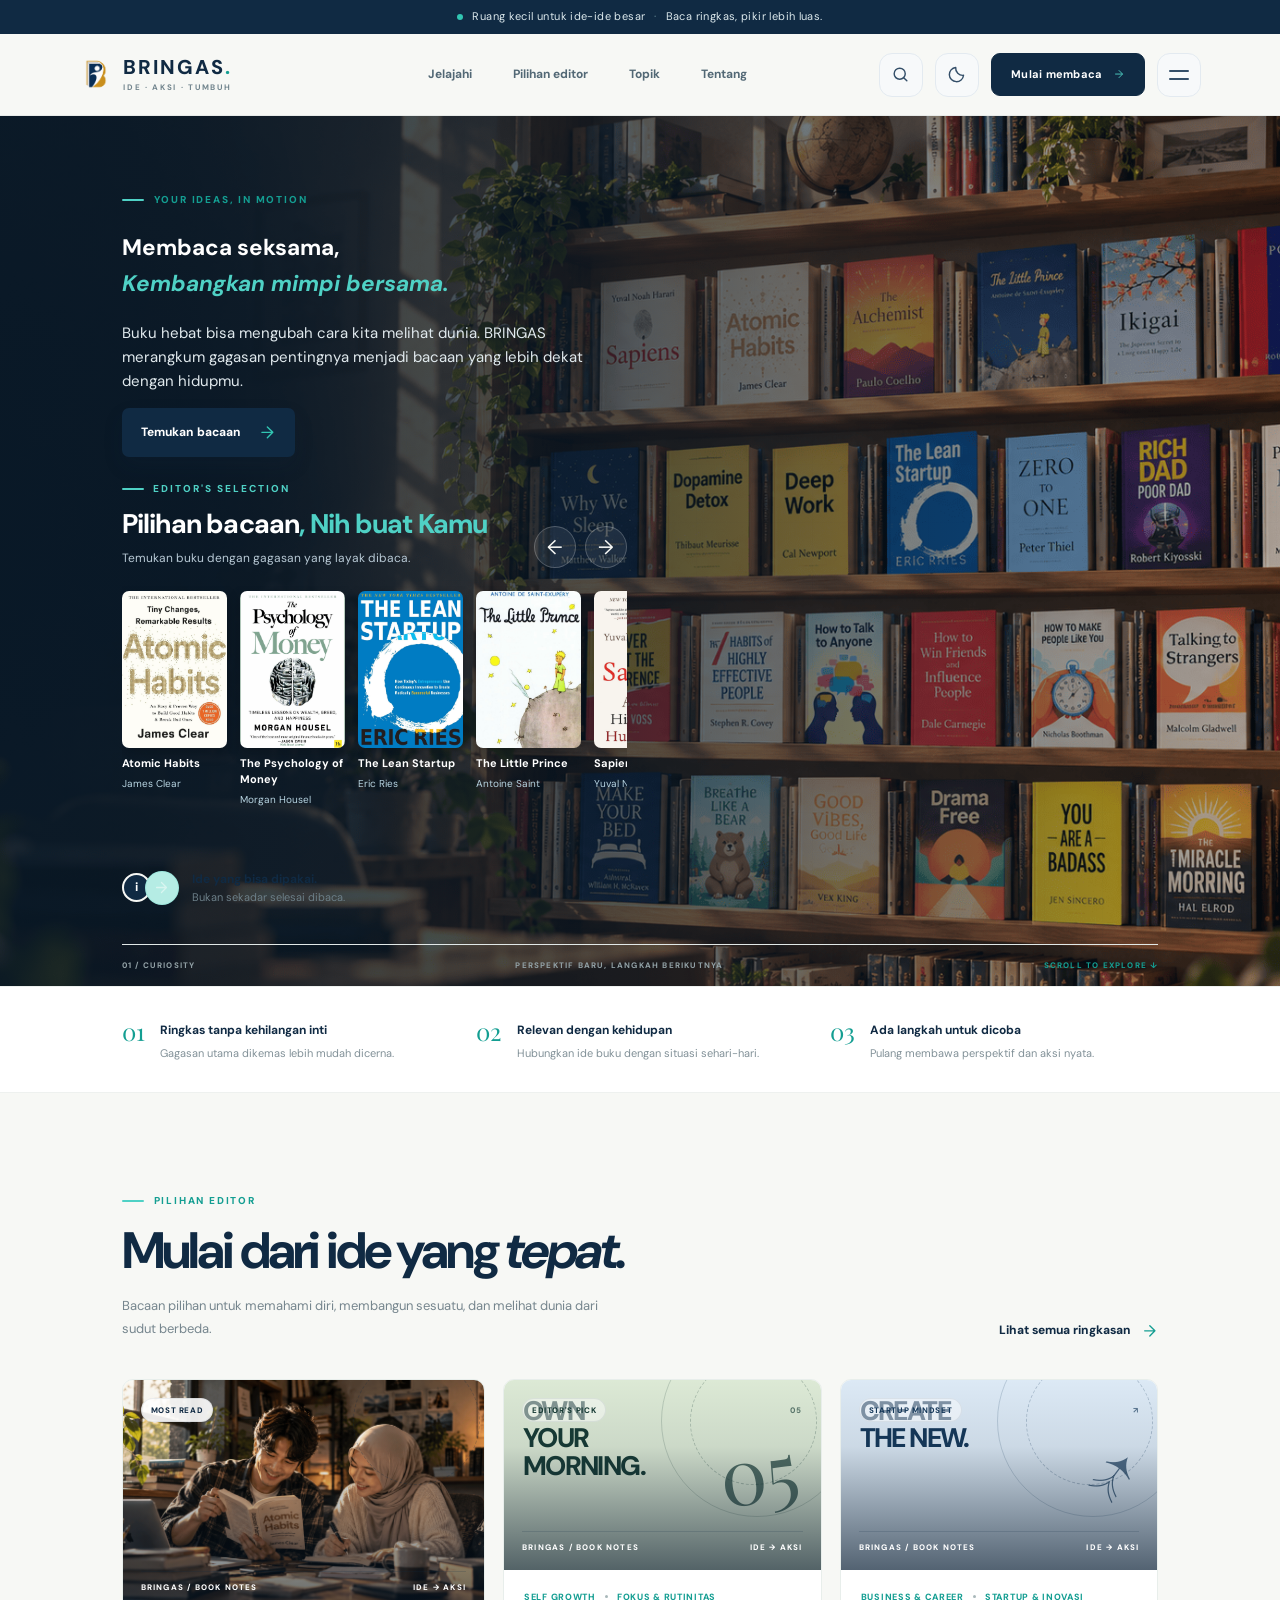
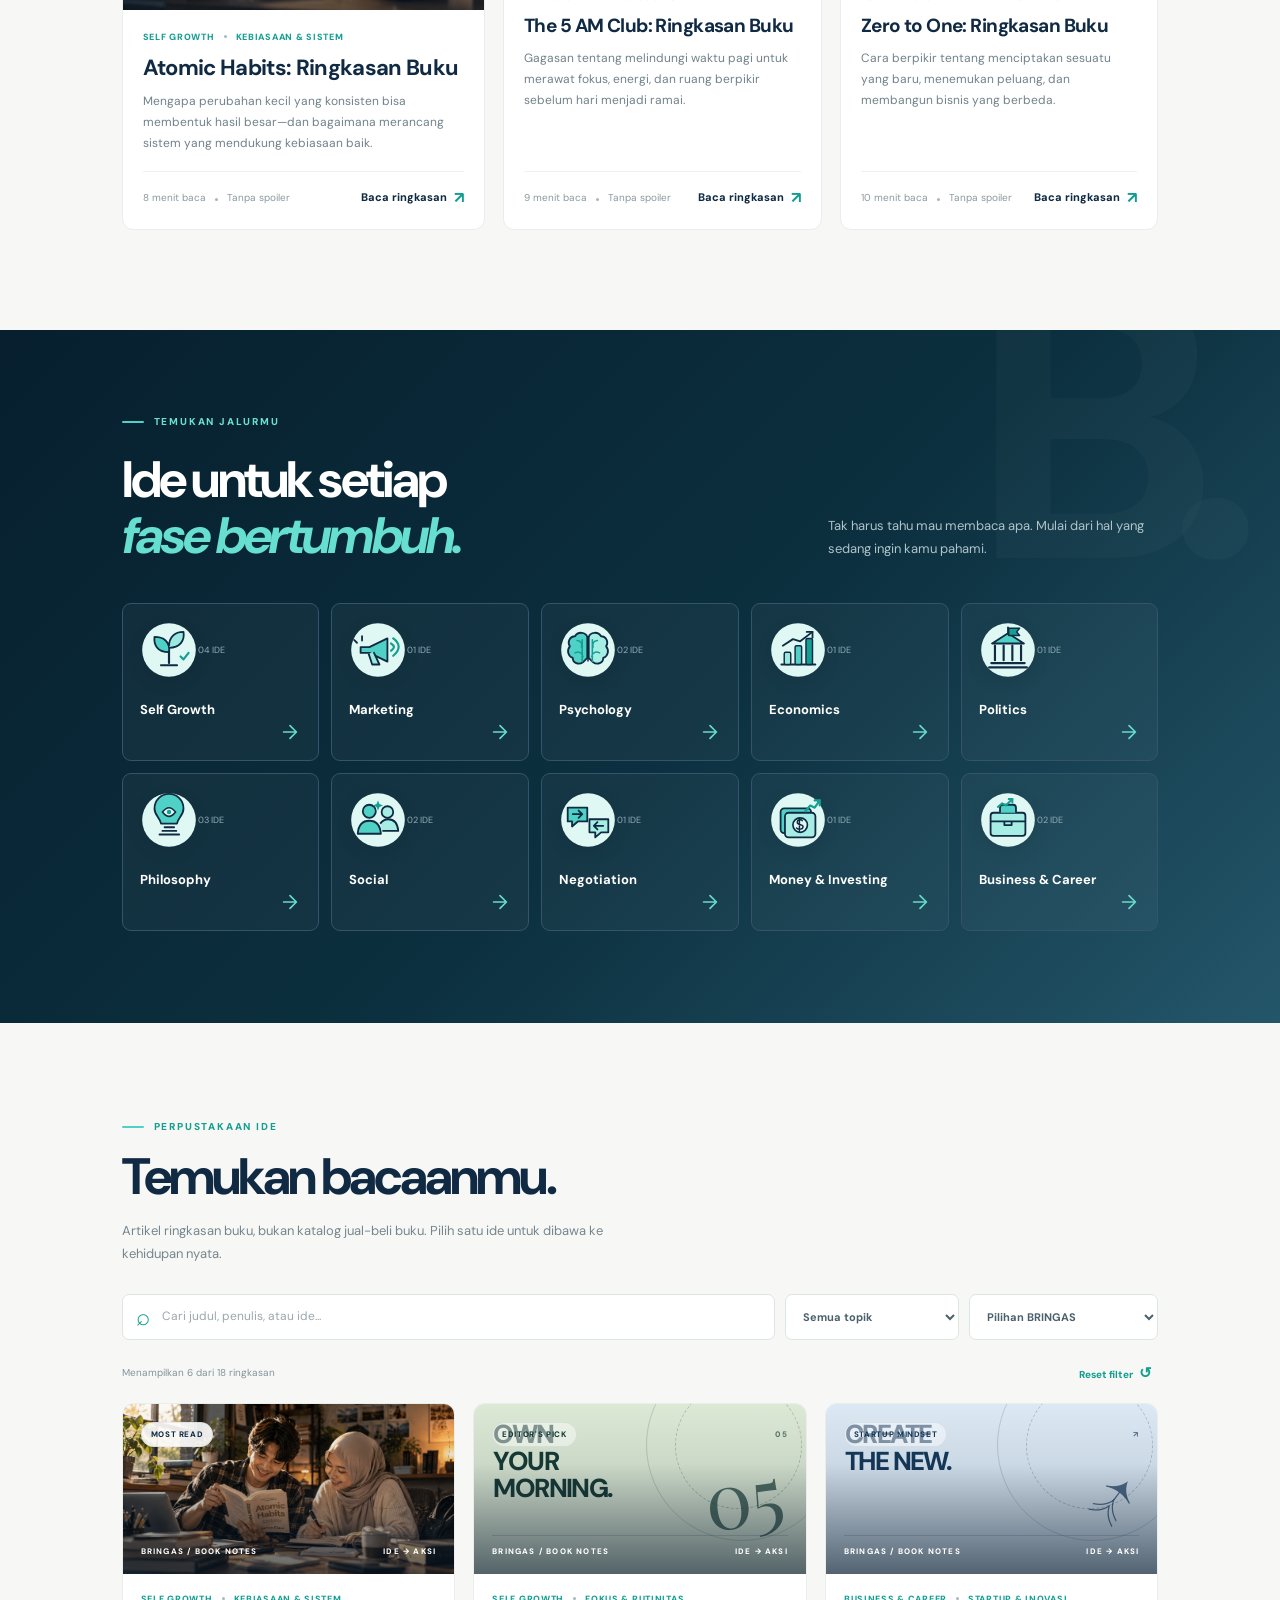
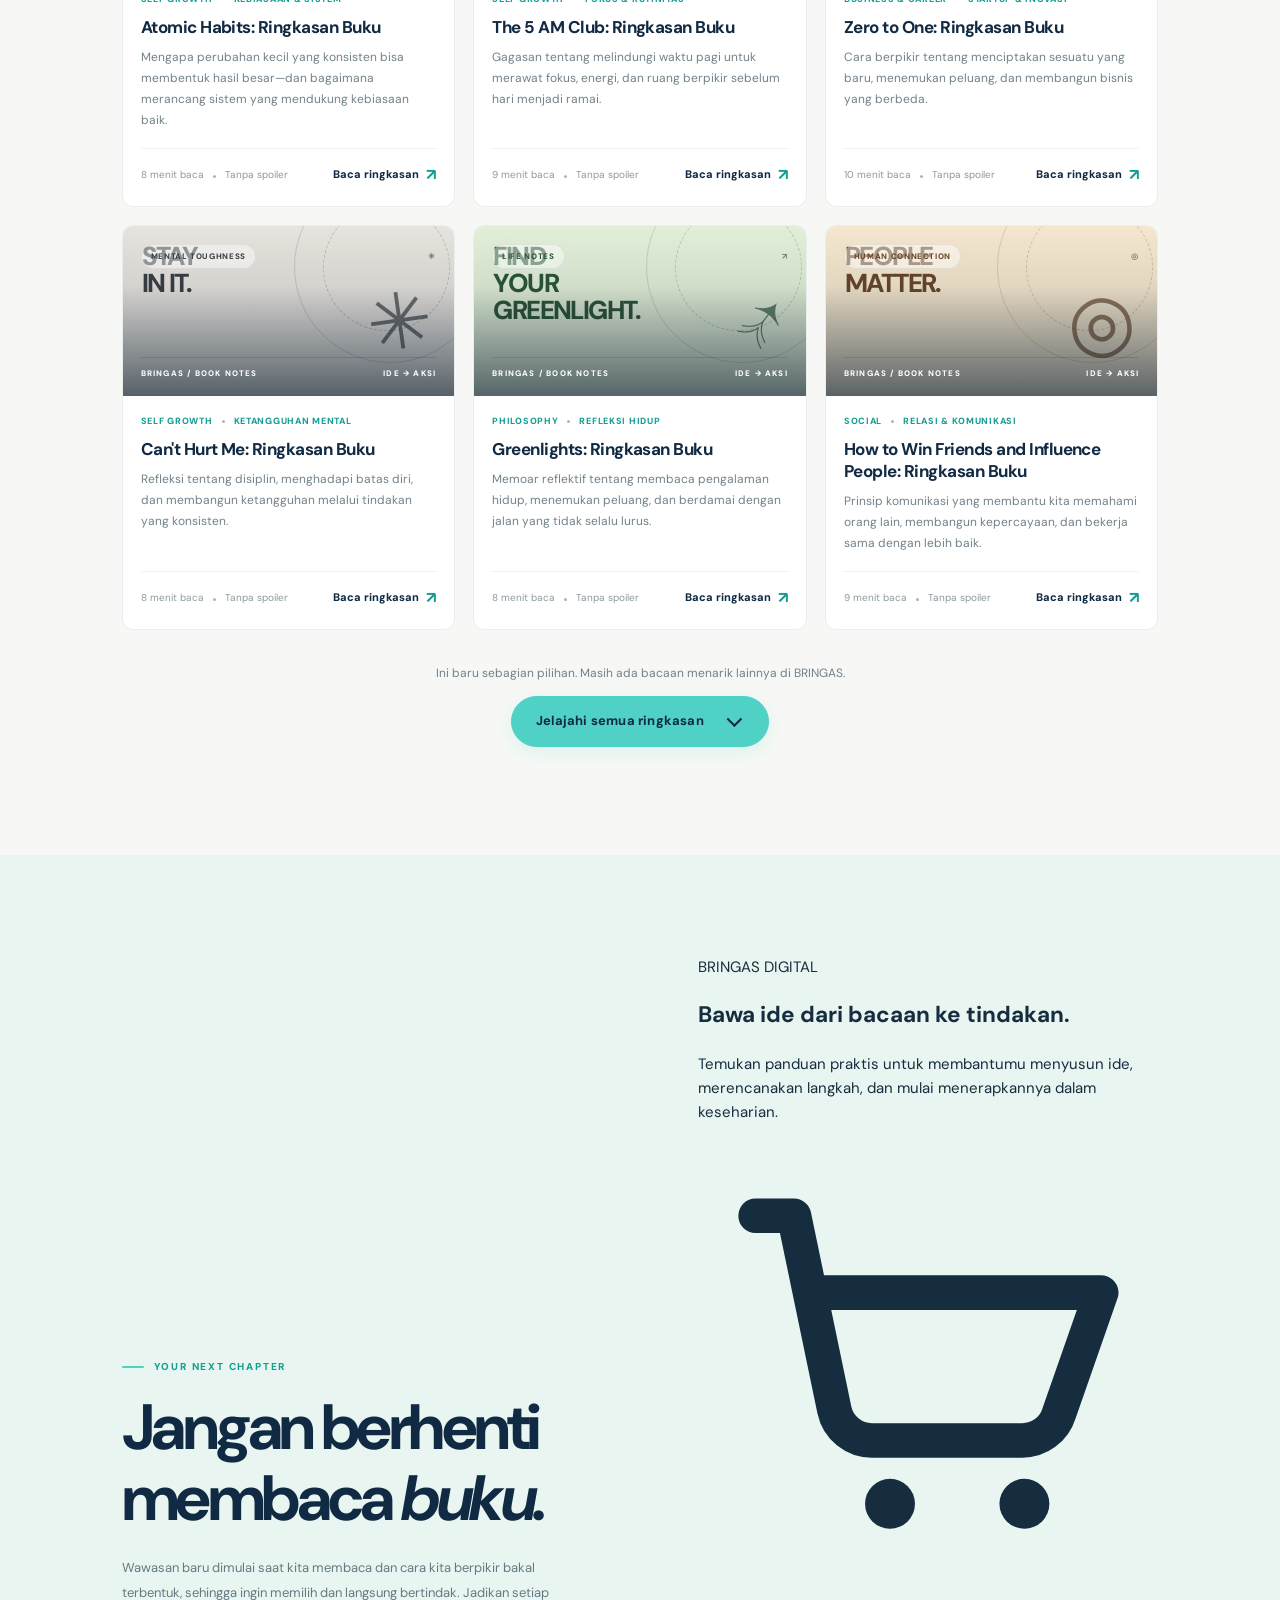
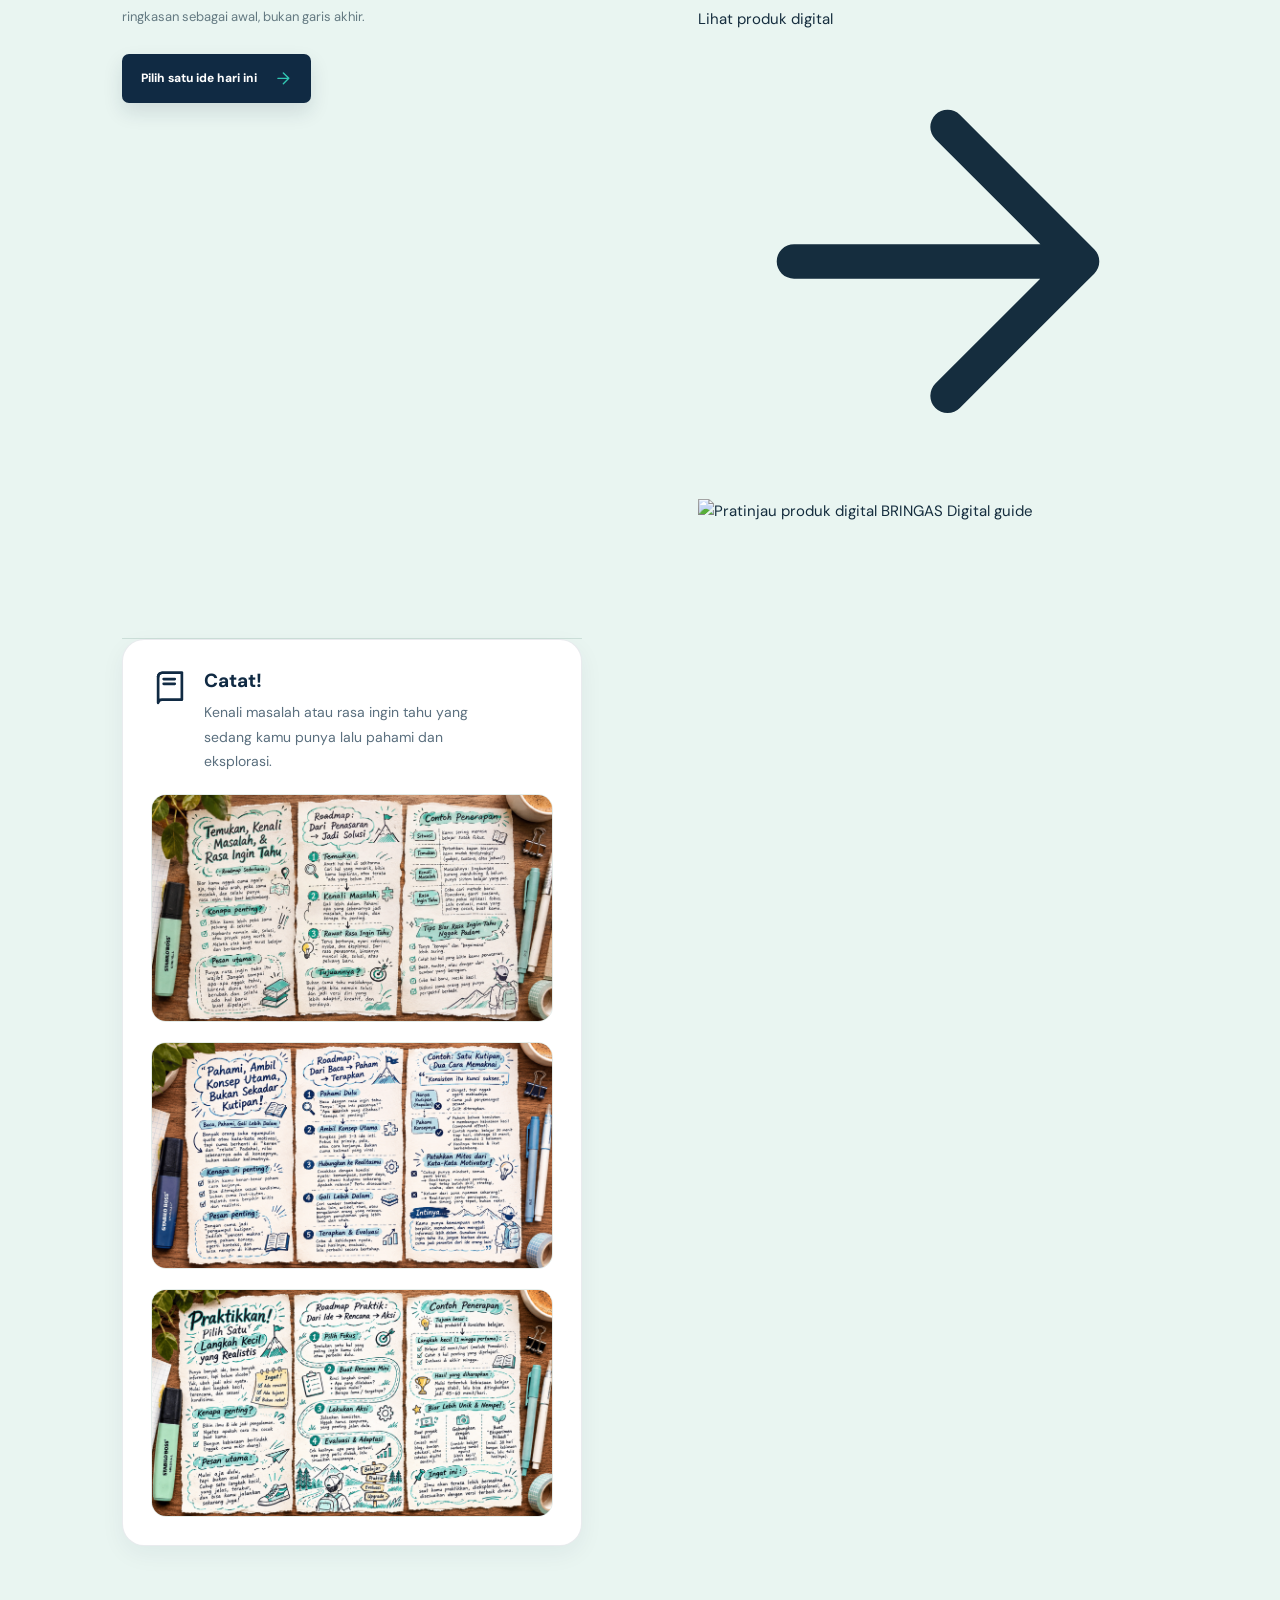
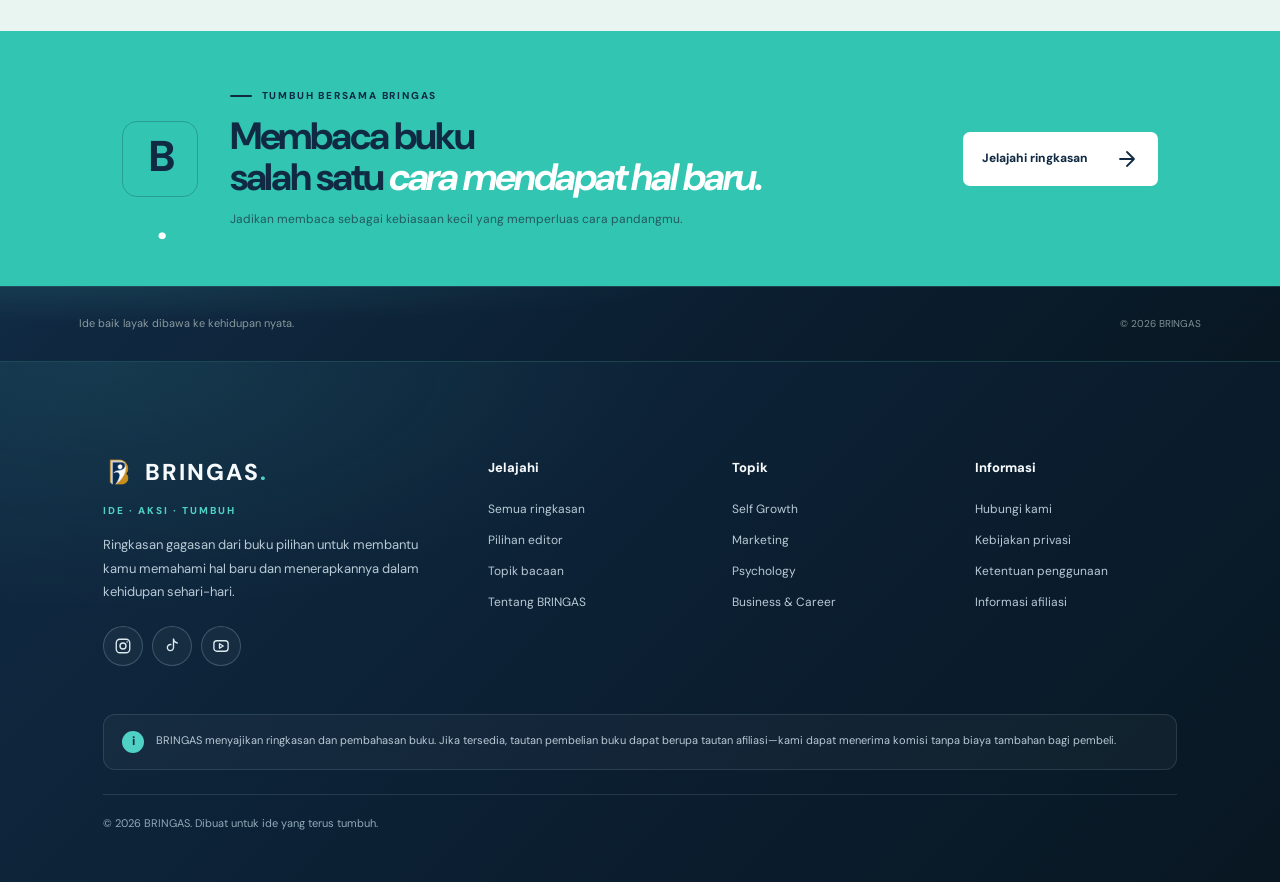
==== commit d17e1a55: "Update index.html" ====
--- a/index.html
+++ b/index.html
@@ -374,17 +374,39 @@
       merencanakan langkah, dan mulai menerapkannya dalam keseharian.
     </p>
 
-    <a class="digital-product-cta"
-       href="https://contoh-link-produk.com">
-      <svg aria-hidden="true" viewBox="0 0 24 24">
-        <path d="M3 3h2l2.2 11.2a2 2 0 0 0 2 1.6h7.9a2 2 0 0 0 1.9-1.4L21 8H6"/>
-        <circle cx="10" cy="20" r="1.3"/>
-        <circle cx="18" cy="20" r="1.3"/>
-      </svg>
-      <span>Lihat produk digital</span>
-    </a>
+    <a
+  class="digital-product-cta"
+  href="https://contoh-link-produk.com"
+  target="_blank"
+  rel="noopener noreferrer"
+>
+  <span class="digital-product-cart" aria-hidden="true">
+    <svg viewBox="0 0 24 24" fill="none">
+      <path
+        d="M3 4h2l2.1 10.1a2 2 0 0 0 2 1.6h7.8a2 2 0 0 0 1.9-1.4L21 8H6"
+        stroke="currentColor"
+        stroke-width="1.8"
+        stroke-linecap="round"
+        stroke-linejoin="round"
+      />
+      <circle cx="10" cy="19" r="1.3" fill="currentColor" />
+      <circle cx="17" cy="19" r="1.3" fill="currentColor" />
+    </svg>
+  </span>
+
+  <span class="digital-product-label">Lihat produk digital</span>
+
+  <svg class="digital-product-arrow" viewBox="0 0 24 24" fill="none" aria-hidden="true">
+    <path
+      d="M5 12h14M13 5l7 7-7 7"
+      stroke="currentColor"
+      stroke-width="1.8"
+      stroke-linecap="round"
+      stroke-linejoin="round"
+    />
+  </svg>
+</a>
   </div>
-
   <a class="digital-product-visual"
      href="https://contoh-link-produk.com"
      aria-label="Lihat produk digital BRINGAS">
--- a/style.css
+++ b/style.css
@@ -3966,11 +3966,143 @@
     padding: 10px;
     border-radius: 17px;
   }
-}
-}
-
-
-
-
-
-
+  /* BRINGAS Digital Product */
+.digital-product {
+  display: grid;
+  grid-template-columns: minmax(0, 0.9fr) minmax(320px, 1.1fr);
+  align-items: center;
+  gap: clamp(32px, 6vw, 88px);
+  max-width: 1180px;
+  margin: 0 auto;
+  padding: clamp(64px, 8vw, 112px) 24px;
+}
+
+.digital-product-copy {
+  min-width: 0;
+}
+
+.digital-product-eyebrow {
+  margin: 0 0 18px;
+  color: #078f87;
+  font-size: 0.75rem;
+  font-weight: 800;
+  letter-spacing: 0.16em;
+  text-transform: uppercase;
+}
+
+.digital-product-copy h2 {
+  max-width: 560px;
+  margin: 0 0 18px;
+  color: #102a43;
+  font-size: clamp(2rem, 3.2vw, 3.25rem);
+  line-height: 1.12;
+  letter-spacing: -0.04em;
+}
+
+.digital-product-description {
+  max-width: 520px;
+  margin: 0 0 28px;
+  color: #526b7c;
+  font-size: 1.05rem;
+  line-height: 1.8;
+}
+
+.digital-product-cta {
+  display: inline-flex;
+  align-items: center;
+  justify-content: center;
+  gap: 12px;
+  min-height: 56px;
+  padding: 0 22px;
+  border: 1px solid #102a43;
+  border-radius: 14px;
+  background: #102a43;
+  color: #fff;
+  font-weight: 700;
+  text-decoration: none;
+  box-shadow: 0 10px 24px rgba(16, 42, 67, 0.14);
+  transition: transform 180ms ease, background 180ms ease;
+}
+
+.digital-product-cta:hover {
+  transform: translateY(-2px);
+  background: #173b59;
+}
+
+.digital-product-cta svg {
+  width: 22px;
+  height: 22px;
+  fill: none;
+  stroke: #4fd1c5;
+  stroke-width: 1.8;
+  stroke-linecap: round;
+  stroke-linejoin: round;
+}
+
+.digital-product-visual {
+  position: relative;
+  display: block;
+  min-width: 0;
+  padding: 14px;
+  overflow: hidden;
+  border: 1px solid rgba(16, 42, 67, 0.1);
+  border-radius: 28px;
+  background: #dff8f3;
+  box-shadow: 0 24px 60px rgba(16, 42, 67, 0.12);
+}
+
+.digital-product-visual img {
+  display: block;
+  width: 100%;
+  height: auto;
+  aspect-ratio: 4 / 3;
+  object-fit: contain;
+  border-radius: 18px;
+}
+
+.digital-product-tag {
+  position: absolute;
+  right: 28px;
+  bottom: 28px;
+  padding: 11px 16px;
+  border: 1px solid rgba(16, 42, 67, 0.08);
+  border-radius: 999px;
+  background: rgba(255, 255, 255, 0.94);
+  color: #102a43;
+  font-size: 0.9rem;
+  font-weight: 700;
+}
+
+/* Mobile */
+@media (max-width: 760px) {
+  .digital-product {
+    grid-template-columns: minmax(0, 1fr);
+    gap: 28px;
+    padding: 56px 20px;
+  }
+
+  .digital-product-copy h2 {
+    font-size: clamp(1.8rem, 8vw, 2.5rem);
+  }
+
+  .digital-product-description {
+    font-size: 1rem;
+  }
+
+  .digital-product-visual {
+    padding: 10px;
+    border-radius: 22px;
+  }
+
+  .digital-product-tag {
+    right: 20px;
+    bottom: 20px;
+  }
+}
+}
+
+
+
+
+
+
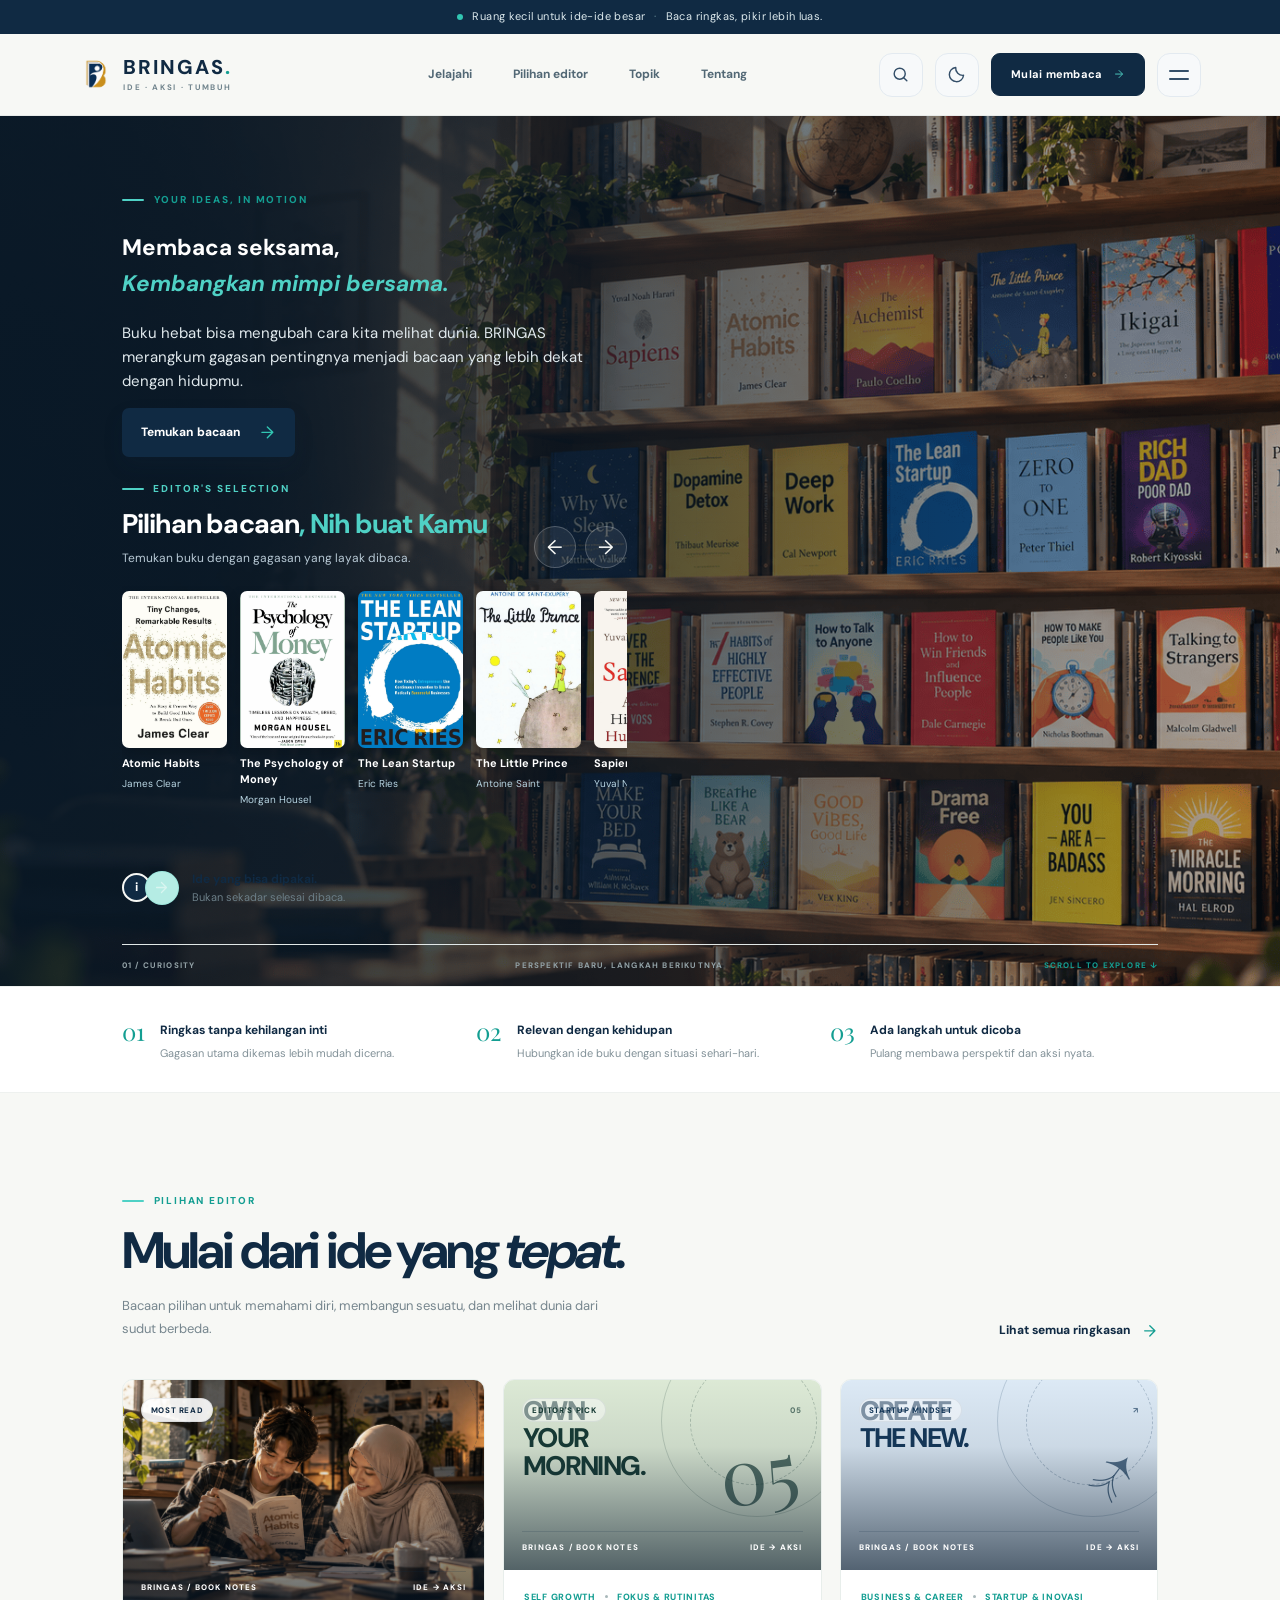
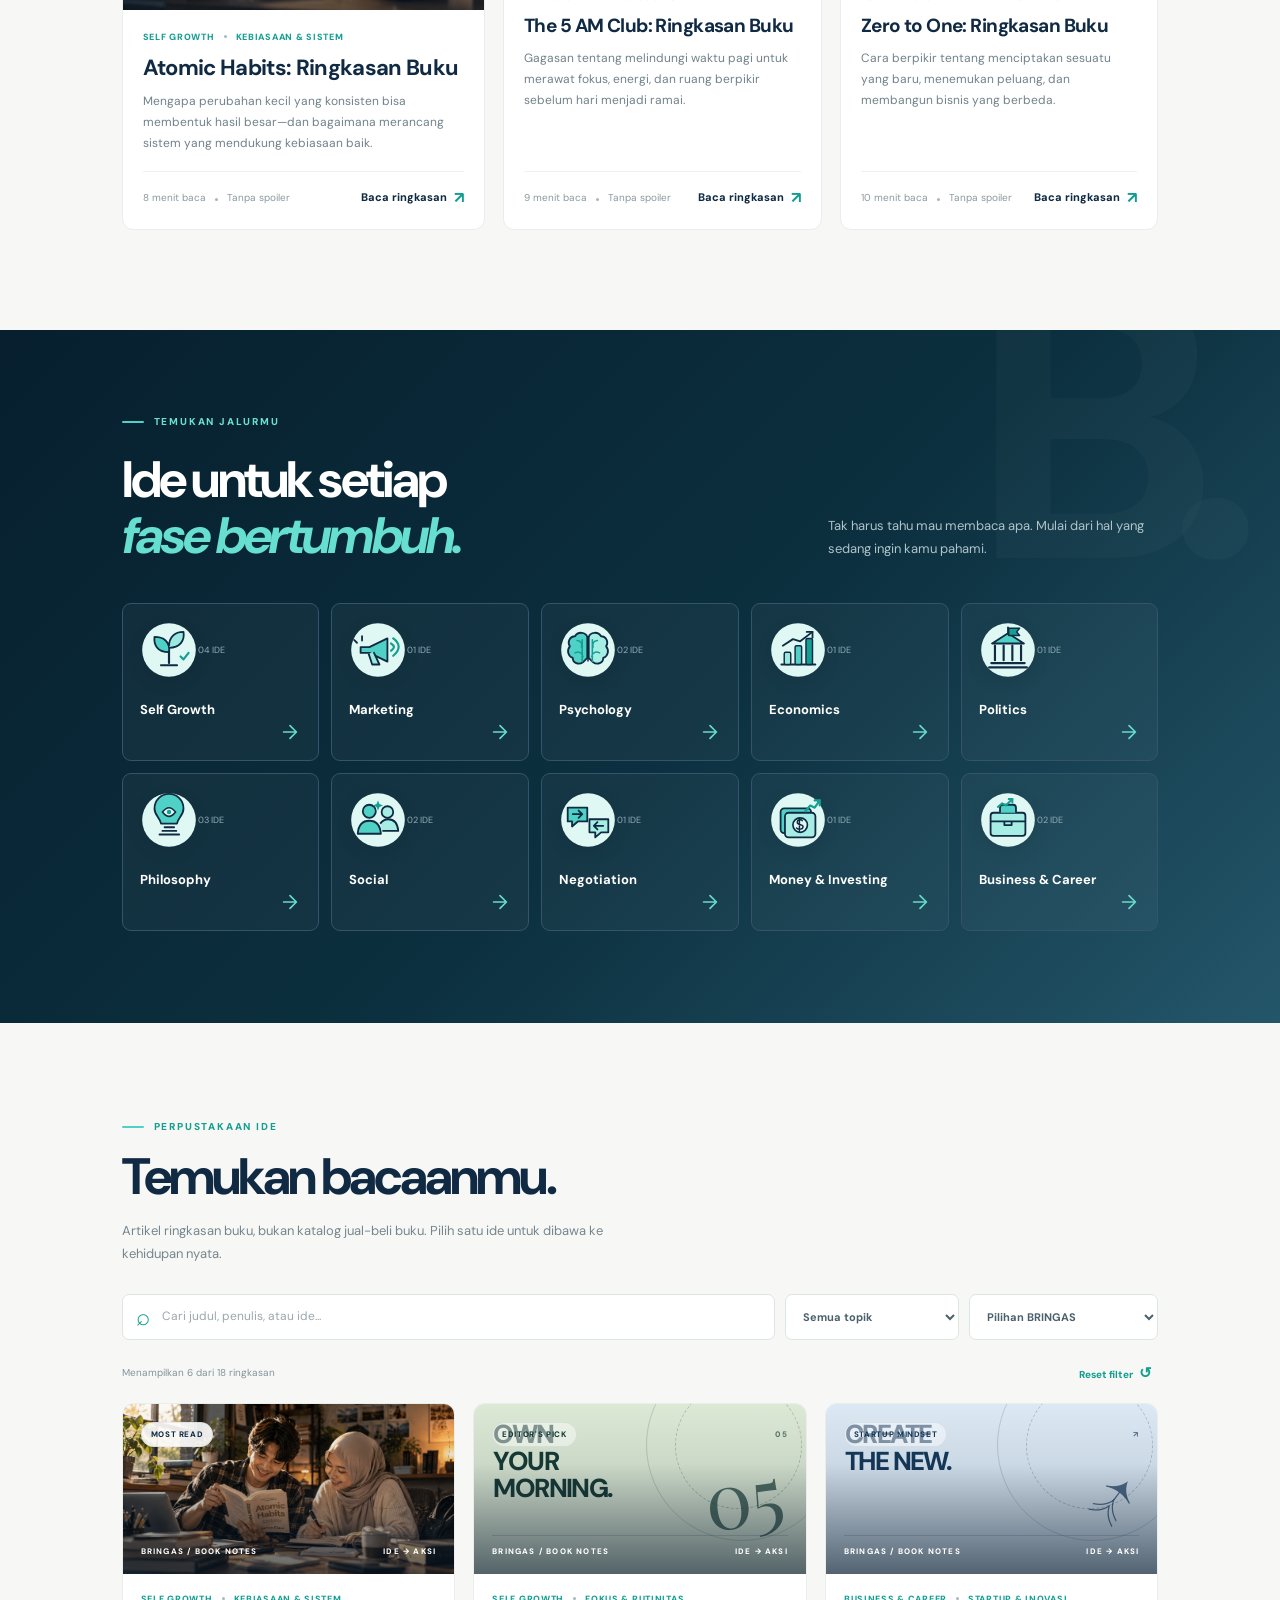
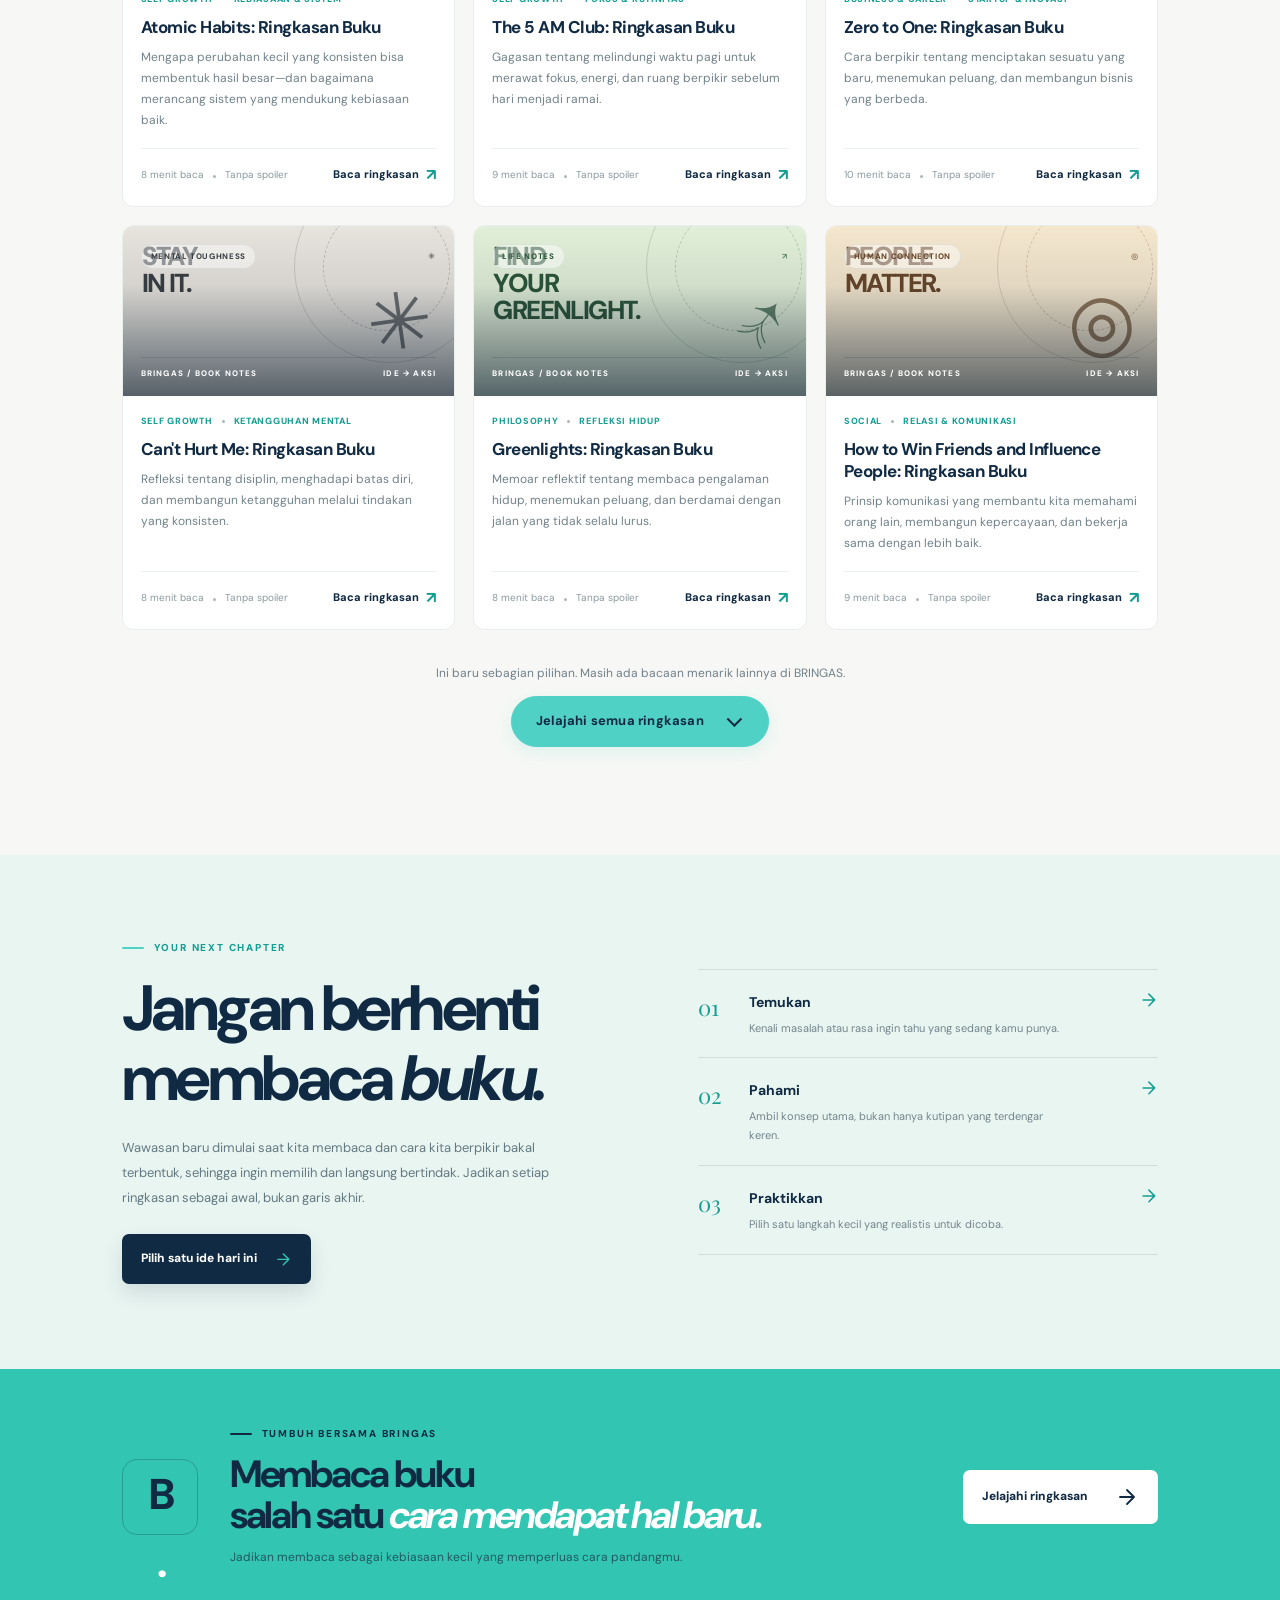
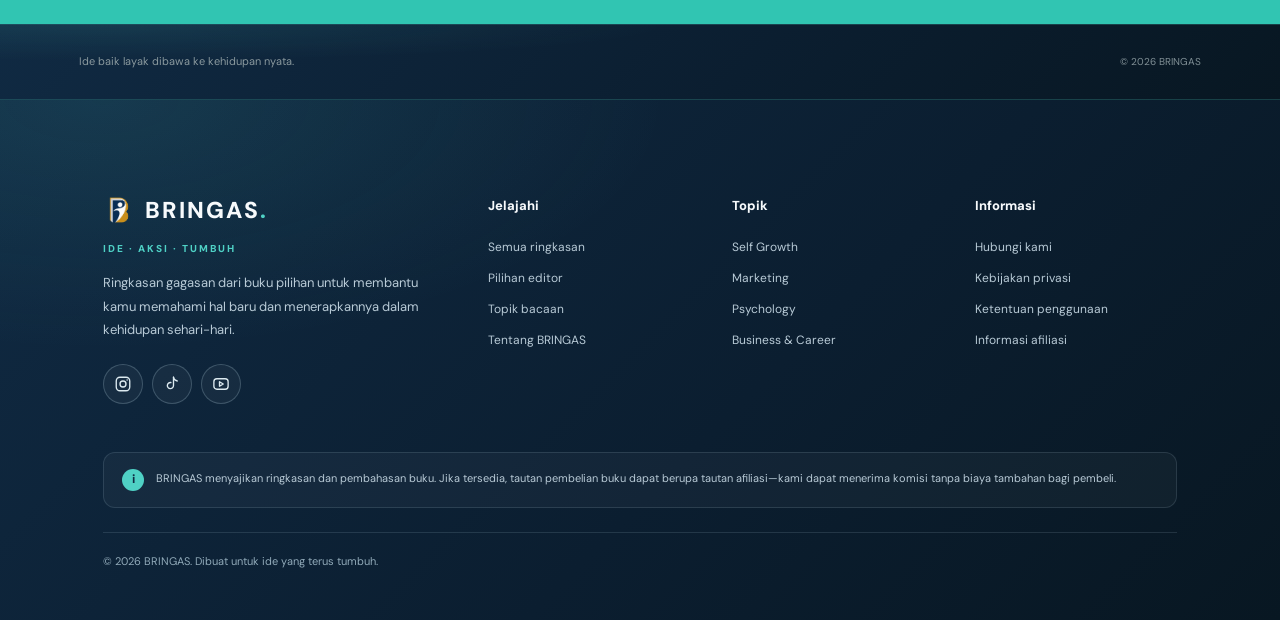
==== commit eefe2956: "Add files via upload" ====
--- a/index.html
+++ b/index.html
@@ -360,123 +360,34 @@
           <a class="btn btn-primary" href="#semua-artikel"
             >Pilih satu ide hari ini <span class="arrow-wrap"><svg class="arrow-icon" aria-hidden="true" viewBox="0 0 24 24" fill="none"><path d="M5 12h13M12 5l7 7-7 7" stroke="currentColor" stroke-width="1.8" stroke-linecap="round" stroke-linejoin="round"/></svg></span></a
           >
-  </div>
-        <section class="digital-product" aria-labelledby="digital-product-title">
-  <div class="digital-product-copy">
-    <p class="digital-product-eyebrow">BRINGAS DIGITAL</p>
-
-    <h2 id="digital-product-title">
-      Bawa ide dari bacaan ke tindakan.
-    </h2>
-
-    <p class="digital-product-description">
-      Temukan panduan praktis untuk membantumu menyusun ide,
-      merencanakan langkah, dan mulai menerapkannya dalam keseharian.
-    </p>
-
-    <a
-  class="digital-product-cta"
-  href="https://contoh-link-produk.com"
-  target="_blank"
-  rel="noopener noreferrer"
->
-  <span class="digital-product-cart" aria-hidden="true">
-    <svg viewBox="0 0 24 24" fill="none">
-      <path
-        d="M3 4h2l2.1 10.1a2 2 0 0 0 2 1.6h7.8a2 2 0 0 0 1.9-1.4L21 8H6"
-        stroke="currentColor"
-        stroke-width="1.8"
-        stroke-linecap="round"
-        stroke-linejoin="round"
-      />
-      <circle cx="10" cy="19" r="1.3" fill="currentColor" />
-      <circle cx="17" cy="19" r="1.3" fill="currentColor" />
-    </svg>
-  </span>
-
-  <span class="digital-product-label">Lihat produk digital</span>
-
-  <svg class="digital-product-arrow" viewBox="0 0 24 24" fill="none" aria-hidden="true">
-    <path
-      d="M5 12h14M13 5l7 7-7 7"
-      stroke="currentColor"
-      stroke-width="1.8"
-      stroke-linecap="round"
-      stroke-linejoin="round"
-    />
-  </svg>
-</a>
-  </div>
-  <a class="digital-product-visual"
-     href="https://contoh-link-produk.com"
-     aria-label="Lihat produk digital BRINGAS">
-    <img
-      src="assets/produk-digital-bringas.png"
-      alt="Pratinjau produk digital BRINGAS"
-      loading="lazy"
-    >
-    <span class="digital-product-tag">Digital guide</span>
-  </a>
-</section>
         </div>
         <div class="path-steps">
-
-  <article class="path-step">
-  <button
-    class="path-step-toggle"
-    type="button"
-    aria-expanded="false"
-    aria-controls="path-detail-1"
-  >
-   <span class="path-step-icon" aria-hidden="true">
-  <svg viewBox="0 0 24 24" fill="none">
-    <path d="M4.5 5.5A2.5 2.5 0 0 1 7 3h12.5v17H7a2.5 2.5 0 0 0-2.5 2V5.5Z"
-      stroke="currentColor" stroke-width="1.7" stroke-linejoin="round"/>
-    <path d="M4.5 5.5A2.5 2.5 0 0 1 7 3h12.5M8 7h7M8 10h7"
-      stroke="currentColor" stroke-width="1.7" stroke-linecap="round"/>
-  </svg>
-</span>
-    <span class="path-step-copy">
-      <strong>Catat!</strong>
-      <span>Kenali masalah atau rasa ingin tahu yang sedang kamu punya lalu pahami dan eksplorasi.</span>
-    </span>
-  </button>
-
-  <!-- LANGKAH 1: TEMUKAN -->
-<img
-  class="path-detail-image js-zoom-image"
-  src="assets/infografis-temukan.png"
-  alt="Infografis langkah Temukan"
-  loading="lazy"
-  tabindex="0"
->
-
-<!-- LANGKAH 2: PAHAMI -->
-<img
-  class="path-detail-image js-zoom-image"
-  src="assets/infografis-pahami.png"
-  alt="Infografis langkah Pahami"
-  loading="lazy"
-  tabindex="0"
->
-
-<!-- LANGKAH 3: PRAKTIKKAN -->
-<img
-  class="path-detail-image js-zoom-image"
-  src="assets/infografis-praktikkan.png"
-  alt="Infografis langkah Praktikkan"
-  loading="lazy"
-  tabindex="0"
->
-  <div class="path-step-detail" id="path-detail-1" hidden>
-    <!-- Konten tambahan jika ada -->
-  </div>
-</article>
-
-<dialog class="path-image-modal" id="pathImageModal">
-  <button class="path-image-close" type="button" aria-label="Tutup gambar">×</button>
-  <img id="pathImageLarge" src="" alt="">
-</dialog>
+          <div class="path-step">
+            <span>01</span>
+            <div>
+              <b>Temukan</b>
+              <p>Kenali masalah atau rasa ingin tahu yang sedang kamu punya.</p>
+            </div>
+            <span class="path-arrow"><svg class="arrow-icon" aria-hidden="true" viewBox="0 0 24 24" fill="none"><path d="M5 12h13M12 5l7 7-7 7" stroke="currentColor" stroke-width="1.8" stroke-linecap="round" stroke-linejoin="round"/></svg></span>
+          </div>
+          <div class="path-step">
+            <span>02</span>
+            <div>
+              <b>Pahami</b>
+              <p>
+                Ambil konsep utama, bukan hanya kutipan yang terdengar keren.
+              </p>
+            </div>
+            <span class="path-arrow"><svg class="arrow-icon" aria-hidden="true" viewBox="0 0 24 24" fill="none"><path d="M5 12h13M12 5l7 7-7 7" stroke="currentColor" stroke-width="1.8" stroke-linecap="round" stroke-linejoin="round"/></svg></span>
+          </div>
+          <div class="path-step">
+            <span>03</span>
+            <div>
+              <b>Praktikkan</b>
+              <p>Pilih satu langkah kecil yang realistis untuk dicoba.</p>
+            </div>
+            <span class="path-arrow"><svg class="arrow-icon" aria-hidden="true" viewBox="0 0 24 24" fill="none"><path d="M5 12h13M12 5l7 7-7 7" stroke="currentColor" stroke-width="1.8" stroke-linecap="round" stroke-linejoin="round"/></svg></span>
+          </div>
         </div>
       </section>
 
--- a/style.css
+++ b/style.css
@@ -3307,802 +3307,3 @@
   stroke-linecap: round;
   stroke-linejoin: round;
 }
-/* BRINGAS — editorial reading path */
-.path-steps {
-  display: grid;
-  gap: 18px;
-  width: 100%;
-  max-width: 560px;
-  margin-inline: auto;
-}
-
-.path-steps .path-step {
-  display: block;
-  min-width: 0;
-  padding: clamp(20px, 3vw, 28px);
-  overflow: hidden;
-  border: 1px solid rgba(16, 42, 67, 0.09);
-  border-radius: 22px;
-  background: #fff;
-  box-shadow: 0 8px 24px rgba(16, 42, 67, 0.055);
-}
-
-/* Reset tampilan tombol bawaan browser */
-.path-steps .path-step-toggle {
-  appearance: none;
-  -webkit-appearance: none;
-  display: grid;
-  grid-template-columns: 38px minmax(0, 1fr) 24px;
-  align-items: start;
-  gap: 15px;
-  width: 100%;
-  margin: 0;
-  padding: 0;
-  border: 0;
-  border-radius: 0;
-  background: transparent;
-  box-shadow: none;
-  color: #102a43;
-  font: inherit;
-  text-align: left;
-  cursor: pointer;
-}
-
-.path-steps .path-step-number {
-  display: grid;
-  place-items: center;
-  width: 36px;
-  height: 36px;
-  border: 1px solid #c7ebe4;
-  border-radius: 12px;
-  background: #e5f8f4;
-  color: #087f78;
-  font-size: 12px;
-  font-weight: 800;
-  letter-spacing: 0.04em;
-}
-
-.path-steps .path-step-copy {
-  display: block;
-  min-width: 0;
-  text-align: left;
-}
-
-.path-steps .path-step-copy b,
-.path-steps .path-step-copy strong {
-  display: block;
-  margin: 1px 0 7px;
-  color: #102a43;
-  font-size: 19px;
-  font-weight: 750;
-  line-height: 1.3;
-}
-
-.path-steps .path-step-copy span {
-  display: block;
-  margin: 0;
-  color: #5a6f7e;
-  font-size: 14px;
-  line-height: 1.75;
-  text-align: left;
-  overflow-wrap: normal;
-  word-break: normal;
-}
-
-.path-steps .path-arrow {
-  display: grid;
-  place-items: center;
-  width: 26px;
-  height: 26px;
-  margin-top: 3px;
-  border-radius: 50%;
-  background: #f0f8f6;
-  color: #168f89;
-}
-
-/* Gambar tampil langsung di bawah teks */
-.path-steps .path-step > .path-detail-image,
-.path-steps .path-step > .js-zoom-image {
-  display: block;
-  width: 100%;
-  height: auto;
-  margin: 20px 0 0;
-  border: 1px solid #e4ece9;
-  border-radius: 15px;
-  background: #f7faf9;
-  object-fit: contain;
-  cursor: zoom-in;
-}
-
-/* Panel detail lama tetap tersembunyi jika masih digunakan */
-.path-steps .path-step-detail[hidden] {
-  display: none !important;
-}
-
-.path-steps .path-step-toggle:hover .path-step-number {
-  background: #d5f3ed;
-}
-
-.path-steps .path-step-toggle:focus-visible {
-  outline: 3px solid #4fd1c5;
-  outline-offset: 5px;
-}
-
-@media (max-width: 600px) {
-  .path-steps {
-    gap: 14px;
-  }
-
-  .path-steps .path-step {
-    padding: 18px;
-    border-radius: 18px;
-  }
-
-  .path-steps .path-step-toggle {
-    grid-template-columns: 32px minmax(0, 1fr) 22px;
-    gap: 11px;
-  }
-
-  .path-steps .path-step-number {
-    width: 30px;
-    height: 30px;
-    border-radius: 10px;
-  }
-
-  .path-steps .path-step-copy b,
-  .path-steps .path-step-copy strong {
-    font-size: 17px;
-  }
-
-  .path-steps .path-step-copy span {
-    font-size: 14px;
-  }
-
-  .path-steps .path-step > .path-detail-image,
-  .path-steps .path-step > .js-zoom-image {
-    margin-top: 15px;
-    border-radius: 12px;
-  }
-  /* Label "Buku" — editorial, bukan ikon */
-.path-steps .path-step-toggle {
-  display: grid;
-  grid-template-columns: auto minmax(0, 1fr);
-  align-items: start;
-  gap: 16px;
-  width: 100%;
-  padding: 0;
-  border: 0;
-  background: transparent;
-  box-shadow: none;
-  color: #102a43;
-  font: inherit;
-  text-align: left;
-  cursor: pointer;
-}
-
-.path-steps .path-step-label {
-  display: inline-flex;
-  align-items: center;
-  justify-content: center;
-  min-height: 30px;
-  padding: 0 11px;
-  border: 1px solid #c7ebe4;
-  border-radius: 999px;
-  background: #e5f8f4;
-  color: #087f78;
-  font-size: 11px;
-  font-weight: 800;
-  letter-spacing: 0.09em;
-  line-height: 1;
-  text-transform: uppercase;
-  white-space: nowrap;
-}
-
-.path-steps .path-step-copy {
-  min-width: 0;
-  text-align: left;
-}
-
-.path-steps .path-step-copy strong,
-.path-steps .path-step-copy b {
-  display: block;
-  margin: 1px 0 7px;
-  color: #102a43;
-  font-size: 19px;
-  font-weight: 750;
-  line-height: 1.3;
-}
-
-.path-steps .path-step-copy span {
-  display: block;
-  margin: 0;
-  color: #5a6f7e;
-  font-size: 14px;
-  line-height: 1.7;
-  text-align: left;
-  overflow-wrap: normal;
-  word-break: normal;
-}
-
-/* Hilangkan sisa styling panah */
-.path-steps .path-arrow {
-  display: none !important;
-}
-
-@media (max-width: 600px) {
-  .path-steps {
-    width: 100%;
-    gap: 14px;
-  }
-
-  .path-steps .path-step {
-    padding: 17px;
-    border-radius: 17px;
-  }
-
-  .path-steps .path-step-toggle {
-    grid-template-columns: auto minmax(0, 1fr);
-    gap: 12px;
-  }
-
-  .path-steps .path-step-label {
-    min-height: 27px;
-    padding-inline: 9px;
-    font-size: 10px;
-  }
-
-  .path-steps .path-step-copy strong,
-  .path-steps .path-step-copy b {
-    font-size: 17px;
-  }
-
-  .path-steps .path-step-copy span {
-    font-size: 14px;
-  }
-
-  .path-steps .path-step > .path-detail-image,
-  .path-steps .path-step > .js-zoom-image {
-    width: 100%;
-    height: auto;
-    margin-top: 15px;
-    border-radius: 12px;
-  }
-.path-steps .path-step-toggle {
-  grid-template-columns: 40px minmax(0, 1fr);
-  align-items: start;
-  gap: 14px;
-}
-
-.path-steps .path-step-icon {
-  display: grid;
-  place-items: center;
-  width: 40px;
-  height: 40px;
-  border: 1px solid #c5ebe4;
-  border-radius: 13px;
-  background: linear-gradient(145deg, #e8faf6, #d6f3ec);
-  color: #11877f;
-}
-
-.path-steps .path-step-icon svg {
-  display: block;
-  width: 22px;
-  height: 22px;
-}
-
-@media (max-width: 600px) {
-  .path-steps .path-step-toggle {
-    grid-template-columns: 34px minmax(0, 1fr);
-    gap: 11px;
-  }
-
-  .path-steps .path-step-icon {
-    width: 34px;
-    height: 34px;
-    border-radius: 11px;
-  }
-
-  .path-steps .path-step-icon svg {
-    width: 19px;
-    height: 19px;
-  }
-/* Hero: lebih ringkas dan sejajar */
-.hero {
-  padding-block: clamp(48px, 6vw, 76px);
-}
-
-.hero-inner {
-  align-items: center;
-  gap: clamp(36px, 6vw, 80px);
-}
-
-.hero-copy {
-  align-self: center;
-  max-width: 560px;
-}
-
-.hero-copy h1 {
-  margin-block: 18px 20px;
-  line-height: 1.05;
-}
-
-.hero-copy > p {
-  max-width: 54ch;
-  line-height: 1.75;
-}
-
-.hero-copy .hero-cta {
-  margin-top: 24px;
-}
-/* Hero: naikkan konten kiri dan rapikan jarak */
-.hero {
-  align-items: center;
-}
-
-.hero-content {
-  align-self: center;
-  transform: translateY(-28px);
-}
-
-.hero-content .hero-kicker {
-  margin-bottom: 20px;
-}
-
-.hero-content h1 {
-  margin-top: 0;
-  margin-bottom: 18px;
-}
-
-.hero-content p {
-  margin-bottom: 24px;
-  line-height: 1.75;
-}
-
-@media (max-width: 700px) {
-  .hero-content {
-    transform: none;
-  }
-/* BRINGAS — featured digital product */
-.digital-product {
-  padding: clamp(56px, 8vw, 100px) 24px;
-  background: #f7f8f5;
-}
-
-.digital-product-inner {
-  display: grid;
-  grid-template-columns: minmax(0, 1fr) minmax(280px, 0.85fr);
-  align-items: center;
-  gap: clamp(32px, 6vw, 76px);
-  width: min(100%, 1080px);
-  margin-inline: auto;
-}
-
-.digital-product-copy {
-  max-width: 520px;
-}
-
-.digital-product-eyebrow {
-  display: inline-block;
-  margin-bottom: 16px;
-  color: #168f89;
-  font-size: 11px;
-  font-weight: 800;
-  letter-spacing: 0.16em;
-  text-transform: uppercase;
-}
-
-.digital-product-copy h2 {
-  margin: 0 0 18px;
-  color: #102a43;
-  font-size: clamp(30px, 4vw, 48px);
-  line-height: 1.12;
-  letter-spacing: -0.035em;
-}
-
-.digital-product-copy p {
-  margin: 0 0 26px;
-  color: #5a6f7e;
-  font-size: 16px;
-  line-height: 1.8;
-}
-
-.digital-product-cta {
-  display: inline-flex;
-  align-items: center;
-  gap: 18px;
-  min-height: 50px;
-  padding: 0 22px;
-  border-radius: 12px;
-  background: #102a43;
-  color: #fff;
-  font-size: 14px;
-  font-weight: 700;
-  text-decoration: none;
-  transition: transform 180ms ease, background 180ms ease;
-}
-
-.digital-product-cta:hover {
-  transform: translateY(-2px);
-  background: #183c5c;
-}
-
-.digital-product-cta span {
-  color: #4fd1c5;
-  font-size: 18px;
-}
-
-.digital-product-visual {
-  position: relative;
-  display: block;
-  overflow: hidden;
-  padding: 14px;
-  border: 1px solid rgba(16, 42, 67, 0.08);
-  border-radius: 24px;
-  background: #e5f4ef;
-  box-shadow: 0 18px 44px rgba(16, 42, 67, 0.12);
-}
-
-.digital-product-visual img {
-  display: block;
-  width: 100%;
-  height: auto;
-  aspect-ratio: 4 / 3;
-  border-radius: 14px;
-  object-fit: contain;
-}
-
-.digital-product-badge {
-  position: absolute;
-  right: 26px;
-  bottom: 26px;
-  padding: 9px 13px;
-  border: 1px solid rgba(255, 255, 255, 0.7);
-  border-radius: 999px;
-  background: rgba(255, 255, 255, 0.92);
-  color: #102a43;
-  font-size: 12px;
-  font-weight: 700;
-}
-
-@media (max-width: 700px) {
-  .digital-product {
-    padding: 52px 20px;
-  }
-
-  .digital-product-inner {
-    grid-template-columns: minmax(0, 1fr);
-    gap: 28px;
-  }
-
-  .digital-product-copy h2 {
-    font-size: clamp(28px, 8vw, 38px);
-  }
-
-  .digital-product-copy p {
-    font-size: 15px;
-  }
-
-  .digital-product-visual {
-    padding: 10px;
-    border-radius: 18px;
-  }
-
-  .digital-product-badge {
-    right: 20px;
-    bottom: 20px;
-  }
-  .digital-product-cta {
-  display: inline-flex;
-  align-items: center;
-  justify-content: center;
-  gap: 16px;
-}
-
-.digital-product-cart {
-  display: grid;
-  place-items: center;
-  width: 34px;
-  height: 34px;
-  flex: 0 0 34px;
-  border: 1px solid rgba(79, 209, 197, 0.28);
-  border-radius: 10px;
-  background: rgba(79, 209, 197, 0.12);
-  color: #4fd1c5;
-}
-
-.digital-product-cart svg {
-  display: block;
-  width: 21px;
-  height: 21px;
-}
-
-@media (max-width: 600px) {
-  .digital-product-cta {
-    gap: 12px;
-  }
-
-  .digital-product-cart {
-    width: 30px;
-    height: 30px;
-    flex-basis: 30px;
-  }
-  /* Desktop polish: BRINGAS digital product */
-@media (min-width: 701px) {
-  .digital-product {
-    padding: 88px 32px;
-    background:
-      radial-gradient(ellipse at 85% 20%, rgba(79, 209, 197, 0.13), transparent 38%),
-      #f7f8f5;
-  }
-
-  .digital-product-inner {
-    grid-template-columns: minmax(0, 1fr) minmax(340px, 0.9fr);
-    gap: clamp(48px, 7vw, 96px);
-    max-width: 1120px;
-  }
-
-  .digital-product-copy {
-    max-width: 500px;
-  }
-
-  .digital-product-eyebrow {
-    margin-bottom: 20px;
-    letter-spacing: 0.18em;
-  }
-
-  .digital-product-copy h2 {
-    max-width: 480px;
-    font-size: clamp(40px, 4.2vw, 58px);
-    line-height: 1.08;
-    letter-spacing: -0.045em;
-  }
-
-  .digital-product-copy p {
-    max-width: 460px;
-    font-size: 17px;
-    line-height: 1.85;
-  }
-
-  .digital-product-cta {
-    min-height: 58px;
-    padding: 0 25px;
-    border-radius: 14px;
-    box-shadow: 0 10px 24px rgba(16, 42, 67, 0.14);
-  }
-
-  .digital-product-visual {
-    padding: 18px;
-    border-radius: 28px;
-    box-shadow: 0 24px 60px rgba(16, 42, 67, 0.13);
-    transition: transform 220ms ease, box-shadow 220ms ease;
-  }
-
-  .digital-product-visual:hover {
-    transform: translateY(-5px);
-    box-shadow: 0 30px 70px rgba(16, 42, 67, 0.17);
-  }
-
-  .digital-product-visual img {
-    aspect-ratio: 4 / 3;
-  }
-  /* Produk digital: CTA kecil, gambar di bawah */
-.digital-product-copy {
-  min-width: 0;
-}
-
-.digital-product-cta {
-  display: inline-flex;
-  align-items: center;
-  justify-content: center;
-  gap: 14px;
-  margin: 8px 0 22px;
-  padding: 14px 20px;
-  border-radius: 12px;
-  background: #102a43;
-  color: #fff;
-  font-size: 15px;
-  font-weight: 700;
-  line-height: 1.3;
-  text-decoration: none;
-  box-shadow: 0 8px 20px rgba(16, 42, 67, 0.12);
-  transition: transform 180ms ease, background 180ms ease;
-}
-
-.digital-product-cta:hover {
-  transform: translateY(-2px);
-  background: #183c5c;
-}
-
-.digital-product-cta .digital-product-cart {
-  display: block;
-  width: 21px;
-  height: 21px;
-  flex: 0 0 21px;
-  color: #4fd1c5;
-}
-
-.digital-product-visual {
-  position: relative;
-  display: block;
-  width: 100%;
-  padding: 14px;
-  overflow: hidden;
-  border: 1px solid rgba(16, 42, 67, 0.1);
-  border-radius: 22px;
-  background: #e5f4ef;
-  box-shadow: 0 18px 44px rgba(16, 42, 67, 0.1);
-}
-
-.digital-product-visual img {
-  display: block;
-  width: 100%;
-  max-width: 100%;
-  height: auto;
-  aspect-ratio: 4 / 3;
-  object-fit: contain;
-  border-radius: 12px;
-}
-
-.digital-product-badge {
-  position: absolute;
-  right: 24px;
-  bottom: 24px;
-  padding: 9px 13px;
-  border-radius: 999px;
-  background: #fff;
-  color: #102a43;
-  font-size: 12px;
-  font-weight: 700;
-}
-
-@media (max-width: 700px) {
-  .digital-product-cta {
-    margin-bottom: 18px;
-    padding: 13px 17px;
-    font-size: 14px;
-  }
-
-  .digital-product-visual {
-    padding: 10px;
-    border-radius: 17px;
-  }
-  /* BRINGAS Digital Product */
-.digital-product {
-  display: grid;
-  grid-template-columns: minmax(0, 0.9fr) minmax(320px, 1.1fr);
-  align-items: center;
-  gap: clamp(32px, 6vw, 88px);
-  max-width: 1180px;
-  margin: 0 auto;
-  padding: clamp(64px, 8vw, 112px) 24px;
-}
-
-.digital-product-copy {
-  min-width: 0;
-}
-
-.digital-product-eyebrow {
-  margin: 0 0 18px;
-  color: #078f87;
-  font-size: 0.75rem;
-  font-weight: 800;
-  letter-spacing: 0.16em;
-  text-transform: uppercase;
-}
-
-.digital-product-copy h2 {
-  max-width: 560px;
-  margin: 0 0 18px;
-  color: #102a43;
-  font-size: clamp(2rem, 3.2vw, 3.25rem);
-  line-height: 1.12;
-  letter-spacing: -0.04em;
-}
-
-.digital-product-description {
-  max-width: 520px;
-  margin: 0 0 28px;
-  color: #526b7c;
-  font-size: 1.05rem;
-  line-height: 1.8;
-}
-
-.digital-product-cta {
-  display: inline-flex;
-  align-items: center;
-  justify-content: center;
-  gap: 12px;
-  min-height: 56px;
-  padding: 0 22px;
-  border: 1px solid #102a43;
-  border-radius: 14px;
-  background: #102a43;
-  color: #fff;
-  font-weight: 700;
-  text-decoration: none;
-  box-shadow: 0 10px 24px rgba(16, 42, 67, 0.14);
-  transition: transform 180ms ease, background 180ms ease;
-}
-
-.digital-product-cta:hover {
-  transform: translateY(-2px);
-  background: #173b59;
-}
-
-.digital-product-cta svg {
-  width: 22px;
-  height: 22px;
-  fill: none;
-  stroke: #4fd1c5;
-  stroke-width: 1.8;
-  stroke-linecap: round;
-  stroke-linejoin: round;
-}
-
-.digital-product-visual {
-  position: relative;
-  display: block;
-  min-width: 0;
-  padding: 14px;
-  overflow: hidden;
-  border: 1px solid rgba(16, 42, 67, 0.1);
-  border-radius: 28px;
-  background: #dff8f3;
-  box-shadow: 0 24px 60px rgba(16, 42, 67, 0.12);
-}
-
-.digital-product-visual img {
-  display: block;
-  width: 100%;
-  height: auto;
-  aspect-ratio: 4 / 3;
-  object-fit: contain;
-  border-radius: 18px;
-}
-
-.digital-product-tag {
-  position: absolute;
-  right: 28px;
-  bottom: 28px;
-  padding: 11px 16px;
-  border: 1px solid rgba(16, 42, 67, 0.08);
-  border-radius: 999px;
-  background: rgba(255, 255, 255, 0.94);
-  color: #102a43;
-  font-size: 0.9rem;
-  font-weight: 700;
-}
-
-/* Mobile */
-@media (max-width: 760px) {
-  .digital-product {
-    grid-template-columns: minmax(0, 1fr);
-    gap: 28px;
-    padding: 56px 20px;
-  }
-
-  .digital-product-copy h2 {
-    font-size: clamp(1.8rem, 8vw, 2.5rem);
-  }
-
-  .digital-product-description {
-    font-size: 1rem;
-  }
-
-  .digital-product-visual {
-    padding: 10px;
-    border-radius: 22px;
-  }
-
-  .digital-product-tag {
-    right: 20px;
-    bottom: 20px;
-  }
-}
-}
-
-
-
-
-
-
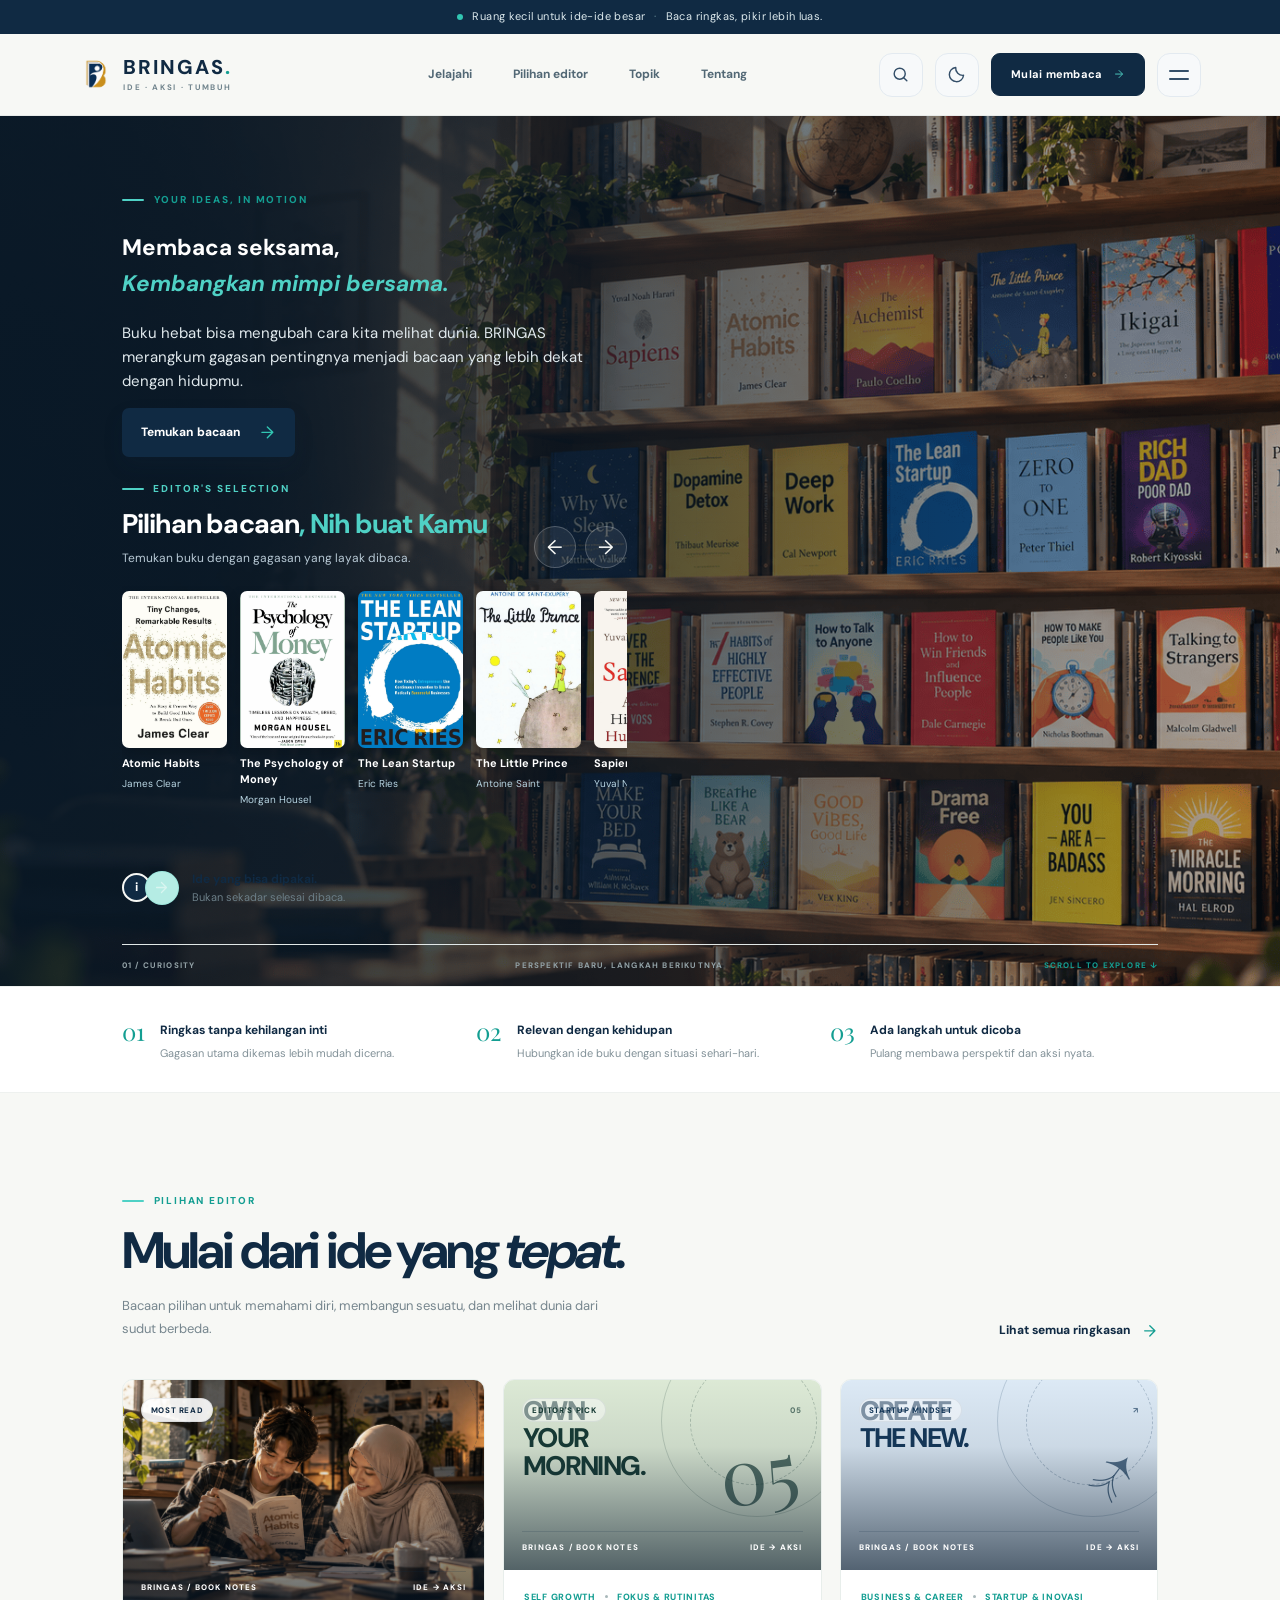
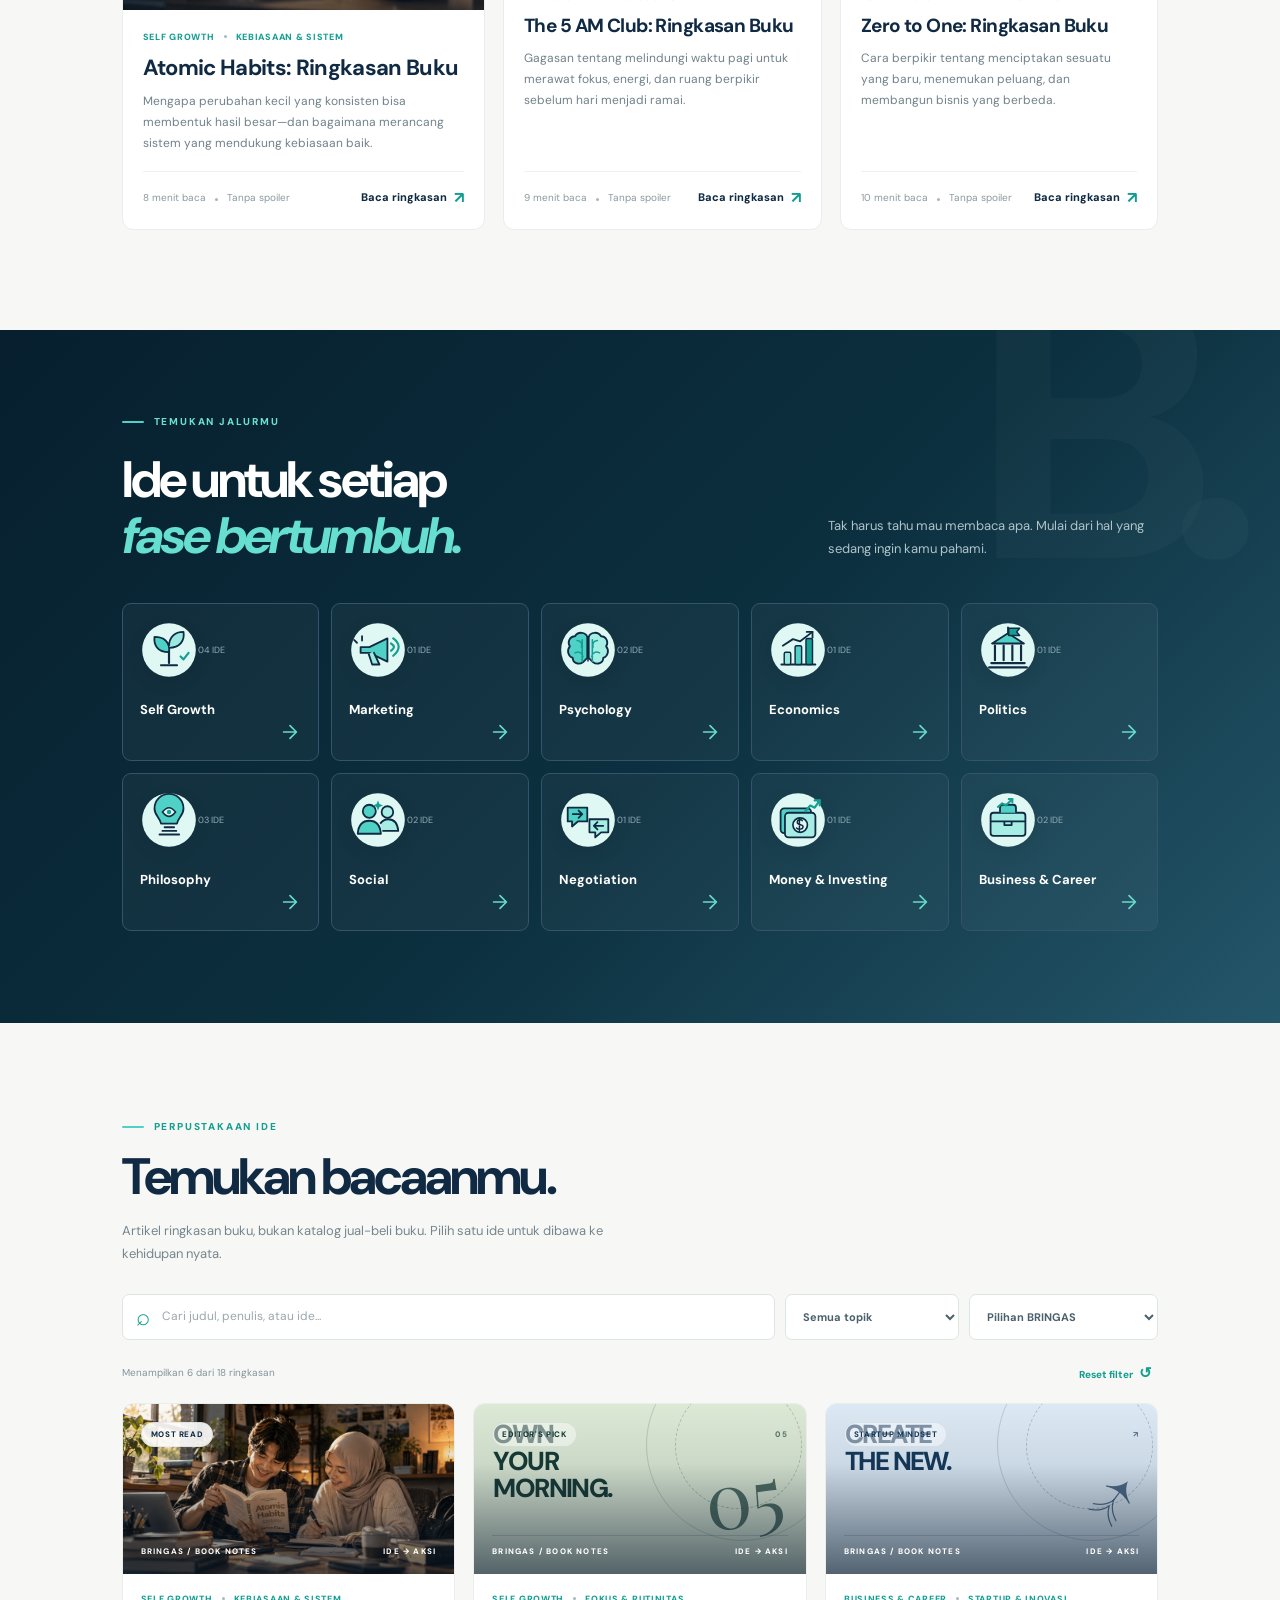
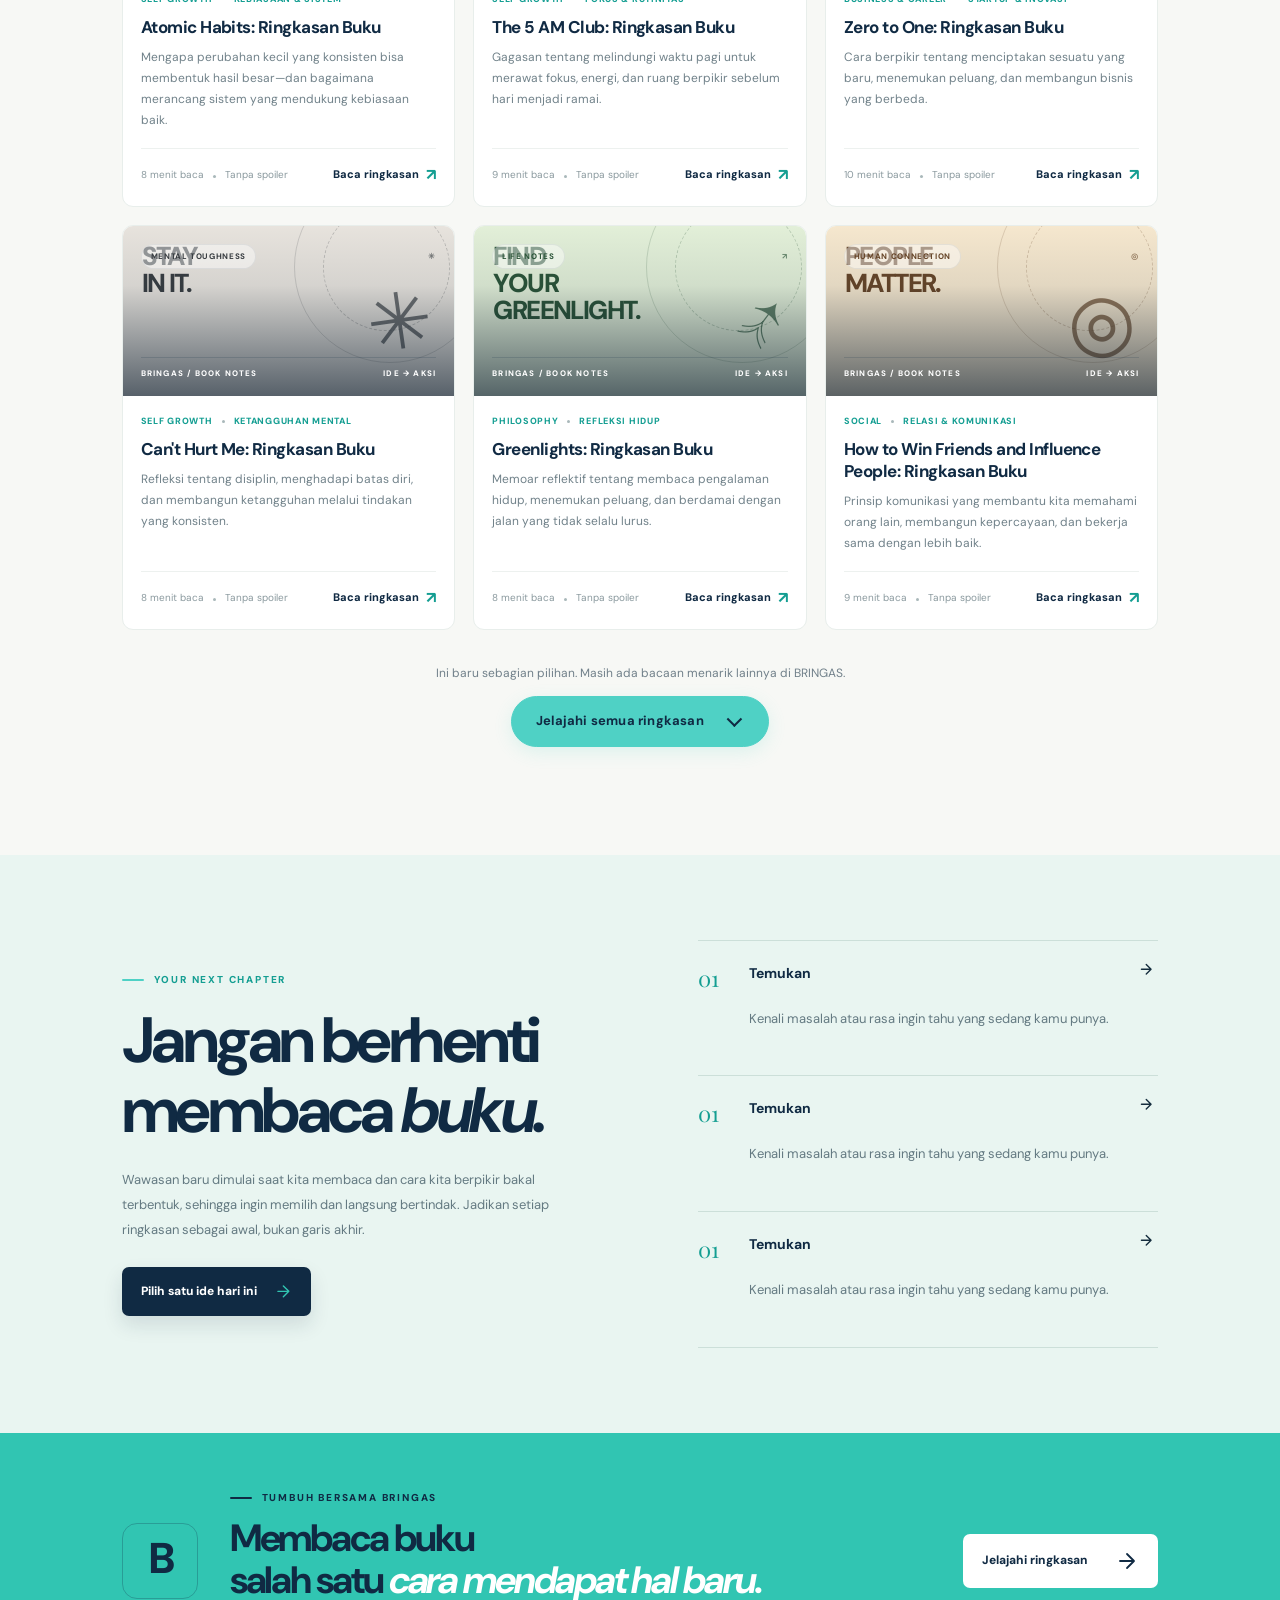
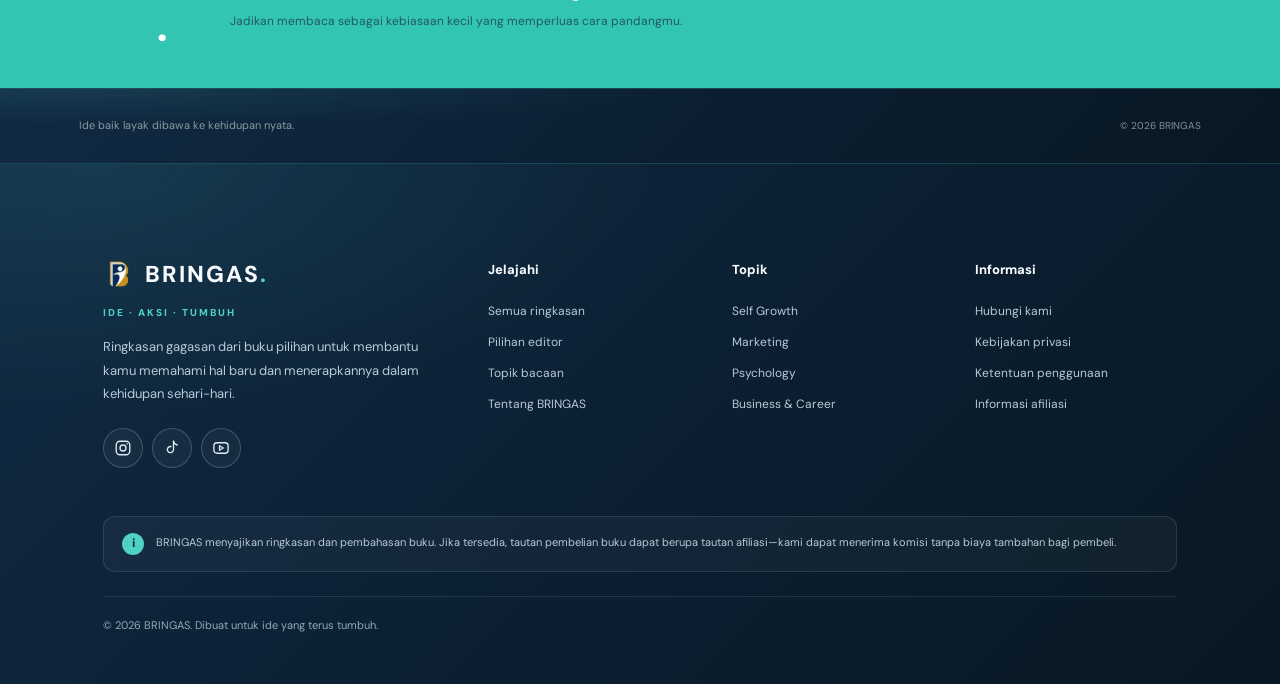
==== commit d8954787: "Add files via upload" ====
--- a/index.html
+++ b/index.html
@@ -362,32 +362,45 @@
           >
         </div>
         <div class="path-steps">
-          <div class="path-step">
-            <span>01</span>
-            <div>
-              <b>Temukan</b>
-              <p>Kenali masalah atau rasa ingin tahu yang sedang kamu punya.</p>
-            </div>
-            <span class="path-arrow"><svg class="arrow-icon" aria-hidden="true" viewBox="0 0 24 24" fill="none"><path d="M5 12h13M12 5l7 7-7 7" stroke="currentColor" stroke-width="1.8" stroke-linecap="round" stroke-linejoin="round"/></svg></span>
-          </div>
-          <div class="path-step">
-            <span>02</span>
-            <div>
-              <b>Pahami</b>
-              <p>
-                Ambil konsep utama, bukan hanya kutipan yang terdengar keren.
-              </p>
-            </div>
-            <span class="path-arrow"><svg class="arrow-icon" aria-hidden="true" viewBox="0 0 24 24" fill="none"><path d="M5 12h13M12 5l7 7-7 7" stroke="currentColor" stroke-width="1.8" stroke-linecap="round" stroke-linejoin="round"/></svg></span>
-          </div>
-          <div class="path-step">
-            <span>03</span>
-            <div>
-              <b>Praktikkan</b>
-              <p>Pilih satu langkah kecil yang realistis untuk dicoba.</p>
-            </div>
-            <span class="path-arrow"><svg class="arrow-icon" aria-hidden="true" viewBox="0 0 24 24" fill="none"><path d="M5 12h13M12 5l7 7-7 7" stroke="currentColor" stroke-width="1.8" stroke-linecap="round" stroke-linejoin="round"/></svg></span>
-          </div>
+          <a class="path-step" href="./path/temukan/">
+  <span class="path-number">01</span>
+  <div class="path-copy">
+    <b>Temukan</b>
+    <p>Kenali masalah atau rasa ingin tahu yang sedang kamu punya.</p>
+  </div>
+  <svg class="arrow-icon" viewBox="0 0 24 24" aria-hidden="true">
+    <path d="M5 12h14M12 5l7 7-7 7"
+          fill="none" stroke="currentColor"
+          stroke-width="2" stroke-linecap="round"
+          stroke-linejoin="round"/>
+  </svg>
+</a>
+          <a class="path-step" href="./path/temukan/">
+  <span class="path-number">01</span>
+  <div class="path-copy">
+    <b>Temukan</b>
+    <p>Kenali masalah atau rasa ingin tahu yang sedang kamu punya.</p>
+  </div>
+  <svg class="arrow-icon" viewBox="0 0 24 24" aria-hidden="true">
+    <path d="M5 12h14M12 5l7 7-7 7"
+          fill="none" stroke="currentColor"
+          stroke-width="2" stroke-linecap="round"
+          stroke-linejoin="round"/>
+  </svg>
+</a>
+            <a class="path-step" href="./path/temukan/">
+  <span class="path-number">01</span>
+  <div class="path-copy">
+    <b>Temukan</b>
+    <p>Kenali masalah atau rasa ingin tahu yang sedang kamu punya.</p>
+  </div>
+  <svg class="arrow-icon" viewBox="0 0 24 24" aria-hidden="true">
+    <path d="M5 12h14M12 5l7 7-7 7"
+          fill="none" stroke="currentColor"
+          stroke-width="2" stroke-linecap="round"
+          stroke-linejoin="round"/>
+  </svg>
+</a>
         </div>
       </section>
 
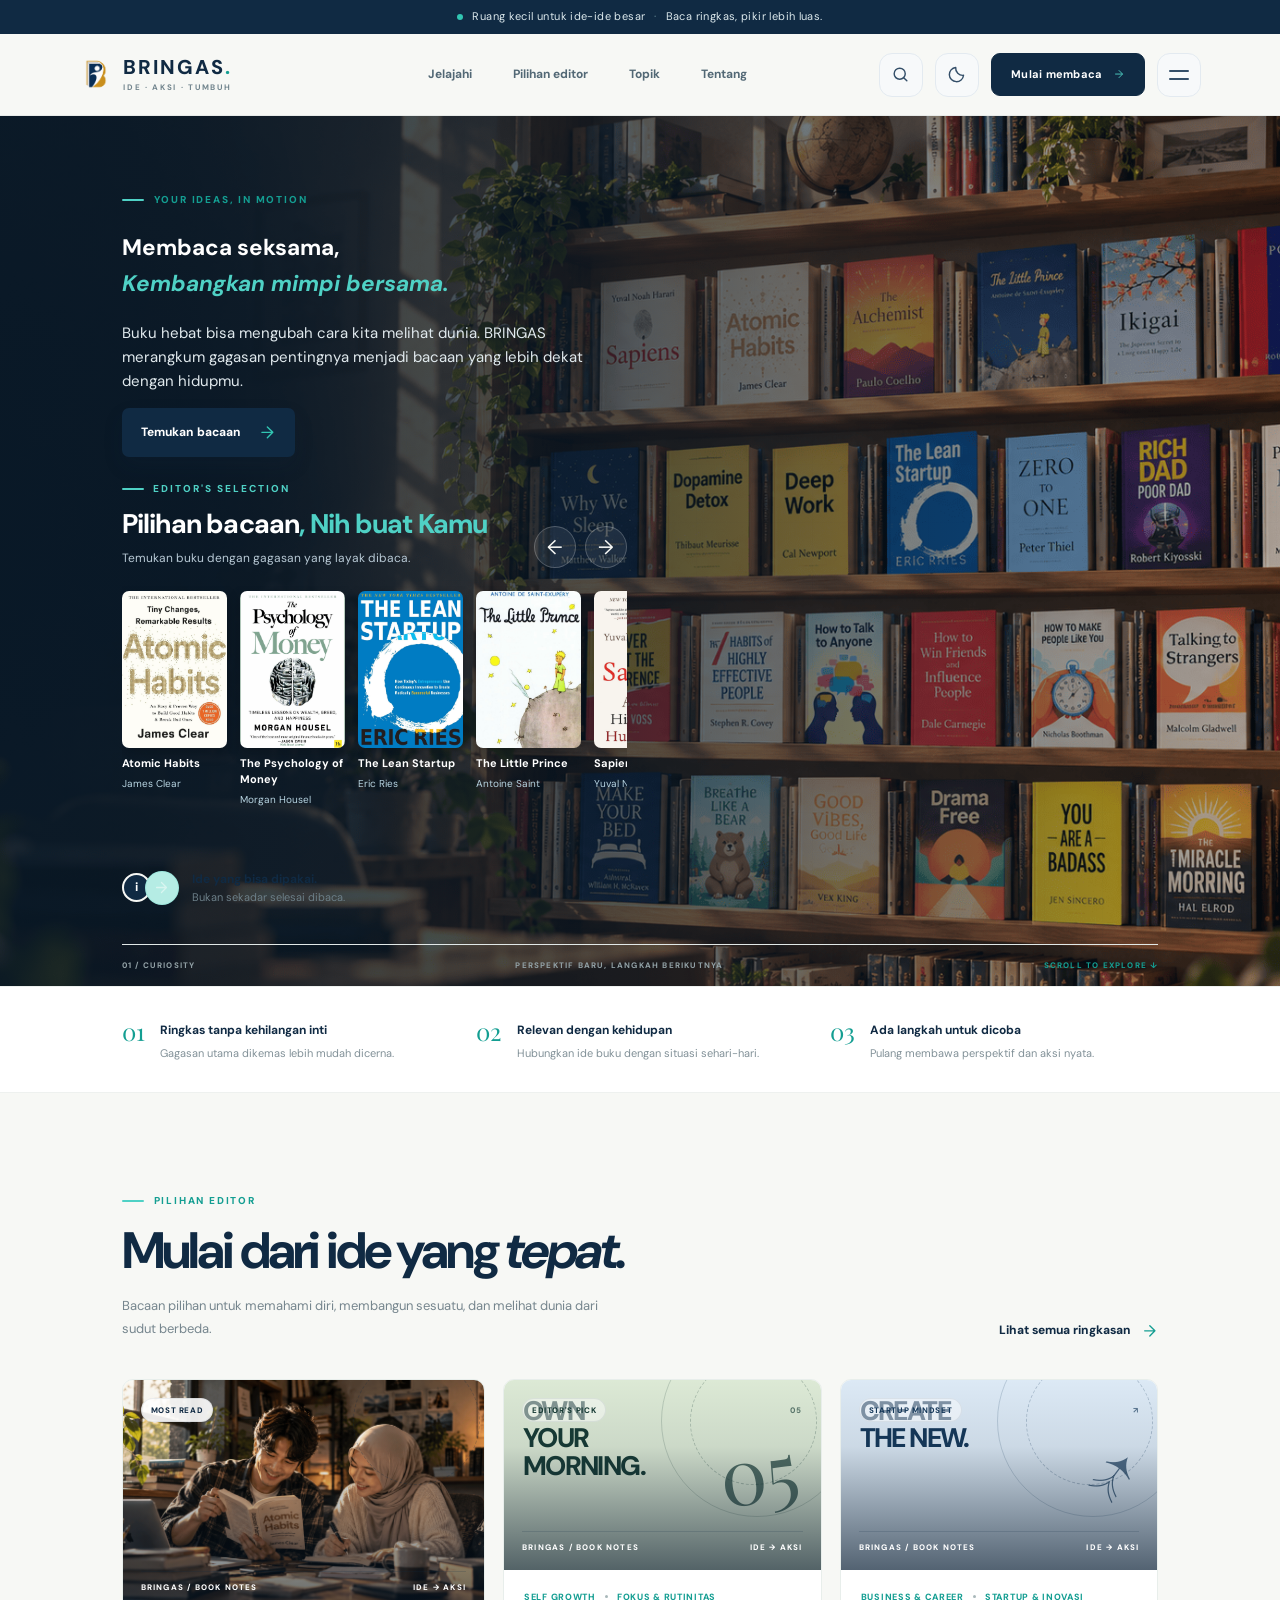
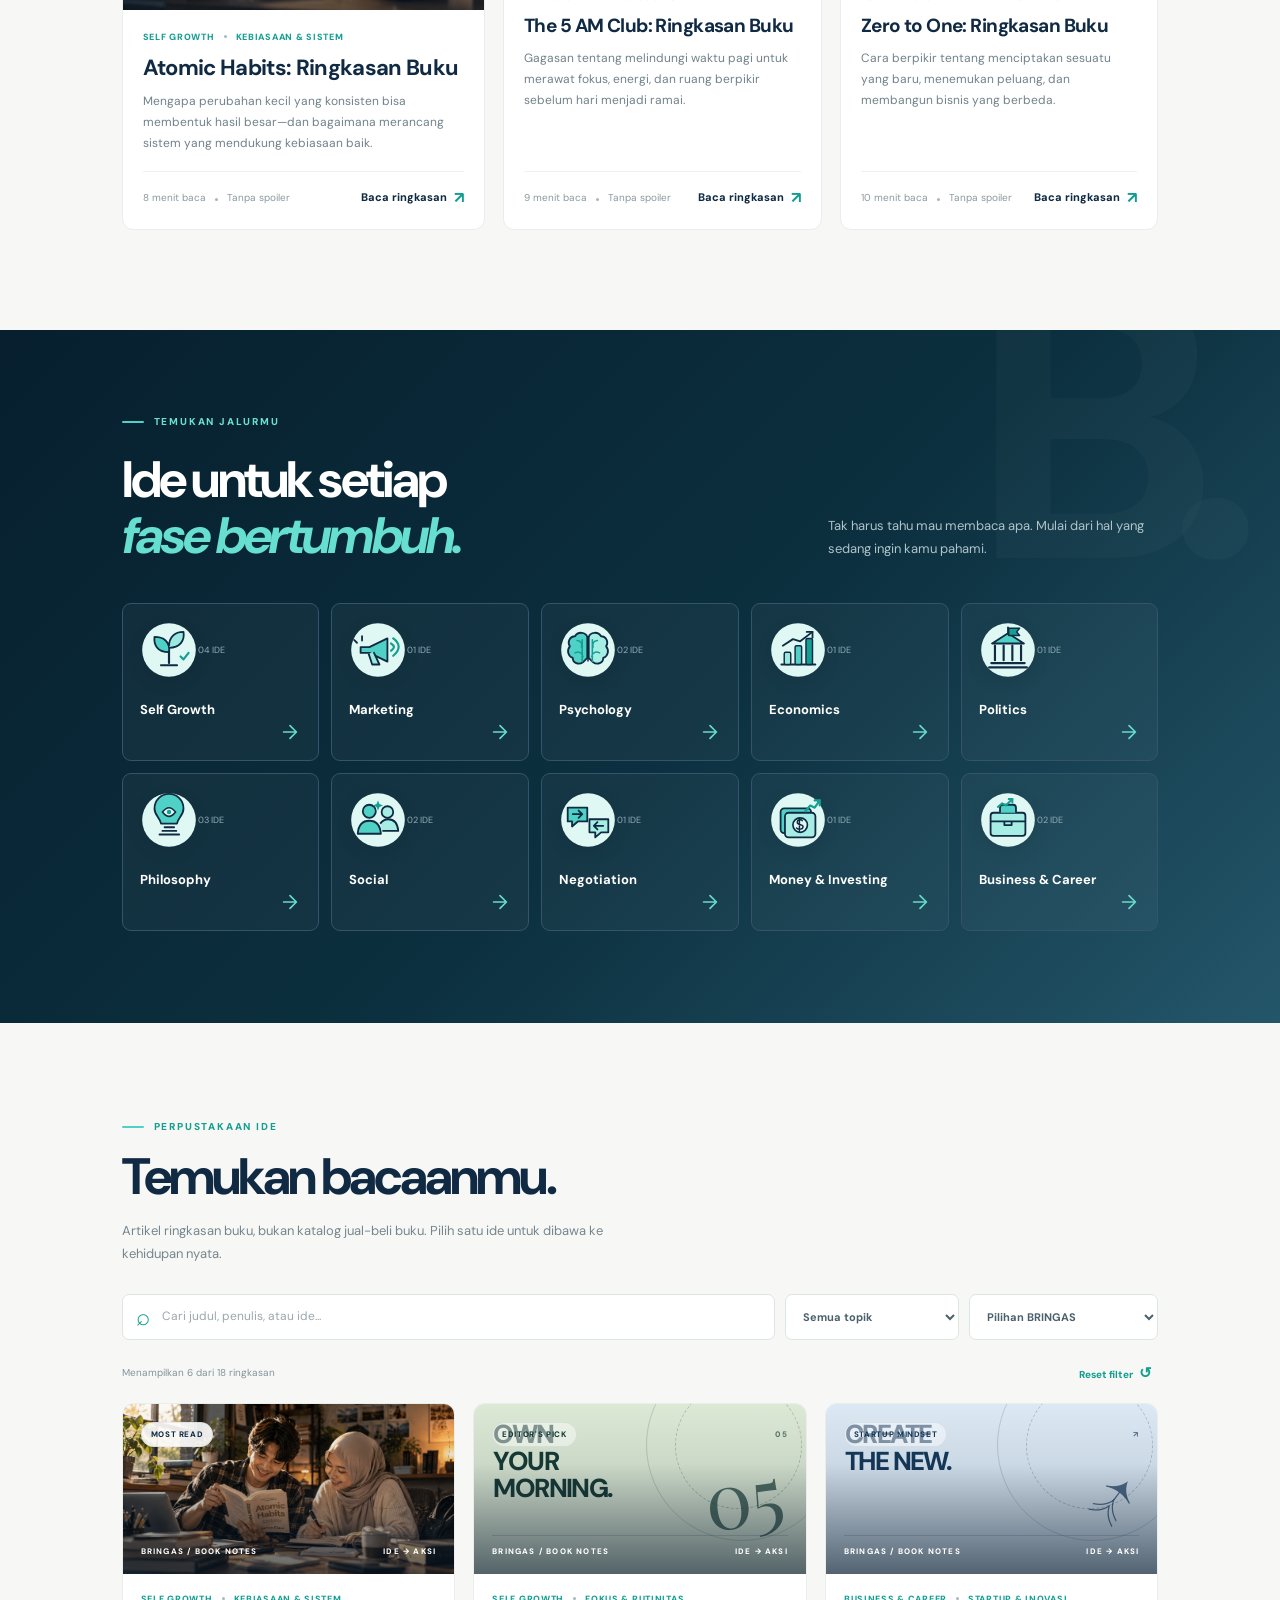
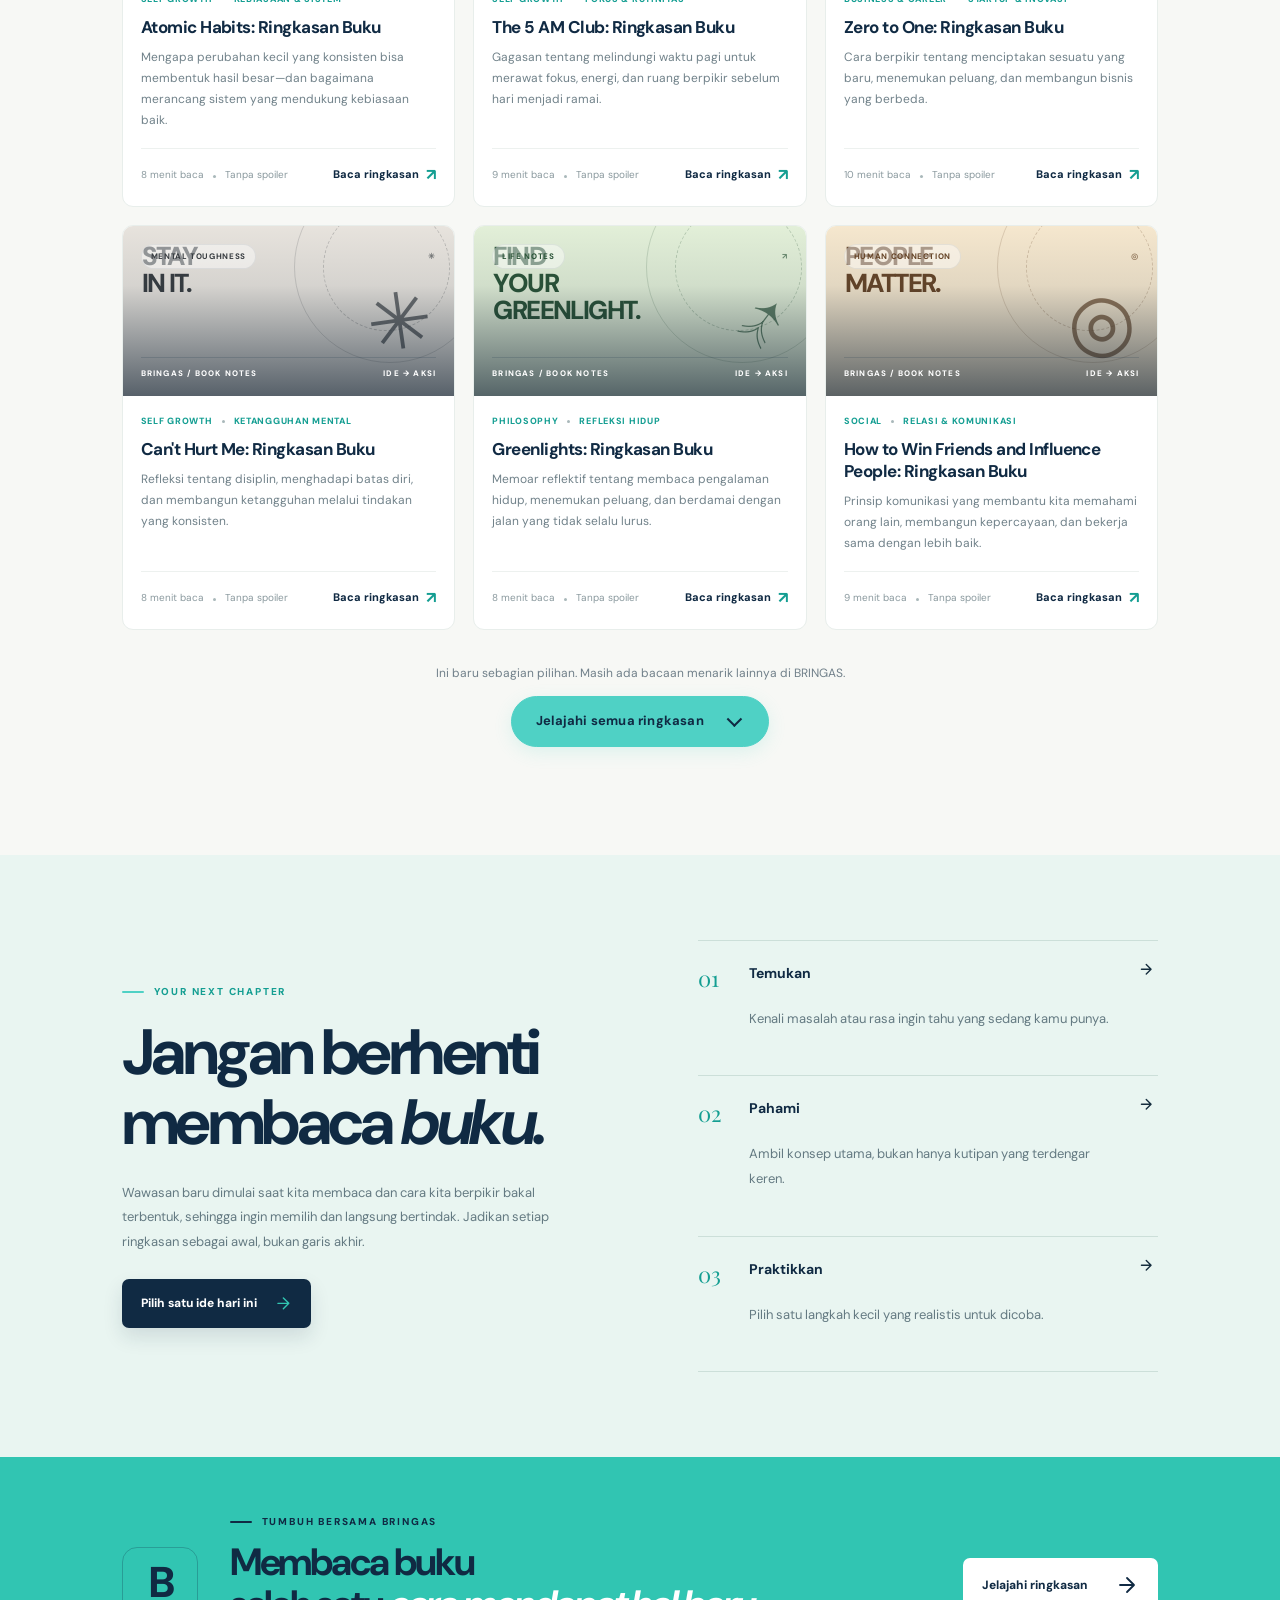
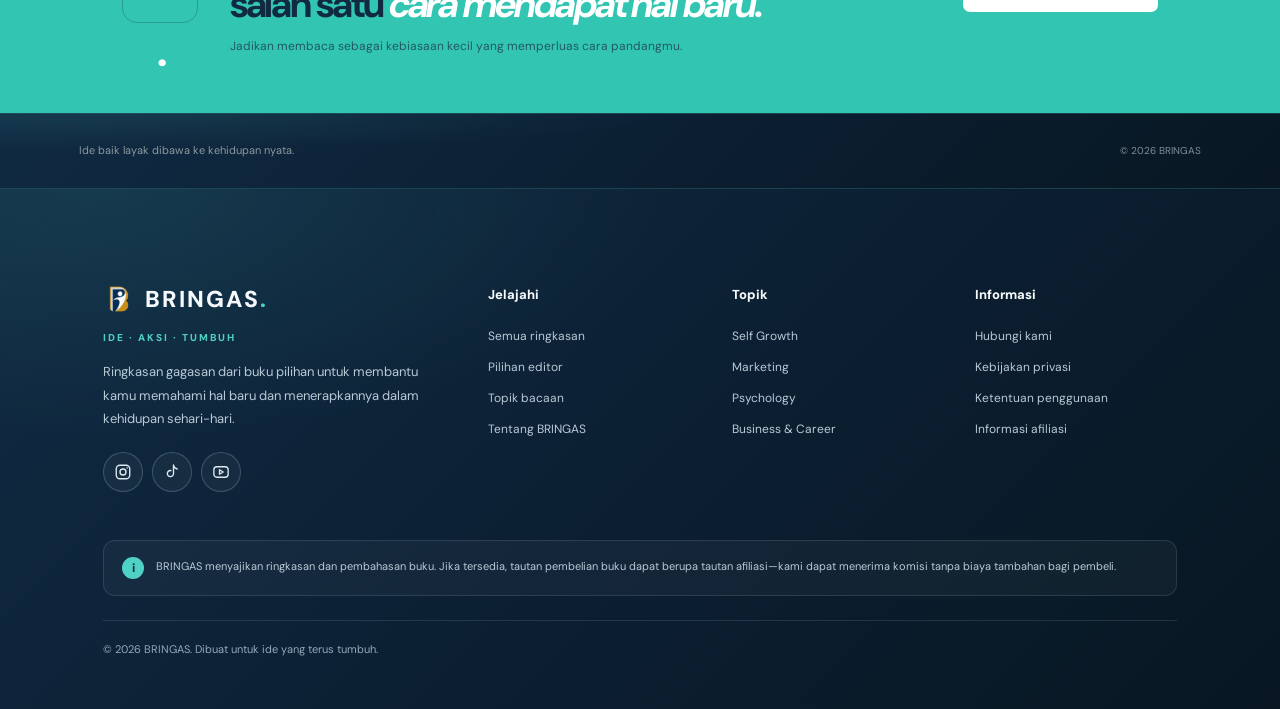
==== commit 6fe0a959: "Add files via upload" ====
--- a/index.html
+++ b/index.html
@@ -375,11 +375,11 @@
           stroke-linejoin="round"/>
   </svg>
 </a>
-          <a class="path-step" href="./path/temukan/">
-  <span class="path-number">01</span>
+          <a class="path-step" href="./path/pahami/">
+  <span class="path-number">02</span>
   <div class="path-copy">
-    <b>Temukan</b>
-    <p>Kenali masalah atau rasa ingin tahu yang sedang kamu punya.</p>
+    <b>Pahami</b>
+    <p>Ambil konsep utama, bukan hanya kutipan yang terdengar keren.</p>
   </div>
   <svg class="arrow-icon" viewBox="0 0 24 24" aria-hidden="true">
     <path d="M5 12h14M12 5l7 7-7 7"
@@ -388,11 +388,11 @@
           stroke-linejoin="round"/>
   </svg>
 </a>
-            <a class="path-step" href="./path/temukan/">
-  <span class="path-number">01</span>
+            <a class="path-step" href="./path/praktikkan/">
+  <span class="path-number">03</span>
   <div class="path-copy">
-    <b>Temukan</b>
-    <p>Kenali masalah atau rasa ingin tahu yang sedang kamu punya.</p>
+    <b>Praktikkan</b>
+    <p>Pilih satu langkah kecil yang realistis untuk dicoba.</p>
   </div>
   <svg class="arrow-icon" viewBox="0 0 24 24" aria-hidden="true">
     <path d="M5 12h14M12 5l7 7-7 7"
